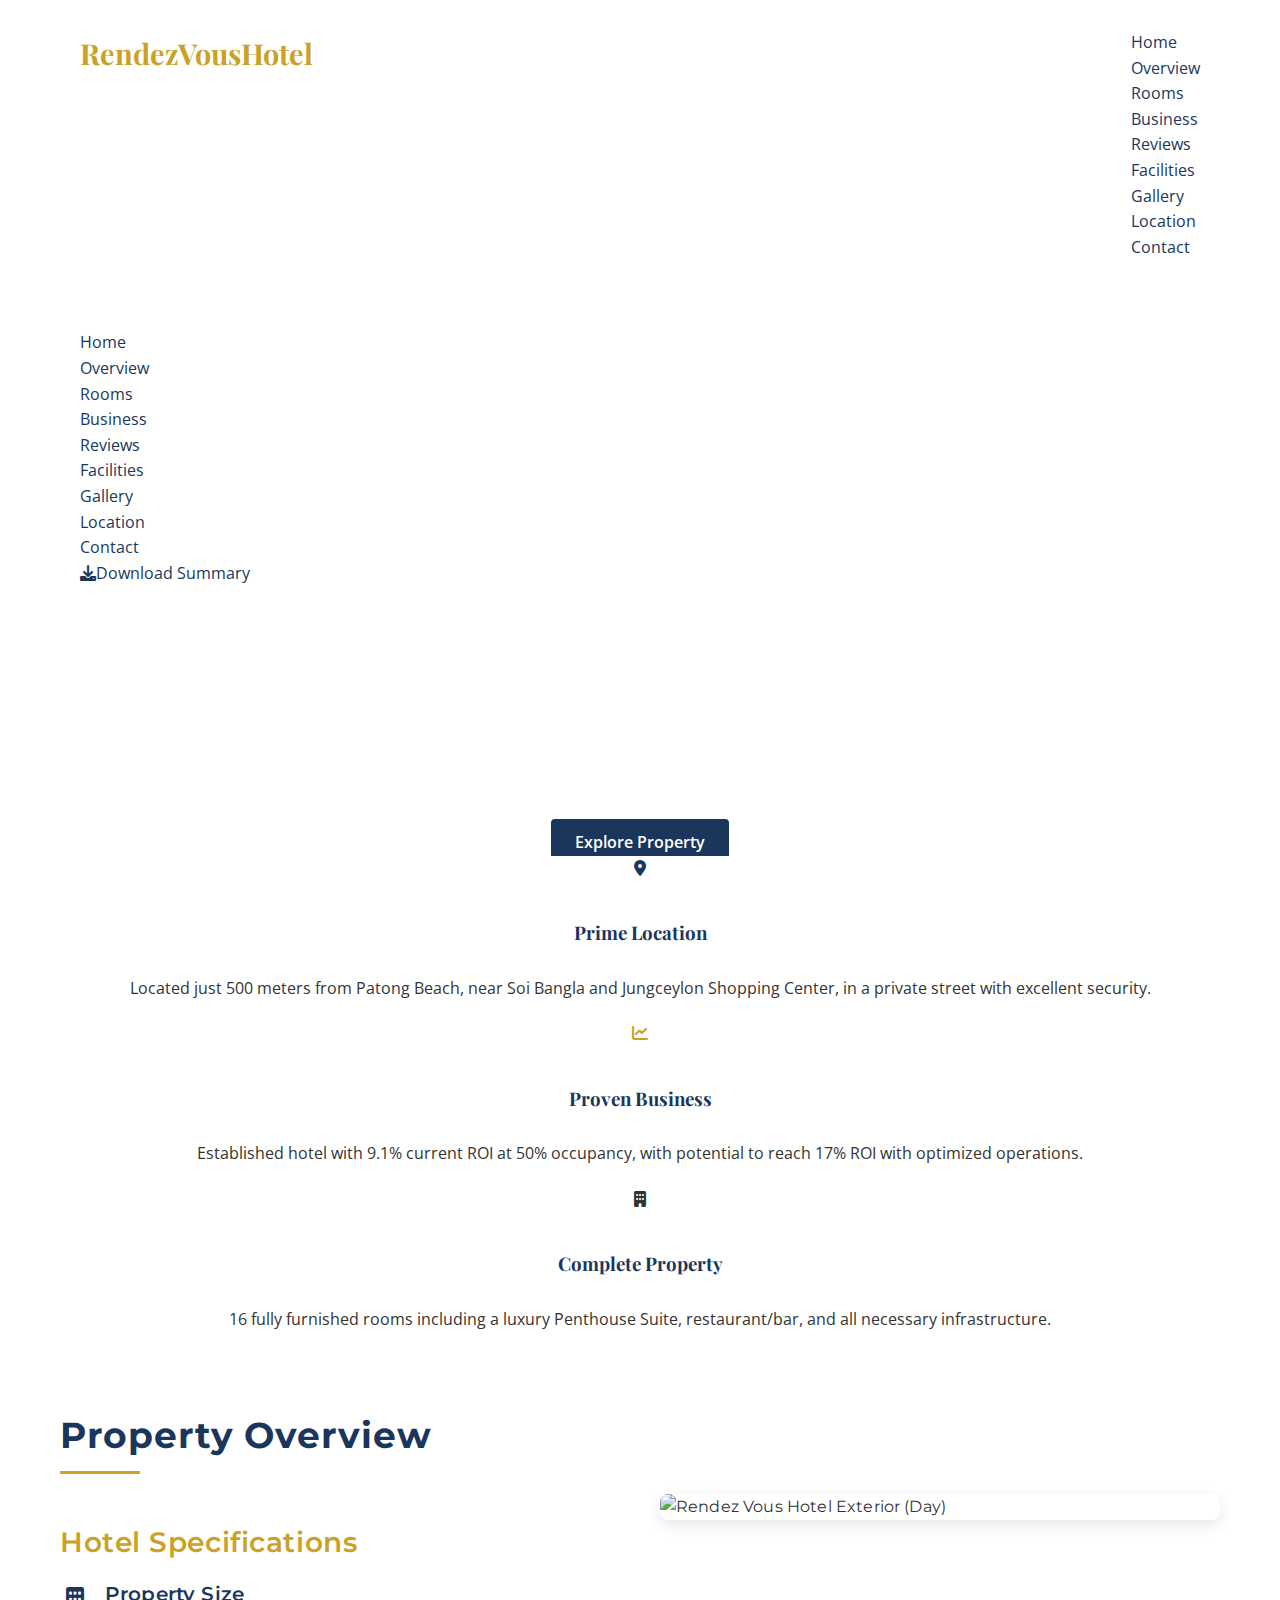
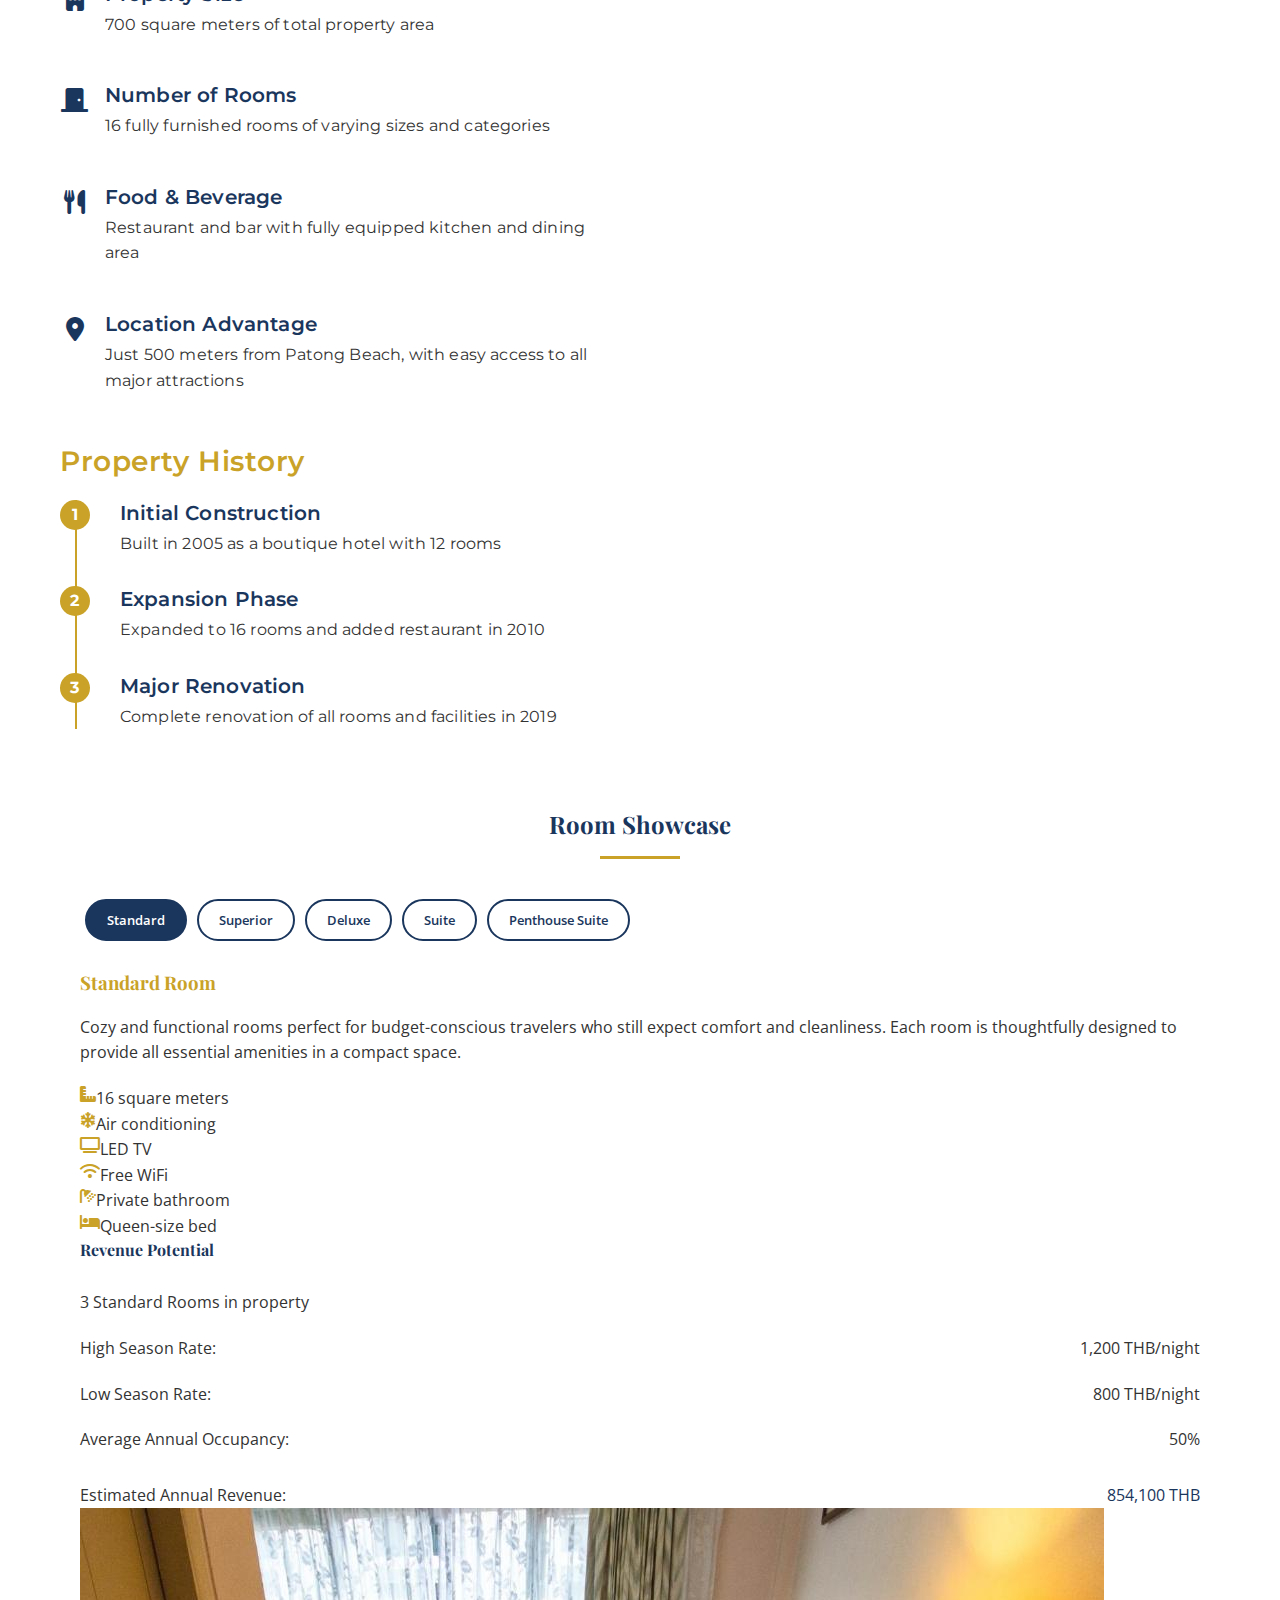
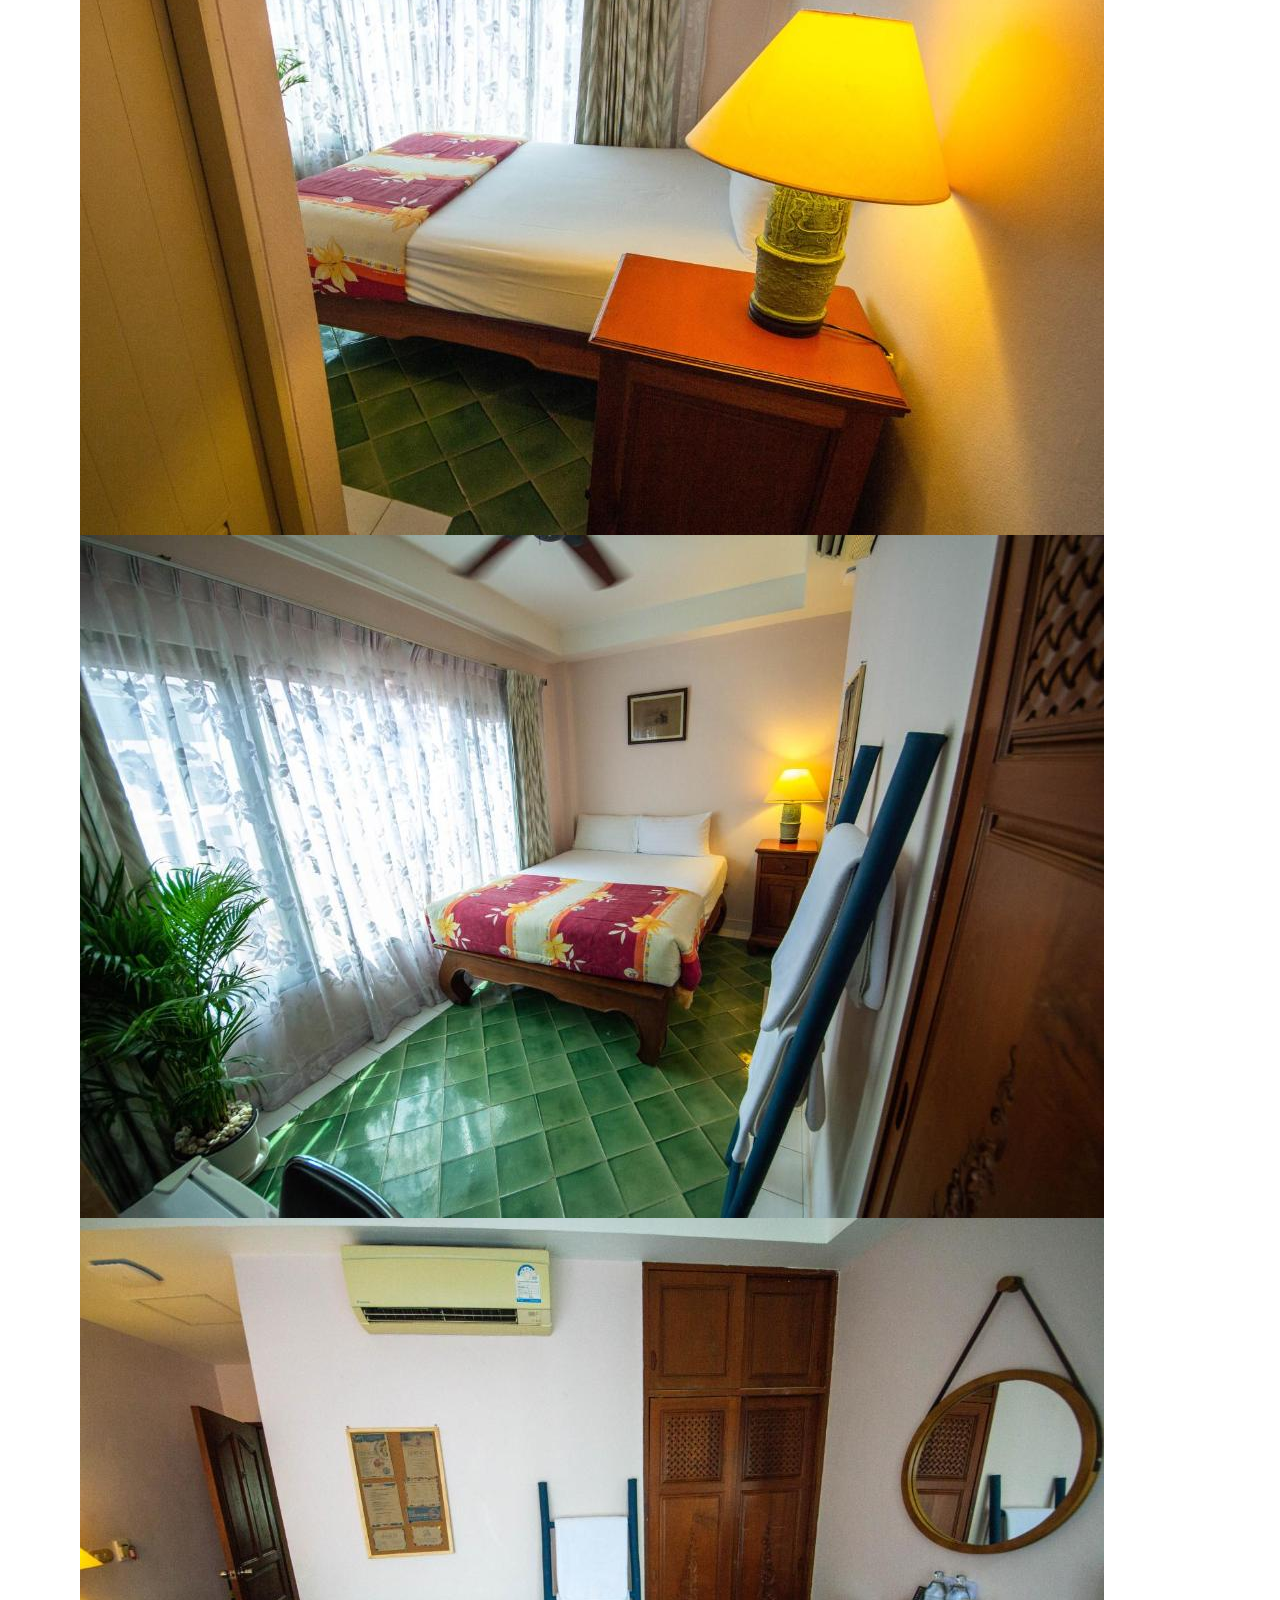
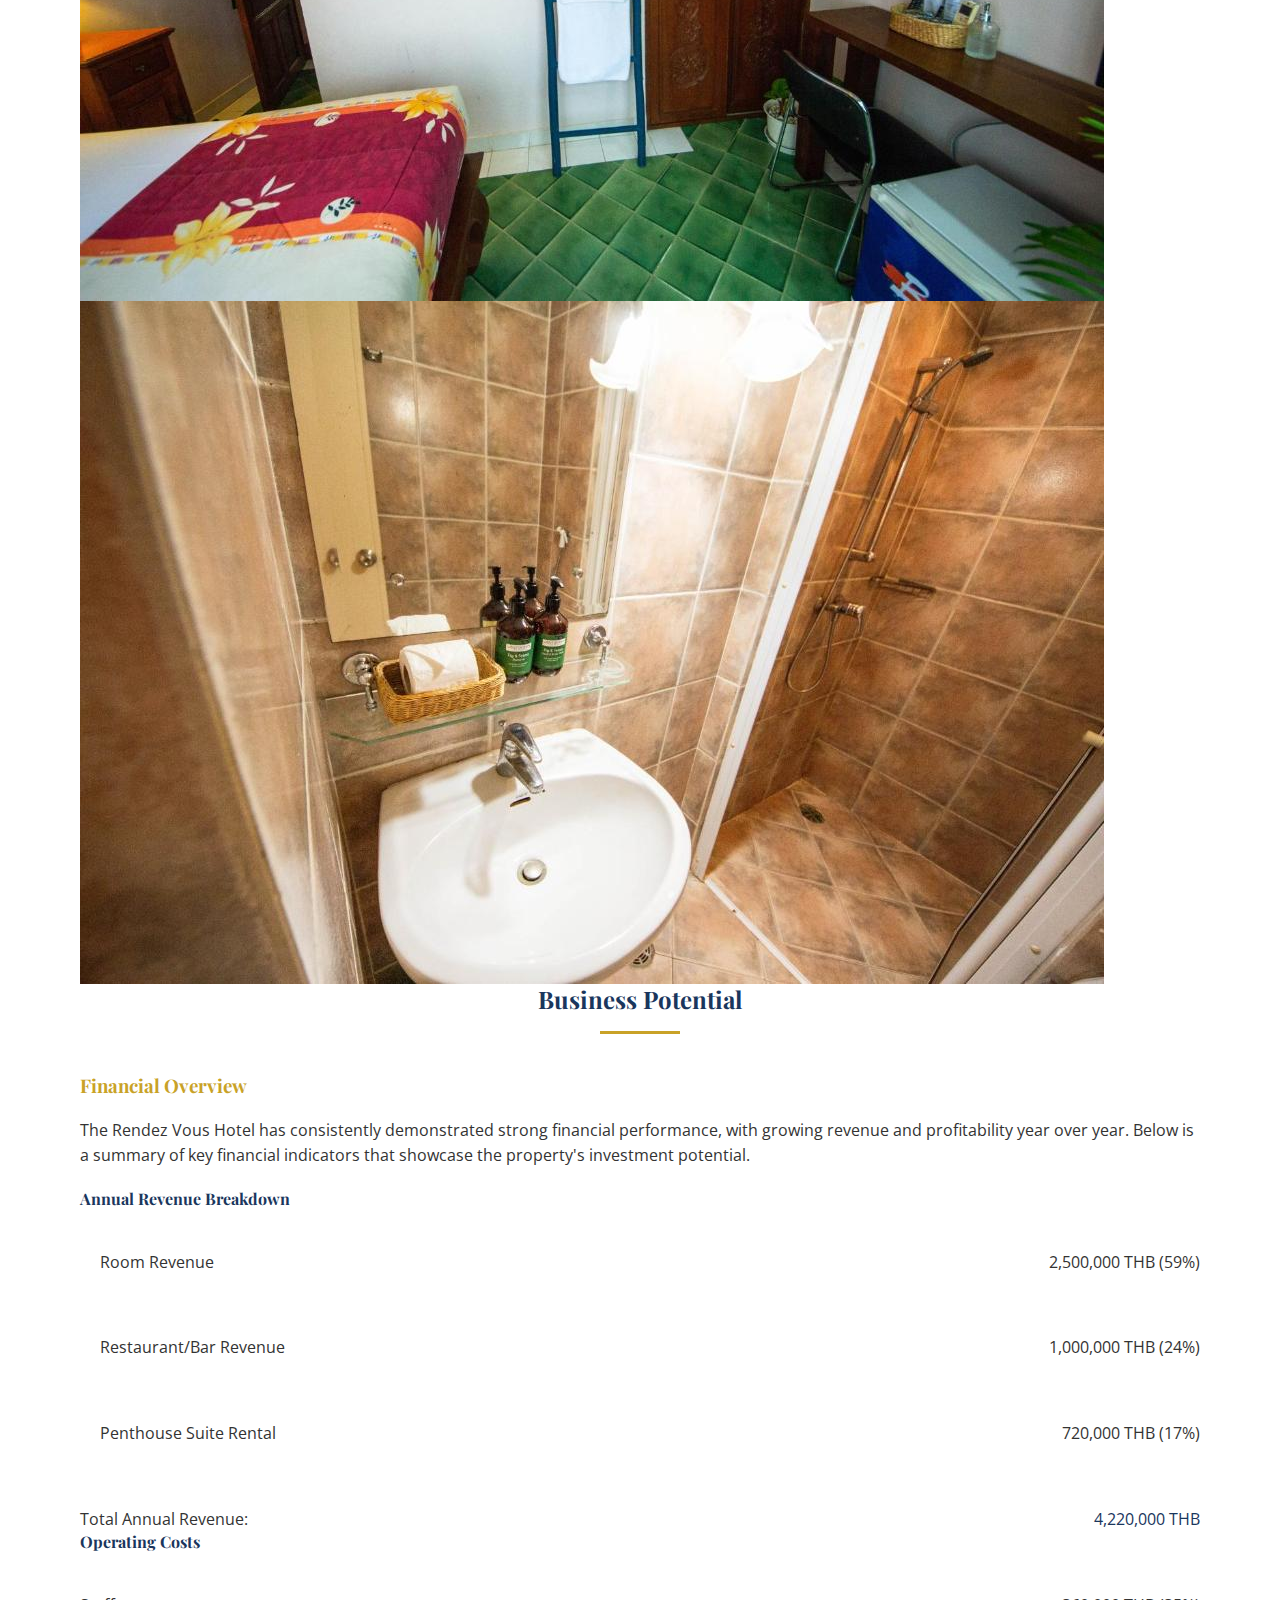
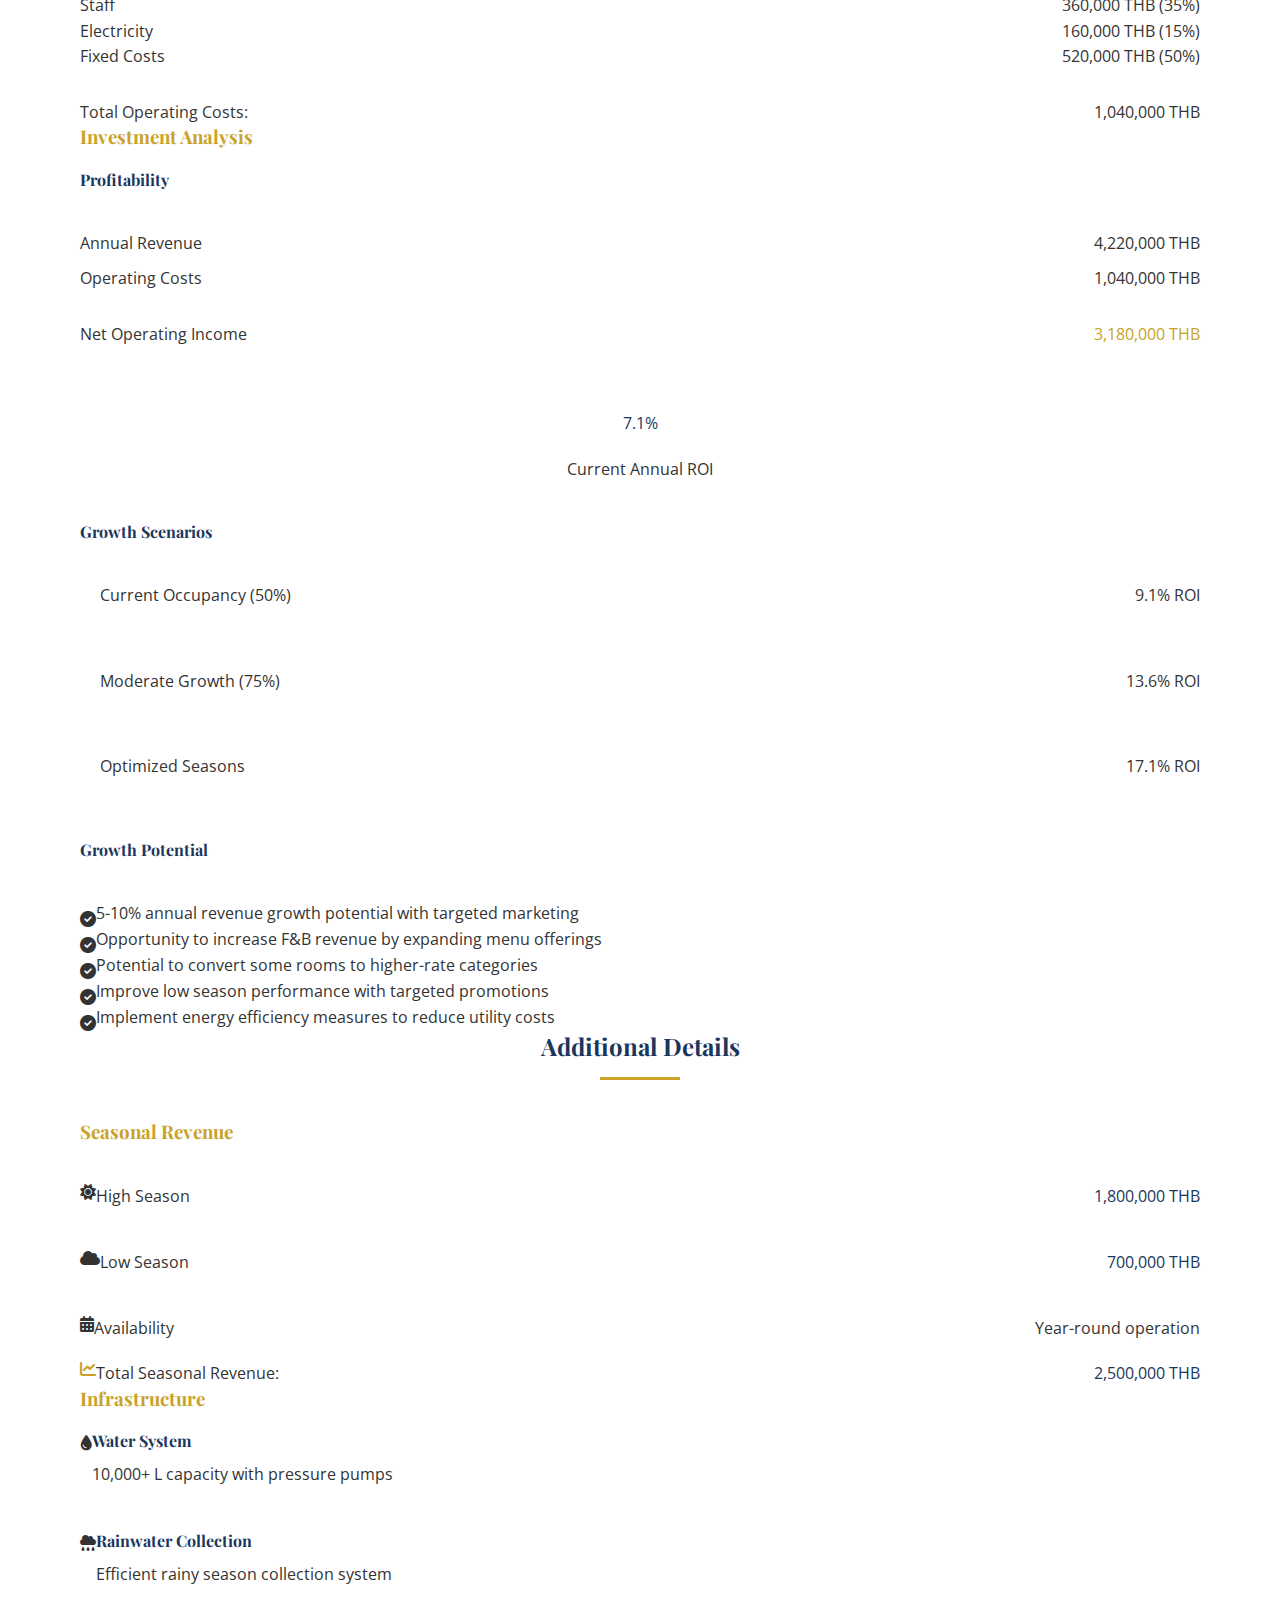
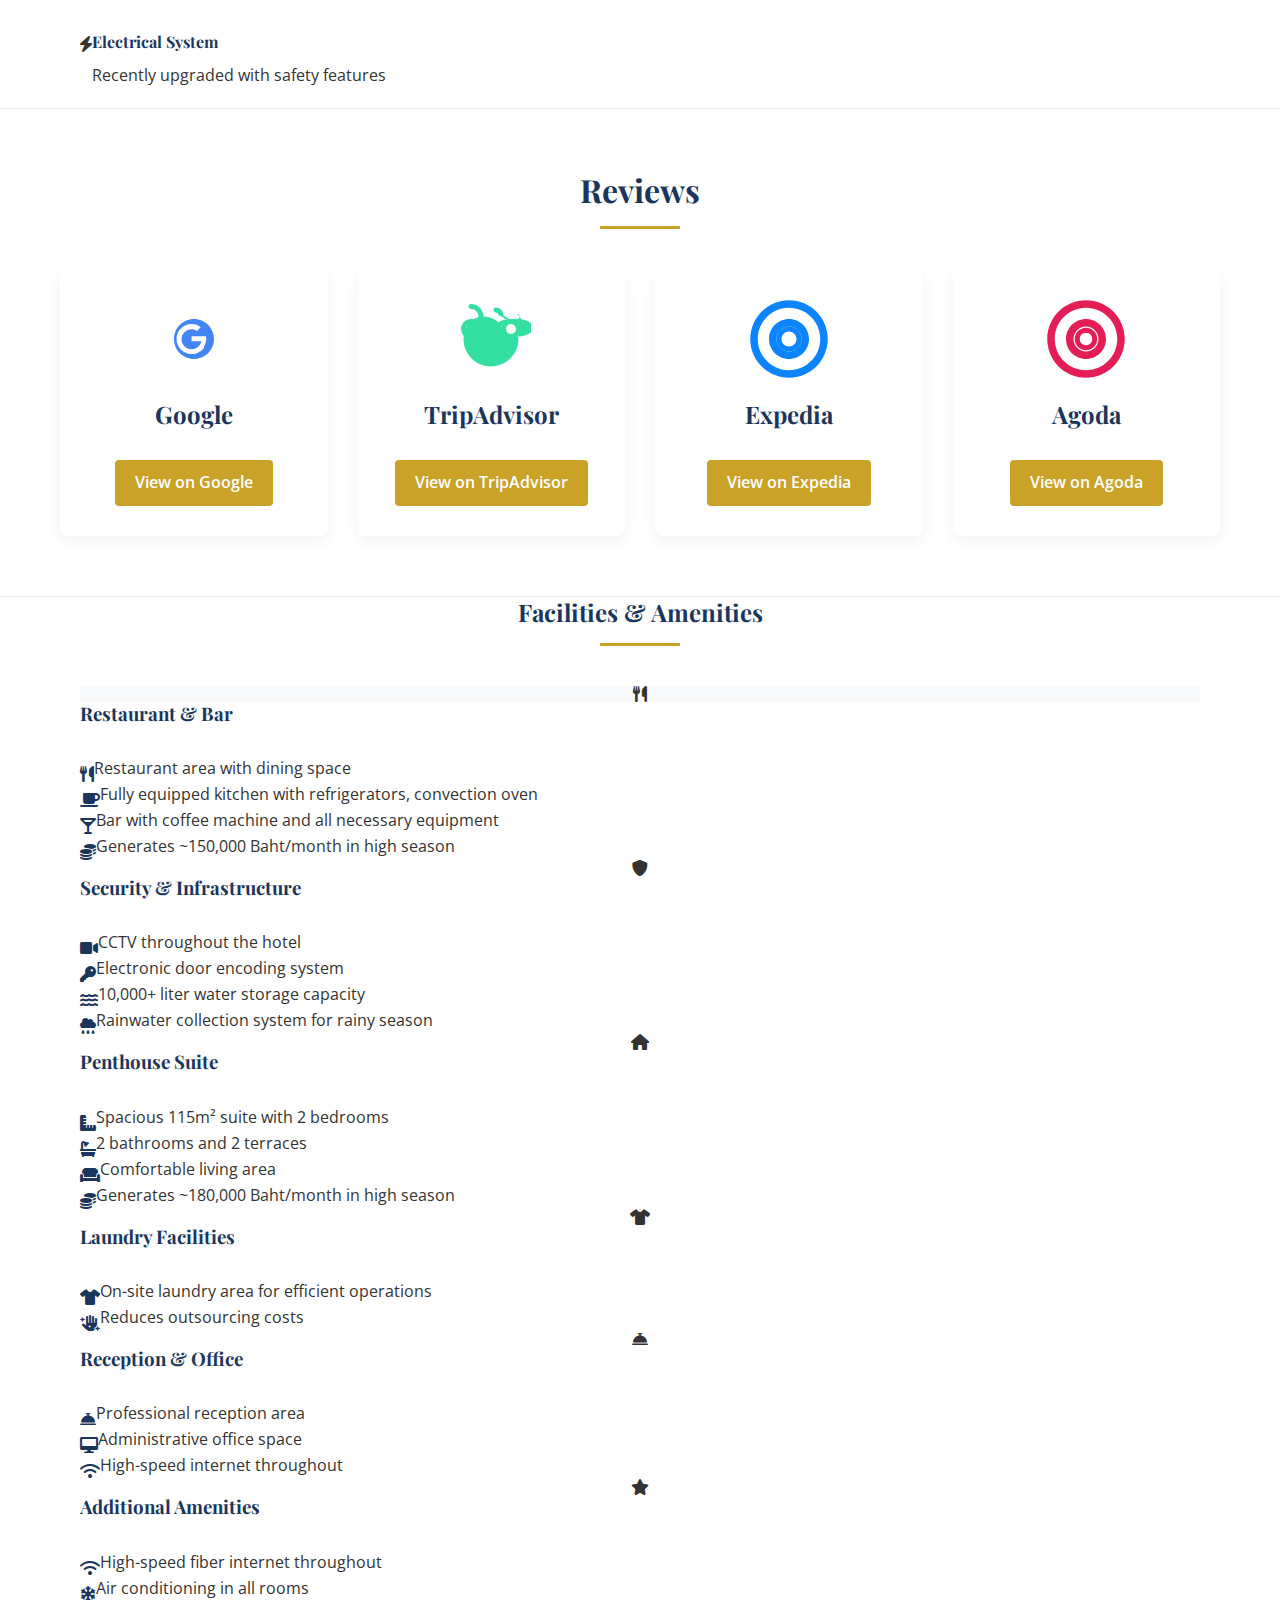
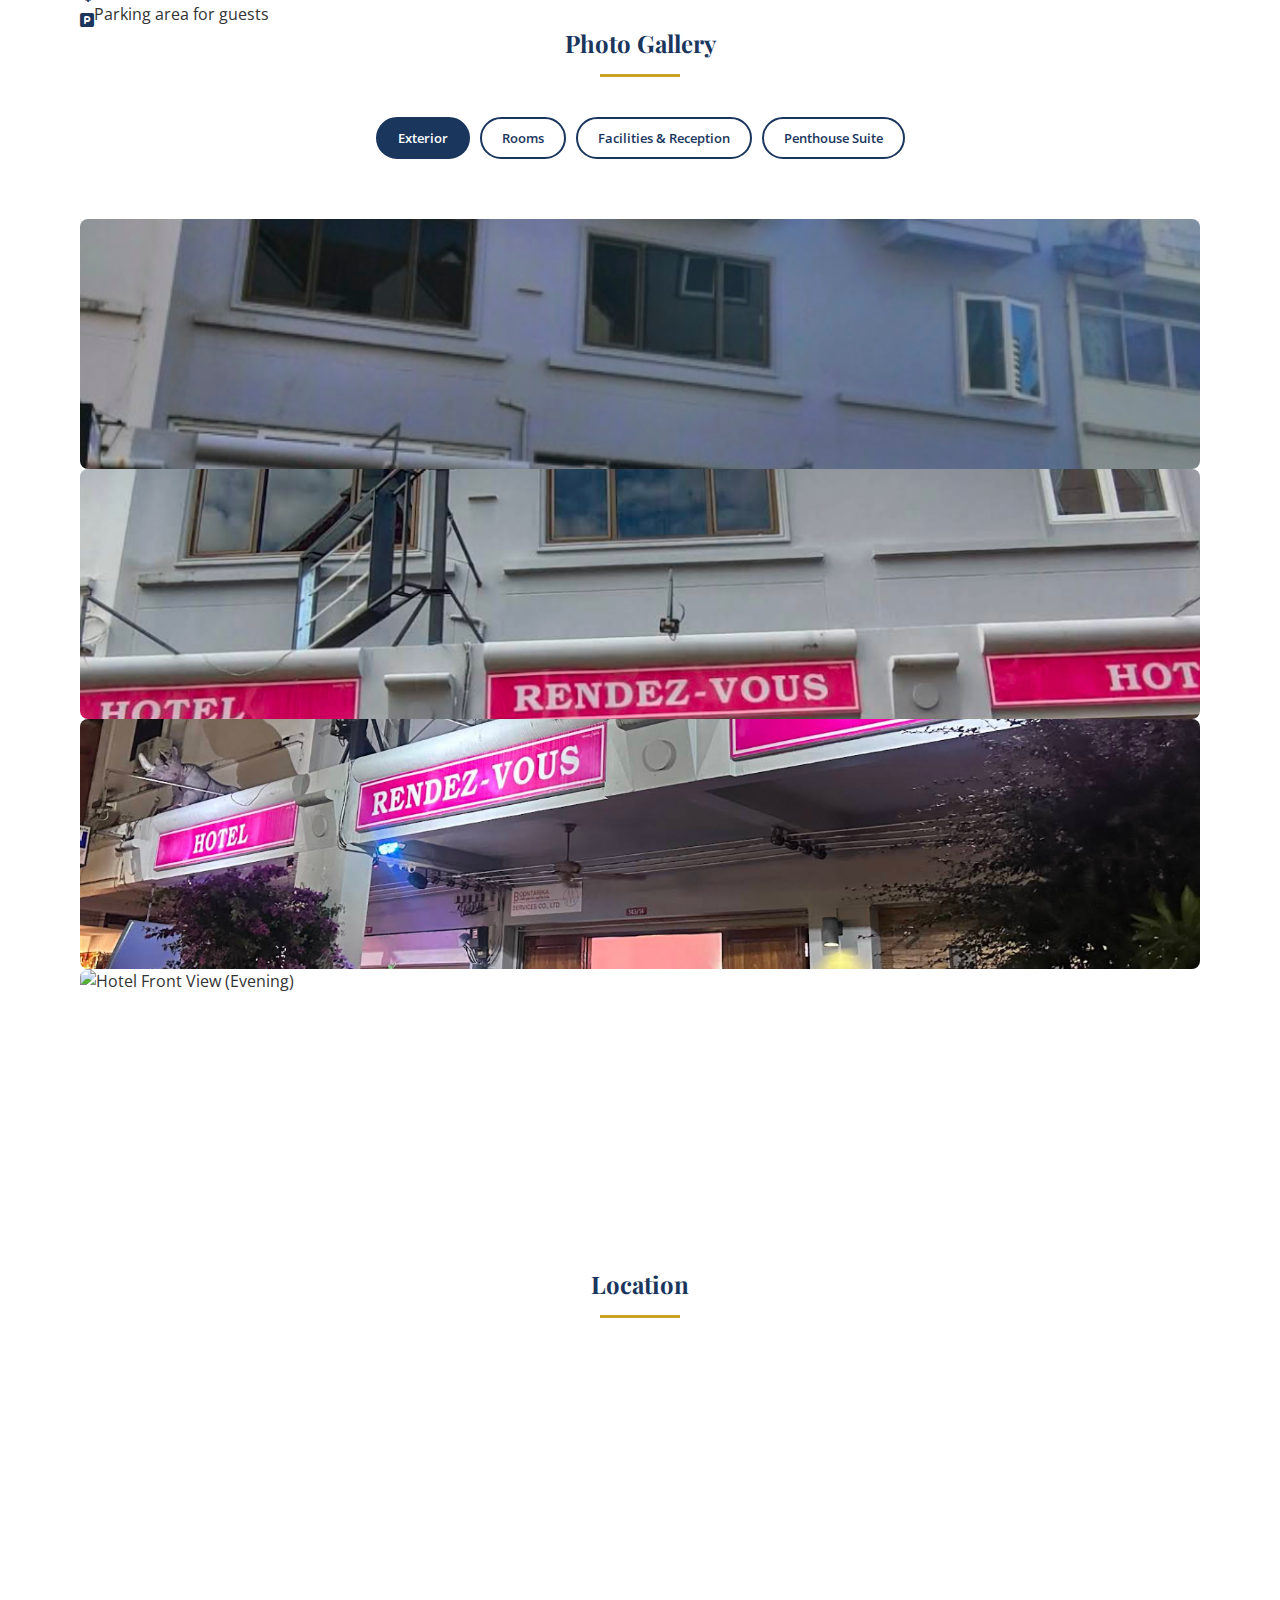
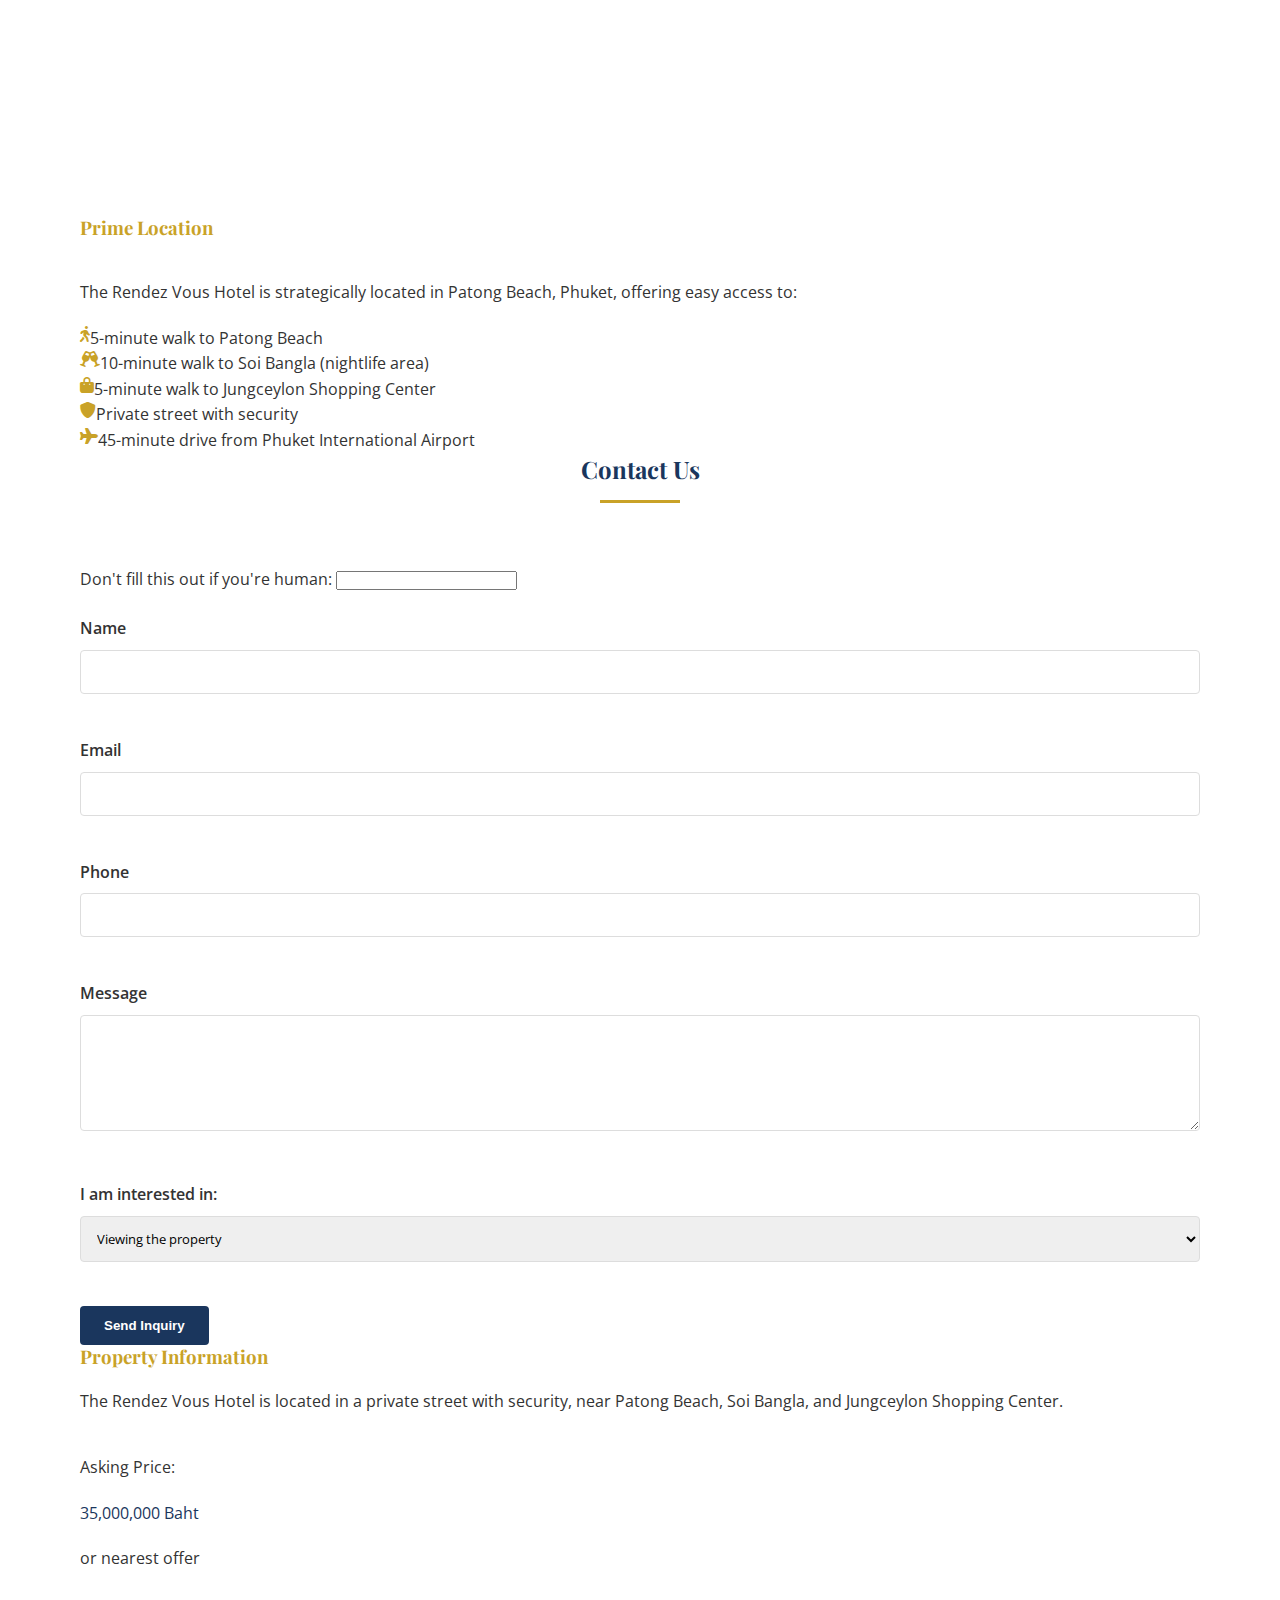
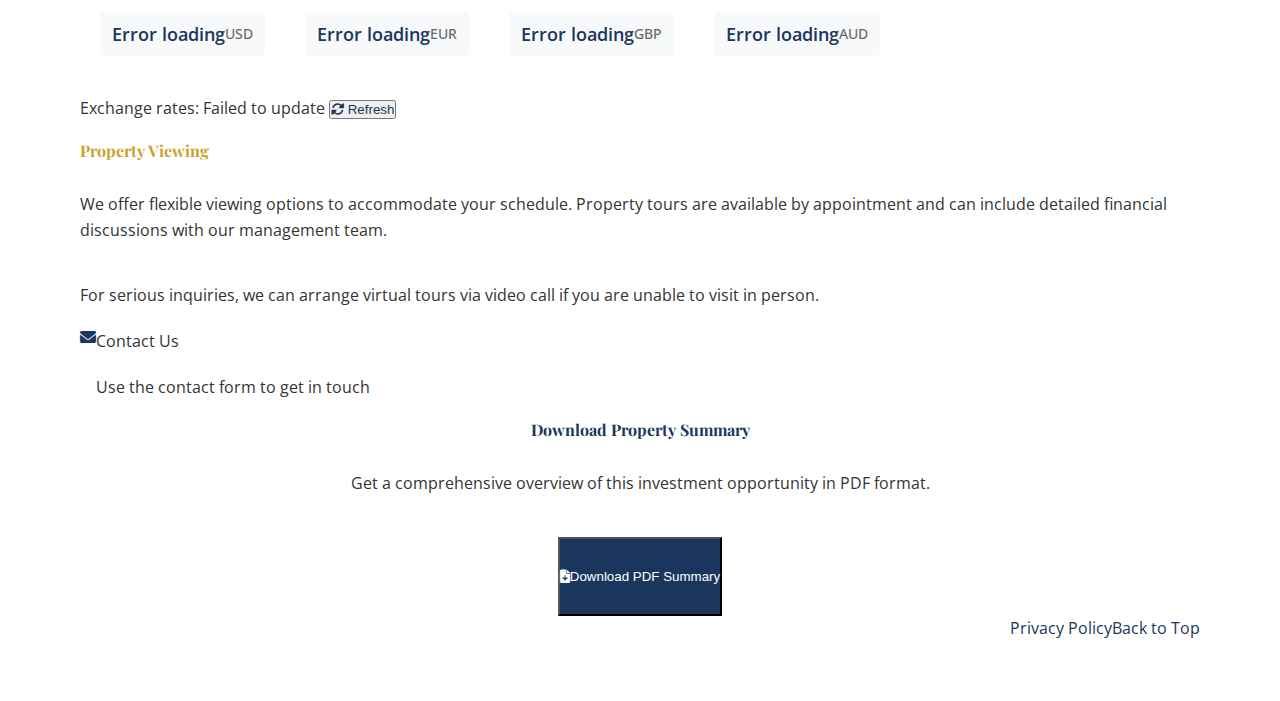
==== index.html @ 19e5a555 "Initial commit" ====
<!DOCTYPE html><html lang="en"><head><meta charset="UTF-8"><meta name="viewport" content="width=device-width, initial-scale=1.0"><title>Rendez Vous Hotel - Exclusive Investment Opportunity</title><meta name="description" content="Exclusive investment opportunity - Rendez Vous Hotel in Patong Beach, Thailand. Prime boutique hotel: 16 rooms, restaurant/bar, steps from beach & Soi Bangla, proven high occupancy."><link href="https://cdn.jsdelivr.net/npm/tailwindcss@2.2.19/dist/tailwind.min.css" rel="stylesheet"><link href="https://cdn.jsdelivr.net/npm/@fortawesome/fontawesome-free@6.0.0/css/all.min.css" rel="stylesheet"><link rel="stylesheet" href="css/styles.min.css">
<link rel="stylesheet" href="css/overview.min.css">
<link rel="stylesheet" href="css/rooms.min.css">
<link rel="stylesheet" href="css/gallery-no-captions.min.css">
<link rel="stylesheet" href="css/form.min.css"><link rel="preconnect" href="https://fonts.googleapis.com"><link rel="preconnect" href="https://fonts.gstatic.com" crossorigin><link href="https://fonts.googleapis.com/css2?family=Open+Sans:wght@400;600&family=Playfair+Display:wght@400;700&family=Montserrat:wght@400;500;600;700&display=swap" rel="stylesheet"><link rel="icon" href="images/favicon.svg" type="image/svg+xml">
<script src="https://cdnjs.cloudflare.com/ajax/libs/jspdf/2.5.1/jspdf.umd.min.js"></script>
<script src="https://cdnjs.cloudflare.com/ajax/libs/html2pdf.js/0.10.1/html2pdf.bundle.min.js"></script></head><body><header id="header" class="fixed w-full bg-white shadow-md z-50"><div class="container mx-auto px-4 py-3"><div class="flex justify-between items-center"><div class="logo flex items-center"><a href="#home" class="text-2xl font-bold"><span class="text-primary">Rendez</span><span class="text-secondary">Vous</span><span class="text-gray-600">Hotel</span></a></div><nav><ul class="nav-menu hidden md:flex space-x-6"><li><a href="#home" class="hover:text-secondary transition-colors">Home</a></li><li><a href="#overview" class="hover:text-secondary transition-colors">Overview</a></li><li><a href="#rooms" class="hover:text-secondary transition-colors">Rooms</a></li><li><a href="#business" class="hover:text-secondary transition-colors">Business</a></li><li><a href="#reviews" class="hover:text-secondary transition-colors">Reviews</a></li><li><a href="#facilities" class="hover:text-secondary transition-colors">Facilities</a></li><li><a href="#gallery" class="hover:text-secondary transition-colors">Gallery</a></li><li><a href="#location" class="hover:text-secondary transition-colors">Location</a></li><li><a href="#contact" class="hover:text-secondary transition-colors">Contact</a></li></ul><div class="hamburger md:hidden cursor-pointer"><span class="block w-6 h-0.5 bg-gray-600 mb-1.5"></span><span class="block w-6 h-0.5 bg-gray-600 mb-1.5"></span><span class="block w-6 h-0.5 bg-gray-600"></span></div></nav></div></div><!-- Mobile menu (hidden by default) --><div id="mobile-menu" class="hidden bg-white w-full py-4 shadow-lg"><div class="container mx-auto px-4"><ul class="space-y-3"><li><a href="#home" class="block py-2 hover:text-secondary transition-colors">Home</a></li><li><a href="#overview" class="block py-2 hover:text-secondary transition-colors">Overview</a></li><li><a href="#rooms" class="block py-2 hover:text-secondary transition-colors">Rooms</a></li><li><a href="#business" class="block py-2 hover:text-secondary transition-colors">Business</a></li><li><a href="#reviews" class="block py-2 hover:text-secondary transition-colors">Reviews</a></li><li><a href="#facilities" class="block py-2 hover:text-secondary transition-colors">Facilities</a></li><li><a href="#gallery" class="block py-2 hover:text-secondary transition-colors">Gallery</a></li><li><a href="#location" class="block py-2 hover:text-secondary transition-colors">Location</a></li><li><a href="#contact" class="block py-2 hover:text-secondary transition-colors">Contact</a></li><li><a href="#" id="mobile-download-pdf-btn" class="block py-2 hover:text-secondary transition-colors"><i class="fas fa-download mr-2"></i>Download Summary</a></li></ul></div></div></header><main><!-- Hero Section --><section id="home" class="relative h-screen flex items-center justify-center"><div class="absolute inset-0 bg-cover bg-center bg-no-repeat" style="background-image: url('images/exterior/hero.jpg');"></div><div class="absolute inset-0 bg-black bg-opacity-50"></div><div class="container mx-auto px-4 relative z-10 text-center"><h1 class="text-4xl md:text-5xl lg:text-6xl font-bold text-white mb-4 font-heading">Rendez Vous Hotel</h1><h2 class="text-xl md:text-2xl lg:text-3xl text-white font-light mb-6">Investment Opportunity in Patong Beach</h2><p class="text-white text-base md:text-lg max-w-3xl mx-auto mb-8">
Prime Patong Boutique Hotel: 16 Rooms (inc. Penthouse Suite) | Restaurant/Bar | Steps from Patong Beach & Soi Bangla | Proven Location Driving High Occupancy & Rates
</p><a href="#overview" class="btn-primary text-lg px-8 py-3 rounded-md shadow-lg hover:shadow-xl transition-all duration-300 transform hover:-translate-y-1 inline-block">
Explore Property
</a></div></section><!-- Key Selling Points --><section class="bg-gray-100 py-16"><div class="container mx-auto px-4"><div class="grid grid-cols-1 md:grid-cols-3 gap-8"><div class="bg-white p-6 rounded-lg shadow-md text-center card"><div class="inline-block p-4 rounded-full bg-blue-100 mb-4"><i class="fas fa-map-marker-alt text-2xl text-primary"></i></div><h3 class="text-xl font-semibold mb-3">Prime Location</h3><p class="text-gray-600">
Located just 500 meters from Patong Beach, near Soi Bangla and Jungceylon Shopping Center, in a private street with excellent security.
</p></div><div class="bg-white p-6 rounded-lg shadow-md text-center card"><div class="inline-block p-4 rounded-full bg-yellow-100 mb-4"><i class="fas fa-chart-line text-2xl text-secondary"></i></div><h3 class="text-xl font-semibold mb-3">Proven Business</h3><p class="text-gray-600">
Established hotel with 9.1% current ROI at 50% occupancy, with potential to reach 17% ROI with optimized operations.
</p></div><div class="bg-white p-6 rounded-lg shadow-md text-center card"><div class="inline-block p-4 rounded-full bg-teal-100 mb-4"><i class="fas fa-building text-2xl text-accent"></i></div><h3 class="text-xl font-semibold mb-3">Complete Property</h3><p class="text-gray-600">
16 fully furnished rooms including a luxury Penthouse Suite, restaurant/bar, and all necessary infrastructure.
</p></div></div></div></section><!-- Property Overview Section --><section id="overview" class="overview-section"><div class="container"><h2 class="section-title">Property Overview</h2><div class="overview-content"><div class="overview-text"><h3 class="subsection-title">Hotel Specifications</h3><div class="spec-item"><div class="spec-icon"><i class="fas fa-building"></i></div><div class="spec-content"><h4 class="spec-title">Property Size</h4><p class="spec-description">700 square meters of total property area</p></div></div><div class="spec-item"><div class="spec-icon"><i class="fas fa-door-closed"></i></div><div class="spec-content"><h4 class="spec-title">Number of Rooms</h4><p class="spec-description">16 fully furnished rooms of varying sizes and categories</p></div></div><div class="spec-item"><div class="spec-icon"><i class="fas fa-utensils"></i></div><div class="spec-content"><h4 class="spec-title">Food & Beverage</h4><p class="spec-description">Restaurant and bar with fully equipped kitchen and dining area</p></div></div><div class="spec-item"><div class="spec-icon"><i class="fas fa-map-marker-alt"></i></div><div class="spec-content"><h4 class="spec-title">Location Advantage</h4><p class="spec-description">Just 500 meters from Patong Beach, with easy access to all major attractions</p></div></div><h3 class="subsection-title">Property History</h3><div class="timeline"><div class="timeline-item"><div class="timeline-marker">1</div><h4 class="timeline-title">Initial Construction</h4><p class="timeline-description">Built in 2005 as a boutique hotel with 12 rooms</p></div><div class="timeline-item"><div class="timeline-marker">2</div><h4 class="timeline-title">Expansion Phase</h4><p class="timeline-description">Expanded to 16 rooms and added restaurant in 2010</p></div><div class="timeline-item"><div class="timeline-marker">3</div><h4 class="timeline-title">Major Renovation</h4><p class="timeline-description">Complete renovation of all rooms and facilities in 2019</p></div></div></div><div class="overview-image"><img src="https://dynamic-media-cdn.tripadvisor.com/media/photo-o/0a/2f/87/94/hotel-front-day-time.jpg?w=900&h=500&s=1" alt="Rendez Vous Hotel Exterior (Day)"></div></div></div></section><!-- Rooms Section --><section id="rooms" class="py-16 bg-gray-100"><div class="container mx-auto px-4"><h2 class="section-heading text-3xl font-bold text-primary mb-10">Room Showcase</h2><!-- Room Type Tabs --><div class="mb-10 flex flex-wrap border-b"><button class="tab-btn px-6 py-3 tab-active" data-tab="standard">Standard</button><button class="tab-btn px-6 py-3" data-tab="superior">Superior</button><button class="tab-btn px-6 py-3" data-tab="deluxe">Deluxe</button><button class="tab-btn px-6 py-3" data-tab="suite">Suite</button><button class="tab-btn px-6 py-3" data-tab="penthouse">Penthouse Suite</button></div><!-- Room Content --><div class="tab-content" style="min-height: 500px;"><!-- Standard Room --><div id="standard-content" class="tab-pane active"><div class="grid grid-cols-1 md:grid-cols-2 gap-10"><div class="space-y-8"><h3 class="text-2xl font-semibold text-secondary">Standard Room</h3><p class="text-gray-600">
Cozy and functional rooms perfect for budget-conscious travelers who still expect comfort and cleanliness.
Each room is thoughtfully designed to provide all essential amenities in a compact space.
</p><div class="grid grid-cols-2 gap-6"><div class="flex items-center"><i class="fas fa-ruler-combined mr-3 text-secondary"></i><span>16 square meters</span></div><div class="flex items-center"><i class="fas fa-snowflake mr-3 text-secondary"></i><span>Air conditioning</span></div><div class="flex items-center"><i class="fas fa-tv mr-3 text-secondary"></i><span>LED TV</span></div><div class="flex items-center"><i class="fas fa-wifi mr-3 text-secondary"></i><span>Free WiFi</span></div><div class="flex items-center"><i class="fas fa-shower mr-3 text-secondary"></i><span>Private bathroom</span></div><div class="flex items-center"><i class="fas fa-bed mr-3 text-secondary"></i><span>Queen-size bed</span></div></div><div class="p-6 bg-white rounded-lg shadow-md"><h4 class="text-lg font-semibold mb-3">Revenue Potential</h4><p class="text-gray-600 mb-2">3 Standard Rooms in property</p><div class="flex justify-between text-sm mb-2"><span>High Season Rate:</span><span class="font-semibold">1,200 THB/night</span></div><div class="flex justify-between text-sm mb-2"><span>Low Season Rate:</span><span class="font-semibold">800 THB/night</span></div><div class="flex justify-between text-sm mb-2"><span>Average Annual Occupancy:</span><span class="font-semibold">50%</span></div><div class="pt-3 mt-3 border-t border-gray-200"><div class="flex justify-between"><span class="font-semibold">Estimated Annual Revenue:</span><span class="font-bold text-primary">854,100 THB</span></div></div></div></div><div><div class="relative h-80 mb-6 rounded-lg overflow-hidden shadow-lg"><img src="images/rooms/standard.jpg"
alt="Standard Room"
class="w-full h-full object-cover"></div><div class="grid grid-cols-3 gap-4"><img src="images/rooms/standard3.jpg"
alt="Standard Room Bathroom"
class="w-full h-32 object-cover rounded-lg shadow-md"><img src="images/rooms/standard4.jpg"
alt="Standard Room Bed"
class="w-full h-32 object-cover rounded-lg shadow-md"><img src="images/rooms/standard5.jpg"
alt="Standard Room Desk"
class="w-full h-32 object-cover rounded-lg shadow-md"></div></div></div></div><!-- Superior Room --><div id="superior-content" class="tab-pane"><div class="grid grid-cols-1 md:grid-cols-2 gap-10"><div class="space-y-8"><h3 class="text-2xl font-semibold text-secondary">Superior Room</h3><p class="text-gray-600">
Spacious and well-appointed rooms offering additional comfort and amenities. Superior rooms feature larger floor plans and mini-refrigerators for added convenience.
</p><div class="grid grid-cols-2 gap-6"><div class="flex items-center"><i class="fas fa-ruler-combined mr-3 text-secondary"></i><span>20 square meters</span></div><div class="flex items-center"><i class="fas fa-snowflake mr-3 text-secondary"></i><span>Air conditioning</span></div><div class="flex items-center"><i class="fas fa-tv mr-3 text-secondary"></i><span>LED TV</span></div><div class="flex items-center"><i class="fas fa-wifi mr-3 text-secondary"></i><span>Free WiFi</span></div><div class="flex items-center"><i class="fas fa-shower mr-3 text-secondary"></i><span>Private bathroom</span></div><div class="flex items-center"><i class="fas fa-bed mr-3 text-secondary"></i><span>Queen-size bed</span></div></div><div class="p-6 bg-white rounded-lg shadow-md"><h4 class="text-lg font-semibold mb-3">Revenue Potential</h4><p class="text-gray-600 mb-2">5 Superior Rooms in property</p><div class="flex justify-between text-sm mb-2"><span>High Season Rate:</span><span class="font-semibold">1,500 THB/night</span></div><div class="flex justify-between text-sm mb-2"><span>Low Season Rate:</span><span class="font-semibold">1,000 THB/night</span></div><div class="flex justify-between text-sm mb-2"><span>Average Annual Occupancy:</span><span class="font-semibold">70%</span></div><div class="pt-3 mt-3 border-t border-gray-200"><div class="flex justify-between"><span class="font-semibold">Estimated Annual Revenue:</span><span class="font-bold text-primary">1,642,500 THB</span></div></div></div></div><div><div class="relative h-80 mb-6 rounded-lg overflow-hidden shadow-lg"><img src="images/rooms/superior.jpg"
alt="Superior Room"
class="w-full h-full object-cover"></div><div class="grid grid-cols-3 gap-4"><img src="images/rooms/superior7.jpg"
alt="Superior Room Bathroom"
class="w-full h-32 object-cover rounded-lg shadow-md"><img src="images/rooms/superior8.jpg"
alt="Superior Room Bed"
class="w-full h-32 object-cover rounded-lg shadow-md"><img src="images/rooms/superior9.jpg"
alt="Superior Room Desk"
class="w-full h-32 object-cover rounded-lg shadow-md"></div></div></div></div><!-- Deluxe Room --><div id="deluxe-content" class="tab-pane"><div class="grid grid-cols-1 md:grid-cols-2 gap-10"><div class="space-y-8"><h3 class="text-2xl font-semibold text-secondary">Deluxe Room</h3><p class="text-gray-600">
Premium accommodations with extra space and upgraded amenities. Deluxe rooms feature seating areas and premium furnishings for a more luxurious stay.
</p><div class="grid grid-cols-2 gap-6"><div class="flex items-center"><i class="fas fa-ruler-combined mr-3 text-secondary"></i><span>26 square meters</span></div><div class="flex items-center"><i class="fas fa-snowflake mr-3 text-secondary"></i><span>Air conditioning</span></div><div class="flex items-center"><i class="fas fa-tv mr-3 text-secondary"></i><span>LED TV</span></div><div class="flex items-center"><i class="fas fa-wifi mr-3 text-secondary"></i><span>Free WiFi</span></div><div class="flex items-center"><i class="fas fa-shower mr-3 text-secondary"></i><span>Private bathroom</span></div><div class="flex items-center"><i class="fas fa-bed mr-3 text-secondary"></i><span>Queen-size bed</span></div></div><div class="p-6 bg-white rounded-lg shadow-md"><h4 class="text-lg font-semibold mb-3">Revenue Potential</h4><p class="text-gray-600 mb-2">3 Deluxe Rooms in property</p><div class="flex justify-between text-sm mb-2"><span>High Season Rate:</span><span class="font-semibold">1,800 THB/night</span></div><div class="flex justify-between text-sm mb-2"><span>Low Season Rate:</span><span class="font-semibold">1,200 THB/night</span></div><div class="flex justify-between text-sm mb-2"><span>Average Annual Occupancy:</span><span class="font-semibold">75%</span></div><div class="pt-3 mt-3 border-t border-gray-200"><div class="flex justify-between"><span class="font-semibold">Estimated Annual Revenue:</span><span class="font-bold text-primary">1,168,200 THB</span></div></div></div></div><div><div class="relative h-80 mb-6 rounded-lg overflow-hidden shadow-lg"><img src="images/rooms/deluxe.jpg"
alt="Deluxe Room"
class="w-full h-full object-cover"></div><div class="grid grid-cols-3 gap-4"><img src="images/rooms/deluxe3.jpg"
alt="Deluxe Room Bathroom"
class="w-full h-32 object-cover rounded-lg shadow-md"><img src="images/rooms/deluxe4.jpg"
alt="Deluxe Room Bed"
class="w-full h-32 object-cover rounded-lg shadow-md"><img src="images/rooms/deluxe5.jpg"
alt="Deluxe Room Desk"
class="w-full h-32 object-cover rounded-lg shadow-md"></div></div></div></div><!-- Suite --><div id="suite-content" class="tab-pane"><div class="grid grid-cols-1 md:grid-cols-2 gap-10"><div class="space-y-8"><h3 class="text-2xl font-semibold text-secondary">Suite</h3><p class="text-gray-600">
Luxurious suites with separate living areas and premium amenities. These spacious accommodations offer the best views and highest level of comfort for discerning guests.
</p><div class="grid grid-cols-2 gap-6"><div class="flex items-center"><i class="fas fa-ruler-combined mr-3 text-secondary"></i><span>40 square meters</span></div><div class="flex items-center"><i class="fas fa-snowflake mr-3 text-secondary"></i><span>Air conditioning</span></div><div class="flex items-center"><i class="fas fa-tv mr-3 text-secondary"></i><span>LED TV</span></div><div class="flex items-center"><i class="fas fa-wifi mr-3 text-secondary"></i><span>Free WiFi</span></div><div class="flex items-center"><i class="fas fa-shower mr-3 text-secondary"></i><span>Private bathroom</span></div><div class="flex items-center"><i class="fas fa-bed mr-3 text-secondary"></i><span>Queen-size bed</span></div></div><div class="p-6 bg-white rounded-lg shadow-md"><h4 class="text-lg font-semibold mb-3">Revenue Potential</h4><p class="text-gray-600 mb-2">4 Suites in property</p><div class="flex justify-between text-sm mb-2"><span>High Season Rate:</span><span class="font-semibold">2,200 THB/night</span></div><div class="flex justify-between text-sm mb-2"><span>Low Season Rate:</span><span class="font-semibold">1,500 THB/night</span></div><div class="flex justify-between text-sm mb-2"><span>Average Annual Occupancy:</span><span class="font-semibold">80%</span></div><div class="pt-3 mt-3 border-t border-gray-200"><div class="flex justify-between"><span class="font-semibold">Estimated Annual Revenue:</span><span class="font-bold text-primary">2,190,400 THB</span></div></div></div></div><div><div class="relative h-80 mb-6 rounded-lg overflow-hidden shadow-lg"><img src="images/rooms/suite.jpg"
alt="Suite"
class="w-full h-full object-cover"></div><div class="grid grid-cols-3 gap-4"><img src="images/rooms/suite3.jpg"
alt="Suite Bathroom"
class="w-full h-32 object-cover rounded-lg shadow-md"><img src="images/rooms/suite4.jpg"
alt="Suite Bed"
class="w-full h-32 object-cover rounded-lg shadow-md"><img src="images/rooms/suite5.jpg"
alt="Suite Living Area"
class="w-full h-32 object-cover rounded-lg shadow-md"></div></div></div></div><!-- Penthouse Suite --><div id="penthouse-content" class="tab-pane"><div class="grid grid-cols-1 md:grid-cols-2 gap-10"><div class="space-y-8"><h3 class="text-2xl font-semibold text-secondary">Penthouse Suite</h3><p class="text-gray-600">
Exclusive two-bedroom penthouse with terraces offering panoramic views. This premium accommodation features two bathrooms, a spacious living area, and can serve as an owner residence or generate significant rental income.
</p><div class="grid grid-cols-2 gap-6"><div class="flex items-center"><i class="fas fa-ruler-combined mr-3 text-secondary"></i><span>115 square meters</span></div><div class="flex items-center"><i class="fas fa-snowflake mr-3 text-secondary"></i><span>Air conditioning</span></div><div class="flex items-center"><i class="fas fa-tv mr-3 text-secondary"></i><span>LED TV</span></div><div class="flex items-center"><i class="fas fa-wifi mr-3 text-secondary"></i><span>Free WiFi</span></div><div class="flex items-center"><i class="fas fa-shower mr-3 text-secondary"></i><span>Two bathrooms</span></div><div class="flex items-center"><i class="fas fa-bed mr-3 text-secondary"></i><span>Two bedrooms</span></div></div><div class="p-6 bg-white rounded-lg shadow-md"><h4 class="text-lg font-semibold mb-3">Revenue Potential</h4><p class="text-gray-600 mb-2">1 Penthouse Suite in property</p><div class="flex justify-between text-sm mb-2"><span>High Season Rate:</span><span class="font-semibold">6,000 THB/night</span></div><div class="flex justify-between text-sm mb-2"><span>Low Season Rate:</span><span class="font-semibold">3,000 THB/night</span></div><div class="flex justify-between text-sm mb-2"><span>Average Annual Occupancy:</span><span class="font-semibold">60%</span></div><div class="pt-3 mt-3 border-t border-gray-200"><div class="flex justify-between"><span class="font-semibold">Estimated Annual Revenue:</span><span class="font-bold text-primary">1,080,000 THB</span></div></div></div></div><div><div class="relative h-80 mb-6 rounded-lg overflow-hidden shadow-lg"><img src="images/penthouse/324774818.jpg"
alt="Penthouse Suite"
class="w-full h-full object-cover"></div><div class="grid grid-cols-3 gap-4"><img src="images/penthouse/324774776.jpg"
alt="Penthouse Bathroom"
class="w-full h-32 object-cover rounded-lg shadow-md"><img src="images/penthouse/324774781.jpg"
alt="Penthouse Bedroom"
class="w-full h-32 object-cover rounded-lg shadow-md"><img src="images/penthouse/1157146149.jpg"
alt="Penthouse Living Area"
class="w-full h-32 object-cover rounded-lg shadow-md"></div></div></div></div></div></div></section><!-- Business Potential Section --><section id="business" class="py-16"><div class="container mx-auto px-4"><h2 class="section-heading text-3xl font-bold text-primary mb-10">Business Potential</h2><div class="grid grid-cols-1 md:grid-cols-2 gap-12 items-start"><div><h3 class="text-2xl font-semibold mb-6 text-secondary">Financial Overview</h3><p class="text-gray-600 mb-8">
The Rendez Vous Hotel has consistently demonstrated strong financial performance, with growing revenue and profitability
year over year. Below is a summary of key financial indicators that showcase the property's investment potential.
</p><div class="space-y-8"><div class="p-6 bg-white rounded-lg shadow-md stat-card"><h4 class="text-lg font-semibold mb-4">Annual Revenue Breakdown</h4><div class="relative pt-1"><div class="flex mb-2 items-center justify-between"><div><span class="text-xs font-semibold inline-block py-1 px-2 uppercase rounded-full text-blue-600 bg-blue-200">
Room Revenue
</span></div><div class="text-right"><span class="text-xs font-semibold inline-block text-blue-600">
2,500,000 THB (59%)
</span></div></div><div class="overflow-hidden h-2 mb-4 text-xs flex rounded bg-blue-200"><div style="width:59%" class="shadow-none flex flex-col text-center whitespace-nowrap text-white justify-center bg-blue-600"></div></div></div><div class="relative pt-1"><div class="flex mb-2 items-center justify-between"><div><span class="text-xs font-semibold inline-block py-1 px-2 uppercase rounded-full text-teal-600 bg-teal-200">
Restaurant/Bar Revenue
</span></div><div class="text-right"><span class="text-xs font-semibold inline-block text-teal-600">
1,000,000 THB (24%)
</span></div></div><div class="overflow-hidden h-2 mb-4 text-xs flex rounded bg-teal-200"><div style="width:24%" class="shadow-none flex flex-col text-center whitespace-nowrap text-white justify-center bg-teal-600"></div></div></div><div class="relative pt-1"><div class="flex mb-2 items-center justify-between"><div><span class="text-xs font-semibold inline-block py-1 px-2 uppercase rounded-full text-purple-600 bg-purple-200">
Penthouse Suite Rental
</span></div><div class="text-right"><span class="text-xs font-semibold inline-block text-purple-600">
720,000 THB (17%)
</span></div></div><div class="overflow-hidden h-2 mb-4 text-xs flex rounded bg-purple-200"><div style="width:17%" class="shadow-none flex flex-col text-center whitespace-nowrap text-white justify-center bg-purple-600"></div></div></div><div class="pt-3 mt-3 border-t border-gray-200"><div class="flex justify-between"><span class="font-semibold">Total Annual Revenue:</span><span class="font-bold text-primary">4,220,000 THB</span></div></div></div><div class="p-6 bg-white rounded-lg shadow-md stat-card"><h4 class="text-lg font-semibold mb-4">Operating Costs</h4><div class="space-y-3"><div class="flex justify-between"><span>Staff</span><span>360,000 THB (35%)</span></div><div class="flex justify-between"><span>Electricity</span><span>160,000 THB (15%)</span></div><div class="flex justify-between"><span>Fixed Costs</span><span>520,000 THB (50%)</span></div><div class="pt-3 mt-3 border-t border-gray-200"><div class="flex justify-between"><span class="font-semibold">Total Operating Costs:</span><span class="font-bold">1,040,000 THB</span></div></div></div></div></div></div><div><h3 class="text-2xl font-semibold mb-6 text-secondary">Investment Analysis</h3><div class="space-y-8"><div class="p-6 bg-white rounded-lg shadow-md stat-card"><h4 class="text-lg font-semibold mb-4">Profitability</h4><div class="space-y-6"><div><div class="flex justify-between mb-1"><span>Annual Revenue</span><span class="font-semibold">4,220,000 THB</span></div><div class="flex justify-between mb-1"><span>Operating Costs</span><span class="font-semibold">1,040,000 THB</span></div><div class="flex justify-between pt-3 mt-3 border-t border-gray-200"><span class="font-semibold">Net Operating Income</span><span class="font-bold text-secondary">3,180,000 THB</span></div></div><div class="flex items-center justify-center py-4"><div class="text-center"><div class="text-5xl font-bold text-primary">9.1%</div><div class="text-gray-600 mt-2">Current Annual ROI</div></div></div></div></div><div class="p-6 bg-white rounded-lg shadow-md stat-card"><h4 class="text-lg font-semibold mb-4">Growth Scenarios</h4><div class="space-y-4"><div class="relative pt-1"><div class="flex mb-2 items-center justify-between"><div><span class="text-xs font-semibold inline-block py-1 px-2 uppercase rounded-full bg-purple-100 text-purple-800">
Current Occupancy (50%)
</span></div><div class="text-right"><span class="text-xs font-semibold inline-block text-purple-800">
9.1% ROI
</span></div></div><div class="overflow-hidden h-2 mb-4 text-xs flex rounded bg-purple-100"><div style="width:50%" class="shadow-none flex flex-col text-center whitespace-nowrap text-white justify-center bg-purple-500"></div></div></div><div class="relative pt-1"><div class="flex mb-2 items-center justify-between"><div><span class="text-xs font-semibold inline-block py-1 px-2 uppercase rounded-full bg-green-200 text-green-800">
Moderate Growth (75%)
</span></div><div class="text-right"><span class="text-xs font-semibold inline-block text-green-800">
13.6% ROI
</span></div></div><div class="overflow-hidden h-2 mb-4 text-xs flex rounded bg-green-200"><div style="width:75%" class="shadow-none flex flex-col text-center whitespace-nowrap text-white justify-center bg-green-500"></div></div></div><div class="relative pt-1"><div class="flex mb-2 items-center justify-between"><div><span class="text-xs font-semibold inline-block py-1 px-2 uppercase rounded-full bg-blue-200 text-blue-800">
Optimized Seasons
</span></div><div class="text-right"><span class="text-xs font-semibold inline-block text-blue-800">
17.1% ROI
</span></div></div><div class="overflow-hidden h-2 mb-4 text-xs flex rounded bg-blue-200"><div style="width:90%" class="shadow-none flex flex-col text-center whitespace-nowrap text-white justify-center bg-blue-500"></div></div></div></div></div><div class="p-6 bg-white rounded-lg shadow-md stat-card"><h4 class="text-lg font-semibold mb-4">Growth Potential</h4><ul class="space-y-3"><li class="flex items-start"><i class="fas fa-check-circle mt-1 mr-3 text-green-500"></i><span>5-10% annual revenue growth potential with targeted marketing</span></li><li class="flex items-start"><i class="fas fa-check-circle mt-1 mr-3 text-green-500"></i><span>Opportunity to increase F&B revenue by expanding menu offerings</span></li><li class="flex items-start"><i class="fas fa-check-circle mt-1 mr-3 text-green-500"></i><span>Potential to convert some rooms to higher-rate categories</span></li><li class="flex items-start"><i class="fas fa-check-circle mt-1 mr-3 text-green-500"></i><span>Improve low season performance with targeted promotions</span></li><li class="flex items-start"><i class="fas fa-check-circle mt-1 mr-3 text-green-500"></i><span>Implement energy efficiency measures to reduce utility costs</span></li></ul></div></div></div></div></section><!-- Additional Details Section --><section class="py-16 bg-gray-100"><div class="container mx-auto px-4"><h2 class="section-heading text-3xl font-bold text-primary mb-10">Additional Details</h2><div class="grid grid-cols-1 md:grid-cols-2 gap-8"><!-- Seasonal Revenue Card --><div class="p-6 bg-white rounded-lg shadow-md stat-card"><h3 class="text-xl font-semibold mb-6 text-secondary">Seasonal Revenue</h3><div class="space-y-4"><div class="flex justify-between items-center py-2 border-b border-gray-100"><div class="flex items-center"><i class="fas fa-sun text-yellow-500 mr-3"></i><span class="text-gray-700">High Season</span></div><span class="font-semibold text-primary">1,800,000 THB</span></div><div class="flex justify-between items-center py-2 border-b border-gray-100"><div class="flex items-center"><i class="fas fa-cloud text-blue-400 mr-3"></i><span class="text-gray-700">Low Season</span></div><span class="font-semibold text-primary">700,000 THB</span></div><div class="flex justify-between items-center py-2 border-b border-gray-100"><div class="flex items-center"><i class="fas fa-calendar-alt text-green-500 mr-3"></i><span class="text-gray-700">Availability</span></div><span class="font-semibold">Year-round operation</span></div><div class="mt-6 pt-4 border-t-2 border-gray-200 flex justify-between items-center"><div class="flex items-center"><i class="fas fa-chart-line text-secondary mr-3"></i><span class="font-semibold text-gray-800">Total Seasonal Revenue:</span></div><span class="font-bold text-xl text-primary">2,500,000 THB</span></div></div></div><!-- Infrastructure Card --><div class="p-6 bg-white rounded-lg shadow-md stat-card"><h3 class="text-xl font-semibold mb-6 text-secondary">Infrastructure</h3><div class="space-y-6"><div class="flex items-start"><div class="bg-blue-100 p-3 rounded-full mr-4"><i class="fas fa-tint text-blue-500"></i></div><div><h4 class="font-semibold text-gray-800 mb-1">Water System</h4><p class="text-gray-600">10,000+ L capacity with pressure pumps</p></div></div><div class="flex items-start"><div class="bg-blue-100 p-3 rounded-full mr-4"><i class="fas fa-cloud-rain text-blue-500"></i></div><div><h4 class="font-semibold text-gray-800 mb-1">Rainwater Collection</h4><p class="text-gray-600">Efficient rainy season collection system</p></div></div><div class="flex items-start"><div class="bg-yellow-100 p-3 rounded-full mr-4"><i class="fas fa-bolt text-yellow-500"></i></div><div><h4 class="font-semibold text-gray-800 mb-1">Electrical System</h4><p class="text-gray-600">Recently upgraded with safety features</p></div></div></div></div></div></div></section><!-- Reviews Section --><section id="reviews" class="reviews-section"><div class="container"><h2 class="section-title">Reviews</h2><div class="reviews-grid"><div class="review-platform"><div class="platform-logo"><img src="images/icons/google.svg" alt="Google Logo"></div><h3>Google</h3><a href="https://www.google.com/travel/search?q=google%20reviews%20rendez%20vous%20hotel%20phuket&g2lb=4965990%2C4969803%2C72277293%2C72302247%2C72317059%2C72406588%2C72414906%2C72471280%2C72472051%2C72481459%2C72485658%2C72560029%2C72573224%2C72616120%2C72619927%2C72647020%2C72648289%2C72686036%2C72760082%2C72803964%2C72808078%2C72825295%2C72827241%2C72832976%2C72852292%2C72860862%2C72882230%2C72885032%2C72911496%2C72922331&hl=en-GB&gl=uk&cs=1&ssta=1&ts=CAESCAoCCAMKAggDGh4SHBIUCgcI6Q8QBBgKEgcI6Q8QBBgLGAEyBAgAEAAqBwoFOgNHQlA&qs=[base64]&ap=aAG6AQdyZXZpZXdz&ictx=111" class="btn secondary-btn" target="_blank">View on Google</a></div><div class="review-platform"><div class="platform-logo"><img src="images/icons/tripadvisor.svg" alt="TripAdvisor Logo"></div><h3>TripAdvisor</h3><a href="https://www.tripadvisor.co.uk/Hotel_Review-g297930-d1605182-Reviews-Rendez_Vous_Hotel-Patong_Kathu_Phuket.html" class="btn secondary-btn" target="_blank">View on TripAdvisor</a></div><div class="review-platform"><div class="platform-logo"><img src="images/icons/expedia.svg" alt="Expedia Logo"></div><h3>Expedia</h3><a href="https://www.expedia.co.uk/Phuket-Hotels-Rendez-Vous-Hotel.h39881749.Hotel-Information" class="btn secondary-btn" target="_blank">View on Expedia</a></div><div class="review-platform"><div class="platform-logo"><img src="images/icons/agoda.svg" alt="Agoda Logo"></div><h3>Agoda</h3><a href="https://www.agoda.com/en-gb/rendez-vous/hotel/phuket-th.html?cid=1844104&ds=ZTT1tO19Nd2ZADc9" class="btn secondary-btn" target="_blank">View on Agoda</a></div></div></div></section><!-- Facilities Section --><section id="facilities" class="py-16 bg-gray-100"><div class="container mx-auto px-4"><h2 class="section-heading text-3xl font-bold text-primary mb-10">Facilities & Amenities</h2><div class="grid grid-cols-1 md:grid-cols-3 gap-8"><!-- Restaurant & Bar --><div class="bg-white rounded-lg shadow-md overflow-hidden"><div class="w-full h-48 bg-white flex items-center justify-center" style="background-color: #f8f9fa;"><i class="fas fa-utensils text-5xl text-gray-800"></i></div><div class="p-6"><h3 class="text-xl font-semibold mb-3 text-yellow-600">Restaurant & Bar</h3><ul class="space-y-2"><li class="flex items-start"><i class="fas fa-utensils mt-1 mr-3 text-primary"></i><span>Restaurant area with dining space</span></li><li class="flex items-start"><i class="fas fa-coffee mt-1 mr-3 text-primary"></i><span>Fully equipped kitchen with refrigerators, convection oven</span></li><li class="flex items-start"><i class="fas fa-glass-martini-alt mt-1 mr-3 text-primary"></i><span>Bar with coffee machine and all necessary equipment</span></li><li class="flex items-start"><i class="fas fa-coins mt-1 mr-3 text-primary"></i><span>Generates ~150,000 Baht/month in high season</span></li></ul></div></div><!-- Security & Infrastructure --><div class="bg-white rounded-lg shadow-md overflow-hidden"><div class="w-full h-48 bg-gray-100 flex items-center justify-center"><i class="fas fa-shield-alt text-5xl text-gray-700"></i></div><div class="p-6"><h3 class="text-xl font-semibold mb-3 text-yellow-600">Security & Infrastructure</h3><ul class="space-y-2"><li class="flex items-start"><i class="fas fa-video mt-1 mr-3 text-primary"></i><span>CCTV throughout the hotel</span></li><li class="flex items-start"><i class="fas fa-key mt-1 mr-3 text-primary"></i><span>Electronic door encoding system</span></li><li class="flex items-start"><i class="fas fa-water mt-1 mr-3 text-primary"></i><span>10,000+ liter water storage capacity</span></li><li class="flex items-start"><i class="fas fa-cloud-rain mt-1 mr-3 text-primary"></i><span>Rainwater collection system for rainy season</span></li></ul></div></div><!-- Penthouse Suite --><div class="bg-white rounded-lg shadow-md overflow-hidden"><div class="w-full h-48 bg-yellow-50 flex items-center justify-center"><i class="fas fa-home text-5xl text-yellow-600"></i></div><div class="p-6"><h3 class="text-xl font-semibold mb-3 text-yellow-600">Penthouse Suite</h3><ul class="space-y-2"><li class="flex items-start"><i class="fas fa-ruler-combined mt-1 mr-3 text-primary"></i><span>Spacious 115m² suite with 2 bedrooms</span></li><li class="flex items-start"><i class="fas fa-bath mt-1 mr-3 text-primary"></i><span>2 bathrooms and 2 terraces</span></li><li class="flex items-start"><i class="fas fa-couch mt-1 mr-3 text-primary"></i><span>Comfortable living area</span></li><li class="flex items-start"><i class="fas fa-coins mt-1 mr-3 text-primary"></i><span>Generates ~180,000 Baht/month in high season</span></li></ul></div></div></div><div class="grid grid-cols-1 md:grid-cols-3 gap-8 mt-8"><!-- Laundry Facilities --><div class="bg-white rounded-lg shadow-md overflow-hidden"><div class="w-full h-48 bg-blue-100 flex items-center justify-center"><i class="fas fa-tshirt text-5xl text-blue-700"></i></div><div class="p-6"><h3 class="text-xl font-semibold mb-3 text-yellow-600">Laundry Facilities</h3><ul class="space-y-2"><li class="flex items-start"><i class="fas fa-tshirt mt-1 mr-3 text-primary"></i><span>On-site laundry area for efficient operations</span></li><li class="flex items-start"><i class="fas fa-hand-sparkles mt-1 mr-3 text-primary"></i><span>Reduces outsourcing costs</span></li></ul></div></div><!-- Reception & Office --><div class="bg-white rounded-lg shadow-md overflow-hidden"><div class="w-full h-48 bg-yellow-100 flex items-center justify-center"><i class="fas fa-concierge-bell text-5xl text-yellow-600"></i></div><div class="p-6"><h3 class="text-xl font-semibold mb-3 text-yellow-600">Reception & Office</h3><ul class="space-y-2"><li class="flex items-start"><i class="fas fa-concierge-bell mt-1 mr-3 text-primary"></i><span>Professional reception area</span></li><li class="flex items-start"><i class="fas fa-desktop mt-1 mr-3 text-primary"></i><span>Administrative office space</span></li><li class="flex items-start"><i class="fas fa-wifi mt-1 mr-3 text-primary"></i><span>High-speed internet throughout</span></li></ul></div></div><!-- Additional Amenities --><div class="bg-white rounded-lg shadow-md overflow-hidden"><div class="w-full h-48 bg-green-100 flex items-center justify-center"><i class="fas fa-star text-5xl text-green-600"></i></div><div class="p-6"><h3 class="text-xl font-semibold mb-3 text-yellow-600">Additional Amenities</h3><ul class="space-y-2"><li class="flex items-start"><i class="fas fa-wifi mt-1 mr-3 text-primary"></i><span>High-speed fiber internet throughout</span></li><li class="flex items-start"><i class="fas fa-snowflake mt-1 mr-3 text-primary"></i><span>Air conditioning in all rooms</span></li><li class="flex items-start"><i class="fas fa-parking mt-1 mr-3 text-primary"></i><span>Parking area for guests</span></li></ul></div></div></div></div></section><!-- Gallery Section --><section id="gallery" class="py-16 bg-gray-100"><div class="container mx-auto px-4"><h2 class="section-heading text-3xl font-bold text-primary mb-10">Photo Gallery</h2><!-- Gallery Filter Tabs --><div class="flex flex-wrap justify-center mb-8 border-b"><button class="tab-btn px-6 py-3 tab-active mx-2" data-filter="exterior">Exterior</button><button class="tab-btn px-6 py-3 mx-2" data-filter="rooms">Rooms</button><button class="tab-btn px-6 py-3 mx-2" data-filter="facilities">Facilities & Reception</button><button class="tab-btn px-6 py-3 mx-2" data-filter="penthouse">Penthouse Suite</button></div><!-- Modern Gallery Grid --><div class="gallery-container"><div class="grid grid-cols-2 md:grid-cols-3 lg:grid-cols-4 gap-4"><!-- Gallery images will be populated with JavaScript --></div></div></div></section><!-- Location Section --><section id="location" class="py-16"><div class="container mx-auto px-4"><h2 class="section-heading text-3xl font-bold text-primary mb-10">Location</h2><div class="grid grid-cols-1 lg:grid-cols-2 gap-8"><div class="rounded-lg overflow-hidden shadow-lg"><iframe
src="https://www.google.com/maps/embed/v1/place?key=AIzaSyBFw0Qbyq9zTFTd-tUY6dZWTgaQzuU17R8&q=Rendez+Vous+Hotel+Patong+Phuket&center=7.894645019842018,98.29926360142413&zoom=17"
width="100%"
height="450"
style="border:0;"
allowfullscreen=""
loading="lazy"
referrerpolicy="no-referrer-when-downgrade"></iframe></div><div class="p-6 bg-white rounded-lg shadow-lg"><h3 class="text-2xl font-semibold text-secondary mb-4">Prime Location</h3><p class="text-gray-600 mb-6">The Rendez Vous Hotel is strategically located in Patong Beach, Phuket, offering easy access to:</p><ul class="space-y-3"><li class="flex items-center"><i class="fas fa-walking text-secondary mr-3"></i><span>5-minute walk to Patong Beach</span></li><li class="flex items-center"><i class="fas fa-glass-cheers text-secondary mr-3"></i><span>10-minute walk to Soi Bangla (nightlife area)</span></li><li class="flex items-center"><i class="fas fa-shopping-bag text-secondary mr-3"></i><span>5-minute walk to Jungceylon Shopping Center</span></li><li class="flex items-center"><i class="fas fa-shield-alt text-secondary mr-3"></i><span>Private street with security</span></li><li class="flex items-center"><i class="fas fa-plane text-secondary mr-3"></i><span>45-minute drive from Phuket International Airport</span></li></ul></div></div></div></section><!-- Contact Section --><section id="contact" class="py-16 bg-gray-100"><div class="container mx-auto px-4"><h2 class="section-heading text-3xl font-bold text-primary mb-10">Contact Us</h2><div class="grid grid-cols-1 lg:grid-cols-2 gap-8"><div class="bg-white p-8 rounded-lg shadow-lg"><form id="contactForm" name="contact" method="POST" data-netlify="true" netlify-honeypot="bot-field" class="space-y-6"><!-- Hidden fields for netlify --><input type="hidden" name="form-name" value="contact"><!-- Define the recipient email --><input type="hidden" name="recipient" value="RendezVousHotel@proton.me"><!-- Specify the subject line --><input type="hidden" name="subject" value="New Inquiry from Rendez Vous Hotel Website"><!-- Honeypot to prevent spam --><p class="hidden"><label>Don't fill this out if you're human: <input name="bot-field" /></label></p><!-- Success page redirect --><input type="hidden" name="_next" value="thanks.html"><div><label for="name" class="form-label">Name</label><input type="text" name="name" id="name" required class="form-input"></div><div><label for="email" class="form-label">Email</label><input type="email" name="email" id="email" required class="form-input"></div><div><label for="phone" class="form-label">Phone</label><input type="tel" name="phone" id="phone" class="form-input"></div><div><label for="message" class="form-label">Message</label><textarea name="message" id="message" rows="5" required class="form-input"></textarea></div><div><label for="interest" class="form-label">I am interested in:</label><select name="interest" id="interest" class="form-input"><option value="Viewing the property">Viewing the property</option><option value="More information">More information</option><option value="Other">Other</option></select></div><button type="submit" class="btn-primary w-full py-3 text-center rounded-md">Send Inquiry</button></form></div><div class="bg-white p-8 rounded-lg shadow-lg"><h3 class="text-2xl font-semibold text-secondary mb-6">Property Information</h3><p class="text-gray-600 mb-4">The Rendez Vous Hotel is located in a private street with security, near Patong Beach, Soi Bangla, and Jungceylon Shopping Center.</p><div class="p-4 bg-yellow-50 border-l-4 border-yellow-400 mb-6 asking-price-container"><p class="font-semibold text-lg">Asking Price:</p><p class="text-2xl font-bold text-primary">35,000,000 Baht</p><p class="text-sm text-gray-600">or nearest offer</p></div><h4 class="text-xl font-semibold text-secondary mb-3">Property Viewing</h4><p class="text-gray-600 mb-4">We offer flexible viewing options to accommodate your schedule. Property tours are available by appointment and can include detailed financial discussions with our management team.</p><p class="text-gray-600 mb-6">For serious inquiries, we can arrange virtual tours via video call if you are unable to visit in person.</p><div class="flex items-center mb-6"><div class="w-12 h-12 rounded-full bg-blue-100 flex items-center justify-center mr-4"><i class="fas fa-envelope text-primary text-xl"></i></div><div><p class="text-sm text-gray-500">Contact Us</p><p class="font-medium">Use the contact form to get in touch</p></div></div>
<div class="mt-8 p-4 bg-blue-50 rounded-lg border border-blue-200 text-center">
<h4 class="text-lg font-semibold text-primary mb-3">Download Property Summary</h4>
<p class="text-gray-600 mb-4">Get a comprehensive overview of this investment opportunity in PDF format.</p>
<button id="download-pdf-btn" class="inline-flex items-center justify-center px-6 py-3 bg-primary text-white rounded-md shadow hover:bg-blue-700 transition-colors cursor-pointer">
<i class="fas fa-file-download mr-2"></i>Download PDF Summary
</button>
</div></div></div></div></section></main><footer class="bg-gray-800 text-white py-8"><div class="container mx-auto px-4"><div class="flex flex-col md:flex-row justify-between items-center"><div class="mb-4 md:mb-0"><p>&copy; 2023 Rendez Vous Hotel | All Rights Reserved</p></div><div class="flex space-x-6"><a href="#" class="hover:text-secondary transition-colors">Privacy Policy</a><a href="#home" class="hover:text-secondary transition-colors">Back to Top</a></div></div></div></footer><div id="lightbox" class="lightbox"><span class="close-lightbox">&times;</span><img class="lightbox-content" id="lightbox-img"><div class="lightbox-caption"></div><a class="prev">&#10094;</a><a class="next">&#10095;</a></div><script src="js/main.min.js"></script>
<script src="js/room-tabs.min.js"></script>
<script src="js/gallery-no-captions.min.js"></script>
<script src="js/business-charts.min.js"></script>
<script src="js/form-handler.min.js"></script>
<script src="js/currency-converter.min.js"></script>
<script src="js/direct-pdf-generator.min.js"></script></body></html>
---- css/styles.min.css ----
:root{--primary-color:#1A365D;--secondary-color:#C9A227;--accent-color:#2A9D8F;--cta-color:#E76F51;--white:#FFFFFF;--light-gray:#F5F5F5;--dark-gray:#333333;--medium-gray:#666666;--overlay-color:rgba(26, 54, 93, 0.7);--heading-font:'Playfair Display', serif;--body-font:'Open Sans', sans-serif;--section-padding:80px 0;--container-padding:0 20px}*{margin:0;padding:0;box-sizing:border-box}body{font-family:var(--body-font);color:var(--dark-gray);line-height:1.6;overflow-x:hidden}h1,h2,h3,h4,h5,h6{font-family:var(--heading-font);font-weight:700;line-height:1.3;margin-bottom:20px;color:var(--primary-color)}p{margin-bottom:20px}a{color:var(--primary-color);text-decoration:none;transition:all 0.3s ease}a:hover{color:var(--secondary-color)}ul{list-style:none}img{max-width:100%;height:auto;display:block}.container{width:100%;max-width:1200px;margin:0 auto;padding:var(--container-padding)}.section{padding:var(--section-padding)}.section-heading{position:relative;margin-bottom:40px;text-align:center}.section-heading:after{content:'';display:block;width:80px;height:3px;background-color:var(--secondary-color);margin:15px auto 0}.btn{display:inline-block;padding:12px 30px;background-color:var(--primary-color);color:var(--white);border:none;border-radius:4px;cursor:pointer;transition:all 0.3s ease;font-weight:600;text-align:center}.btn:hover{background-color:var(--secondary-color);transform:translateY(-2px);box-shadow:0 4px 8px rgba(0,0,0,0.1)}.btn-secondary{background-color:var(--secondary-color)}.btn-secondary:hover{background-color:var(--primary-color)}.btn-outline{background-color:transparent;border:2px solid var(--primary-color);color:var(--primary-color)}.btn-outline:hover{background-color:var(--primary-color);color:var(--white)}.btn-lg{padding:15px 40px;font-size:1.1rem}.btn-sm{padding:8px 20px;font-size:0.9rem}.text-center{text-align:center}.text-right{text-align:right}.text-primary{color:var(--primary-color)}.text-secondary{color:var(--secondary-color)}.text-white{color:var(--white)}.bg-primary{background-color:var(--primary-color)}.bg-secondary{background-color:var(--secondary-color)}.bg-light{background-color:var(--light-gray)}.bg-dark{background-color:var(--dark-gray)}.bg-white{background-color:var(--white)}.mb-0{margin-bottom:0}.mb-1{margin-bottom:10px}.mb-2{margin-bottom:20px}.mb-3{margin-bottom:30px}.mb-4{margin-bottom:40px}.mb-5{margin-bottom:50px}.mt-0{margin-top:0}.mt-1{margin-top:10px}.mt-2{margin-top:20px}.mt-3{margin-top:30px}.mt-4{margin-top:40px}.mt-5{margin-top:50px}.py-1{padding-top:10px;padding-bottom:10px}.py-2{padding-top:20px;padding-bottom:20px}.py-3{padding-top:30px;padding-bottom:30px}.py-4{padding-top:40px;padding-bottom:40px}.py-5{padding-top:50px;padding-bottom:50px}.px-1{padding-left:10px;padding-right:10px}.px-2{padding-left:20px;padding-right:20px}.px-3{padding-left:30px;padding-right:30px}.px-4{padding-left:40px;padding-right:40px}.px-5{padding-left:50px;padding-right:50px}.flex{display:flex}.flex-column{flex-direction:column}.flex-wrap{flex-wrap:wrap}.justify-center{justify-content:center}.justify-between{justify-content:space-between}.align-center{align-items:center}.grid{display:grid}.grid-2{grid-template-columns:repeat(2, 1fr);gap:30px}.grid-3{grid-template-columns:repeat(3, 1fr);gap:30px}.grid-4{grid-template-columns:repeat(4, 1fr);gap:30px}.header{position:fixed;top:0;left:0;width:100%;z-index:1000;background-color:var(--white);box-shadow:0 2px 10px rgba(0,0,0,0.1);transition:all 0.3s ease}.header-scrolled{background-color:var(--white);box-shadow:0 5px 15px rgba(0,0,0,0.1)}.navbar{display:flex;justify-content:space-between;align-items:center;padding:20px 0}.logo{font-family:var(--heading-font);font-size:1.8rem;font-weight:700;color:var(--primary-color)}.logo span{color:var(--secondary-color)}.nav-links{display:flex;align-items:center}.nav-links li{margin-left:30px}.nav-links a{font-weight:600;position:relative}.nav-links a:after{content:'';position:absolute;bottom:-5px;left:0;width:0;height:2px;background-color:var(--secondary-color);transition:width 0.3s ease}.nav-links a:hover:after,.nav-links a.active:after{width:100%}.hamburger{display:none;cursor:pointer}.hamburger span{display:block;width:25px;height:3px;background-color:var(--primary-color);margin:5px 0;transition:all 0.3s ease}.hero{position:relative;height:100vh;min-height:600px;display:flex;align-items:center;background-color:var(--primary-color);overflow:hidden}.hero-content{position:relative;z-index:1;max-width:600px;color:var(--white)}.hero-title{font-size:3rem;margin-bottom:20px;color:var(--white)}.hero-subtitle{font-size:1.5rem;margin-bottom:30px;color:var(--white);font-weight:400}.hero-image{position:absolute;top:0;right:0;width:60%;height:100%;object-fit:cover;opacity:0.7}.hero-overlay{position:absolute;top:0;left:0;width:100%;height:100%;background-color:var(--overlay-color)}.features{padding:80px 0;background-color:var(--white)}.feature-card{text-align:center;padding:30px;border-radius:8px;transition:all 0.3s ease;background-color:var(--white);box-shadow:0 5px 15px rgba(0,0,0,0.05)}.feature-card:hover{transform:translateY(-10px);box-shadow:0 15px 30px rgba(0,0,0,0.1)}.feature-icon{font-size:3rem;color:var(--secondary-color);margin-bottom:20px}.feature-title{font-size:1.5rem;margin-bottom:15px}.about{padding:100px 0;background-color:var(--light-gray)}.about-content{display:flex;align-items:center;justify-content:space-between}.about-text{flex:1;padding-right:50px}.about-image{flex:1;border-radius:8px;overflow:hidden;box-shadow:0 10px 30px rgba(0,0,0,0.1)}.about-image img{width:100%;height:auto;transition:all 0.5s ease}.about-image:hover img{transform:scale(1.05)}.services{padding:80px 0;background-color:var(--white)}.service-card{text-align:center;padding:40px 30px;border-radius:8px;transition:all 0.3s ease;background-color:var(--white);box-shadow:0 5px 15px rgba(0,0,0,0.05);height:100%}.service-card:hover{transform:translateY(-10px);box-shadow:0 15px 30px rgba(0,0,0,0.1)}.service-icon{font-size:3rem;color:var(--secondary-color);margin-bottom:20px}.service-title{font-size:1.5rem;margin-bottom:15px}.testimonials{padding:100px 0;background-color:var(--light-gray);text-align:center}.testimonial-slider{max-width:800px;margin:0 auto}.testimonial-item{padding:30px;background-color:var(--white);border-radius:8px;box-shadow:0 5px 15px rgba(0,0,0,0.05);margin:20px;text-align:left}.testimonial-text{font-style:italic;margin-bottom:20px}.testimonial-author{font-weight:700;color:var(--primary-color)}.testimonial-role{font-size:0.9rem;color:var(--medium-gray)}.cta{padding:80px 0;background-color:var(--primary-color);color:var(--white);text-align:center}.cta-title{color:var(--white);font-size:2.5rem;margin-bottom:20px}.cta-text{color:var(--white);margin-bottom:30px;max-width:700px;margin-left:auto;margin-right:auto}.contact{padding:100px 0;background-color:var(--white)}.contact-info{margin-bottom:50px}.contact-item{display:flex;align-items:flex-start;margin-bottom:30px}.contact-icon{font-size:1.5rem;color:var(--secondary-color);margin-right:15px}.contact-text h4{margin-bottom:5px}.contact-form-container{background-color:var(--light-gray);padding:30px;border-radius:8px}.contact-form{background-color:var(--white);padding:30px;border-radius:8px;box-shadow:0 5px 15px rgba(0,0,0,0.05)}.form-group{margin-bottom:20px}.form-label{display:block;margin-bottom:8px;font-weight:600}.form-control{width:100%;padding:12px;border:1px solid #ddd;border-radius:4px;font-family:var(--body-font);transition:all 0.3s ease}.form-control:focus{outline:none;border-color:var(--secondary-color);box-shadow:0 0 0 2px rgba(201, 162, 39, 0.2)}.form-control.error{border-color:#e74c3c}.error-message{color:#e74c3c;font-size:0.9rem;margin-top:5px}.footer{background-color:var(--primary-color);color:var(--white);padding:60px 0 30px}.footer-logo{font-family:var(--heading-font);font-size:1.8rem;font-weight:700;color:var(--white);margin-bottom:20px}.footer-logo span{color:var(--secondary-color)}.footer-about{margin-bottom:30px;max-width:300px}.footer-heading{color:var(--white);margin-bottom:20px;font-size:1.2rem}.footer-links li{margin-bottom:10px}.footer-links a{color:var(--white);transition:all 0.3s ease}.footer-links a:hover{color:var(--secondary-color);padding-left:5px}.footer-contact li{margin-bottom:15px;display:flex;align-items:flex-start}.footer-contact i{margin-right:10px;color:var(--secondary-color)}.footer-social{display:flex;margin-top:20px}.footer-social a{display:flex;align-items:center;justify-content:center;width:40px;height:40px;background-color:rgba(255,255,255,0.1);border-radius:50%;margin-right:10px;color:var(--white);transition:all 0.3s ease}.footer-social a:hover{background-color:var(--secondary-color);transform:translateY(-3px)}.footer-bottom{margin-top:40px;padding-top:20px;border-top:1px solid rgba(255,255,255,0.1);text-align:center;font-size:0.9rem}.scroll-to-top{position:fixed;bottom:20px;right:20px;width:40px;height:40px;background-color:var(--secondary-color);color:var(--white);border-radius:50%;display:flex;align-items:center;justify-content:center;cursor:pointer;opacity:0;visibility:hidden;transition:all 0.3s ease;z-index:999}.scroll-to-top.active{opacity:1;visibility:visible}.scroll-to-top:hover{background-color:var(--primary-color);transform:translateY(-3px)}.gallery-container{padding:50px 0}.gallery-tabs{display:flex;justify-content:center;margin-bottom:30px;flex-wrap:wrap}.tab-btn{padding:10px 20px;margin:0 5px 10px;background-color:var(--white);border:2px solid var(--primary-color);color:var(--primary-color);border-radius:30px;cursor:pointer;transition:all 0.3s ease;font-weight:600}.tab-btn:hover,.tab-btn.tab-active{background-color:var(--primary-color);color:var(--white)}.gallery-grid{display:grid;grid-template-columns:repeat(auto-fill, minmax(300px, 1fr));gap:20px}.gallery-image{position:relative;border-radius:8px;overflow:hidden;cursor:pointer;height:250px}.gallery-image img{width:100%;height:100%;object-fit:cover;transition:all 0.5s ease}.gallery-image:hover img{transform:scale(1.05)}.image-caption{position:absolute;bottom:0;left:0;right:0;background-color:rgba(255,255,255,0.8);padding:10px;font-weight:500}.lightbox{display:none;position:fixed;z-index:1100;left:0;top:0;width:100%;height:100%;overflow:auto;background-color:rgba(0, 0, 0, 0.9)}.lightbox-content{margin:auto;display:block;max-width:90%;max-height:90%;position:absolute;top:50%;left:50%;transform:translate(-50%, -50%)}.lightbox-caption{color:var(--white);text-align:center;padding:10px;position:absolute;bottom:20px;width:100%}.close-lightbox{position:absolute;top:20px;right:30px;color:var(--white);font-size:40px;font-weight:bold;cursor:pointer;z-index:1101}.prev,.next{position:absolute;top:50%;transform:translateY(-50%);padding:16px;color:var(--white);font-weight:bold;font-size:30px;cursor:pointer;z-index:1101;user-select:none}.prev{left:20px}.next{right:20px}.prev:hover,.next:hover,.close-lightbox:hover{color:var(--secondary-color)}.stat-card{transition:all 0.3s ease}.stat-card:hover{transform:translateY(-5px);box-shadow:0 10px 20px rgba(0,0,0,0.1)}.chart-container{position:relative;height:300px;margin-bottom:30px}.business-metrics{padding:30px;background-color:var(--white);border-radius:8px;box-shadow:0 5px 15px rgba(0,0,0,0.05)}.metric-item{display:flex;justify-content:space-between;padding:15px 0;border-bottom:1px solid #eee}.metric-label{font-weight:600;color:var(--primary-color)}.metric-value{font-weight:700;color:var(--secondary-color)}.growth-potential{background-color:var(--light-gray);padding:30px;border-radius:8px;margin-top:30px}.growth-list{list-style:disc;padding-left:20px;margin-top:15px}.growth-list li{margin-bottom:10px;padding-left:10px}.fade-in{animation:fadeIn 0.5s ease-in-out}@keyframes fadeIn{from{opacity:0}to{opacity:1}}.currency-converter{font-family:var(--body-font)}.currency-item{display:flex;align-items:center;justify-content:space-between;padding:8px 12px;background-color:#f8f9fa;border-radius:4px;height:100%}.currency-amount{font-weight:600;color:var(--primary-color);font-size:1.1rem}.currency-code{font-size:0.9em;color:var(--medium-gray);font-weight:500}
@media (max-width:768px){.reviews-grid{grid-template-columns:repeat(auto-fill,minmax(200px,1fr));gap:20px;}.platform-logo{width:60px;height:60px;}}@media (max-width:480px){.reviews-grid{grid-template-columns:1fr;}}.reviews-section{padding:60px 0;background-color:#fff;position:relative;z-index:1;overflow:hidden}.reviews-section .container{max-width:1200px;margin:0 auto;padding:0 20px}.reviews-section .section-title{font-size:2rem;font-weight:700;text-align:center;margin-bottom:40px;color:#1A365D;position:relative}.reviews-section .section-title:after{content:'';display:block;width:80px;height:3px;background-color:#C9A227;margin:15px auto 0}.reviews-grid{display:grid;grid-template-columns:repeat(4,1fr);gap:30px;margin-top:40px}.review-platform{background-color:#fff;border-radius:8px;box-shadow:0 5px 15px rgba(0,0,0,0.05);padding:30px;text-align:center;transition:all 0.3s ease}.review-platform:hover{transform:translateY(-10px);box-shadow:0 15px 30px rgba(0,0,0,0.1)}.platform-logo{width:80px;height:80px;margin:0 auto 20px;display:flex;align-items:center;justify-content:center}.platform-logo img{max-width:100%;max-height:100%;object-fit:contain}.review-platform h3{font-size:1.5rem;margin-bottom:15px;color:#1A365D}.review-platform .btn{margin-top:15px}.secondary-btn{display:inline-block;padding:10px 20px;background-color:#C9A227;color:#fff;border:none;border-radius:4px;cursor:pointer;transition:all 0.3s ease;font-weight:600;text-align:center}.secondary-btn:hover{background-color:#1A365D;transform:translateY(-2px);box-shadow:0 4px 8px rgba(0,0,0,0.1)}@media (max-width:1024px){.reviews-grid{grid-template-columns:repeat(2,1fr)}}@media (max-width:640px){.reviews-grid{grid-template-columns:1fr}}
.reviews-section::after{content:none !important;display:none !important;}.reviews-section::before{content:none !important;display:none !important;}.reviews-section{position:relative;overflow:hidden;}.reviews-section *{position:relative;z-index:2;}footer{position:relative;z-index:2;}.reviews-section + section,section + .reviews-section{border-top:1px solid #eaeaea;}
---- css/overview.min.css ----
.overview-section{padding:60px 0;font-family:'Montserrat',sans-serif;letter-spacing:0.01em}.overview-section .container{max-width:1200px;margin:0 auto;padding:0 20px}.overview-section .section-title{color:#1A365D;font-size:36px;margin-bottom:20px;position:relative;padding-bottom:15px;text-align:left;font-family:'Montserrat',sans-serif;font-weight:700;letter-spacing:0.02em}.overview-section .section-title::after{content:'';position:absolute;bottom:0;left:0;width:80px;height:3px;background-color:#C9A227}.overview-content{display:flex;gap:40px;align-items:flex-start}.overview-text{flex:1}.overview-image{flex:1}.overview-image img{border-radius:8px;box-shadow:0 5px 15px rgba(0,0,0,0.1);width:100%;height:auto;object-fit:cover}.subsection-title{color:#C9A227;font-size:28px;margin:30px 0 20px 0;font-family:'Montserrat',sans-serif;font-weight:600;letter-spacing:0.02em}.spec-item{display:flex;align-items:flex-start;margin-bottom:25px}.spec-icon{color:#1A365D;font-size:24px;margin-right:15px;min-width:30px;text-align:center}.spec-content{flex:1}.spec-title{color:#1A365D;font-size:20px;font-weight:500;margin-bottom:5px;font-family:'Montserrat',sans-serif;font-weight:600}.spec-description{color:#333;font-size:16px;line-height:1.6;font-family:'Montserrat',sans-serif;font-weight:400}.timeline{position:relative;padding-left:30px}.timeline::before{content:'';position:absolute;left:15px;top:0;height:100%;width:2px;background-color:#C9A227}.timeline-item{position:relative;padding-left:30px;margin-bottom:30px}.timeline-item:last-child{margin-bottom:0}.timeline-marker{position:absolute;left:-30px;top:0;width:30px;height:30px;background-color:#C9A227;border-radius:50%;display:flex;align-items:center;justify-content:center;color:white;font-weight:bold;z-index:1}.timeline-title{color:#1A365D;font-size:20px;font-weight:500;margin-bottom:5px;font-family:'Montserrat',sans-serif;font-weight:600}.timeline-description{color:#333;font-size:16px;line-height:1.6;font-family:'Montserrat',sans-serif;font-weight:400}@media (max-width:768px){.overview-content{flex-direction:column}.overview-image{margin-top:30px}}@media (max-width:480px){.spec-item{flex-direction:column}.spec-icon{margin-bottom:10px}.timeline{padding-left:20px}.timeline-item{padding-left:20px}}
---- css/rooms.min.css ----
.tab-btn{padding:10px 20px;margin:0 5px 10px;background-color:#f5f5f5;border:none;border-radius:4px;cursor:pointer;font-family:'Open Sans',sans-serif;font-weight:600;transition:all 0.3s ease}.tab-btn:hover,.tab-btn.active,.tab-btn.tab-active{background-color:#C9A227;color:#fff}.tab-content{margin-top:20px}.tab-pane{display:none;opacity:0;transition:opacity 0.3s ease}.tab-pane.active{display:block;opacity:1;animation:fadeIn 0.5s ease}@keyframes fadeIn{from{opacity:0}to{opacity:1}}
---- css/gallery-no-captions.min.css ----
.gallery-container{padding:50px 0}.gallery-tabs{display:flex;justify-content:center;margin-bottom:30px;flex-wrap:wrap}.tab-btn{padding:10px 20px;margin:0 5px 10px;background-color:var(--white);border:2px solid var(--primary-color);color:var(--primary-color);border-radius:30px;cursor:pointer;transition:all 0.3s ease;font-weight:600}.tab-btn:hover,.tab-btn.tab-active{background-color:var(--primary-color);color:var(--white)}.gallery-grid{display:grid;grid-template-columns:repeat(auto-fill, minmax(300px, 1fr));gap:20px}.gallery-image{position:relative;border-radius:8px;overflow:hidden;cursor:pointer;height:250px}.gallery-image img{width:100%;height:100%;object-fit:cover;transition:all 0.5s ease}.gallery-image:hover img{transform:scale(1.05)}.lightbox{display:none;position:fixed;z-index:1100;left:0;top:0;width:100%;height:100%;overflow:auto;background-color:rgba(0, 0, 0, 0.9)}.lightbox-content{margin:auto;display:block;max-width:90%;max-height:90%;position:absolute;top:50%;left:50%;transform:translate(-50%, -50%)}.lightbox-caption{display:none}.close-lightbox{position:absolute;top:20px;right:30px;color:var(--white);font-size:40px;font-weight:bold;cursor:pointer;z-index:1101}.prev,.next{position:absolute;top:50%;transform:translateY(-50%);padding:16px;color:var(--white);font-weight:bold;font-size:30px;cursor:pointer;z-index:1101;user-select:none}.prev{left:20px}.next{right:20px}.prev:hover,.next:hover,.close-lightbox:hover{color:var(--secondary-color)}.fade-in{animation:fadeIn 0.5s ease-in-out}@keyframes fadeIn{from{opacity:0}to{opacity:1}}
---- css/form.min.css ----
.form-label{display:block;font-weight:600;margin-bottom:8px;color:#333}.form-input{width:100%;padding:12px;border:1px solid #ddd;border-radius:4px;font-family:'Open Sans',sans-serif;transition:all 0.3s ease;margin-bottom:20px}.form-input:focus{outline:none;border-color:#C9A227;box-shadow:0 0 0 2px rgba(201,162,39,0.2)}.btn-primary{background-color:#1A365D;color:#fff;padding:12px 24px;border:none;border-radius:4px;cursor:pointer;font-weight:600;transition:all 0.3s ease}.btn-primary:hover{background-color:#C9A227;transform:translateY(-2px);box-shadow:0 4px 8px rgba(0,0,0,0.1)}.space-y-6>*+*{margin-top:1.5rem}
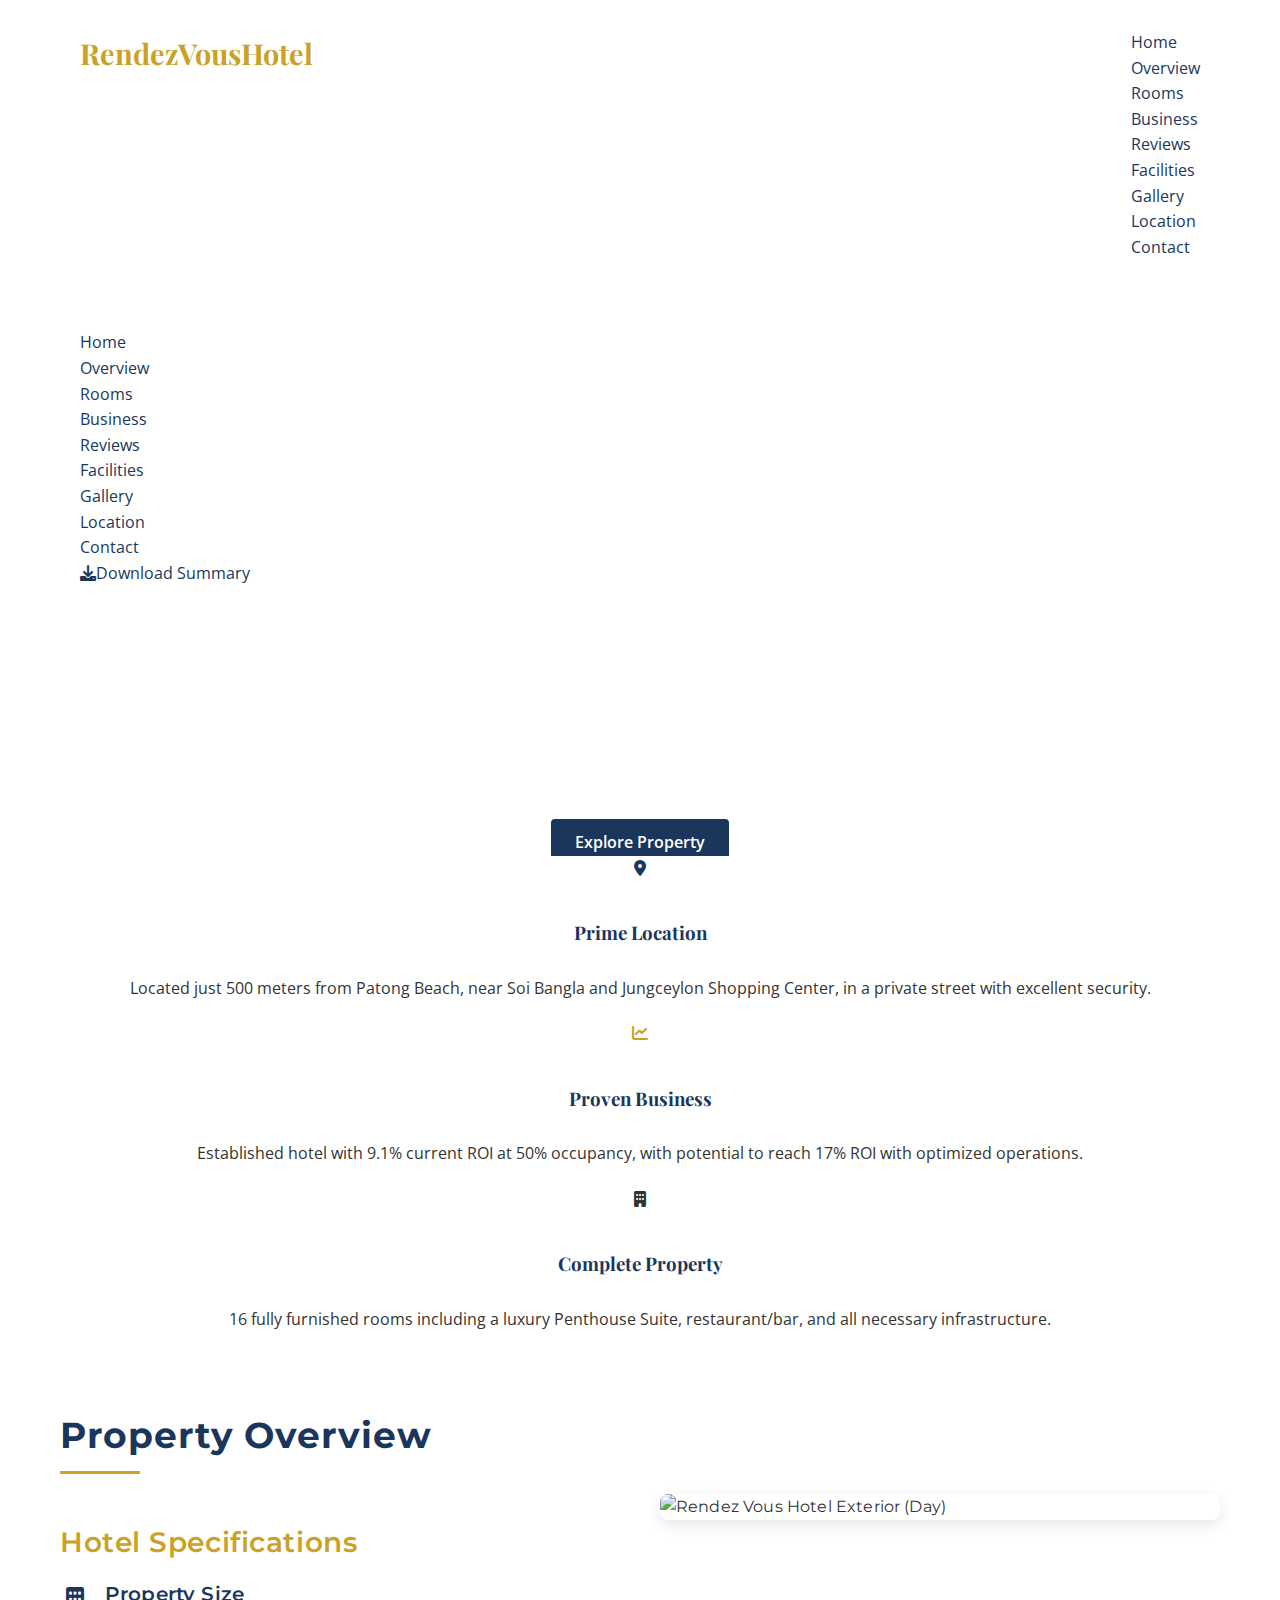
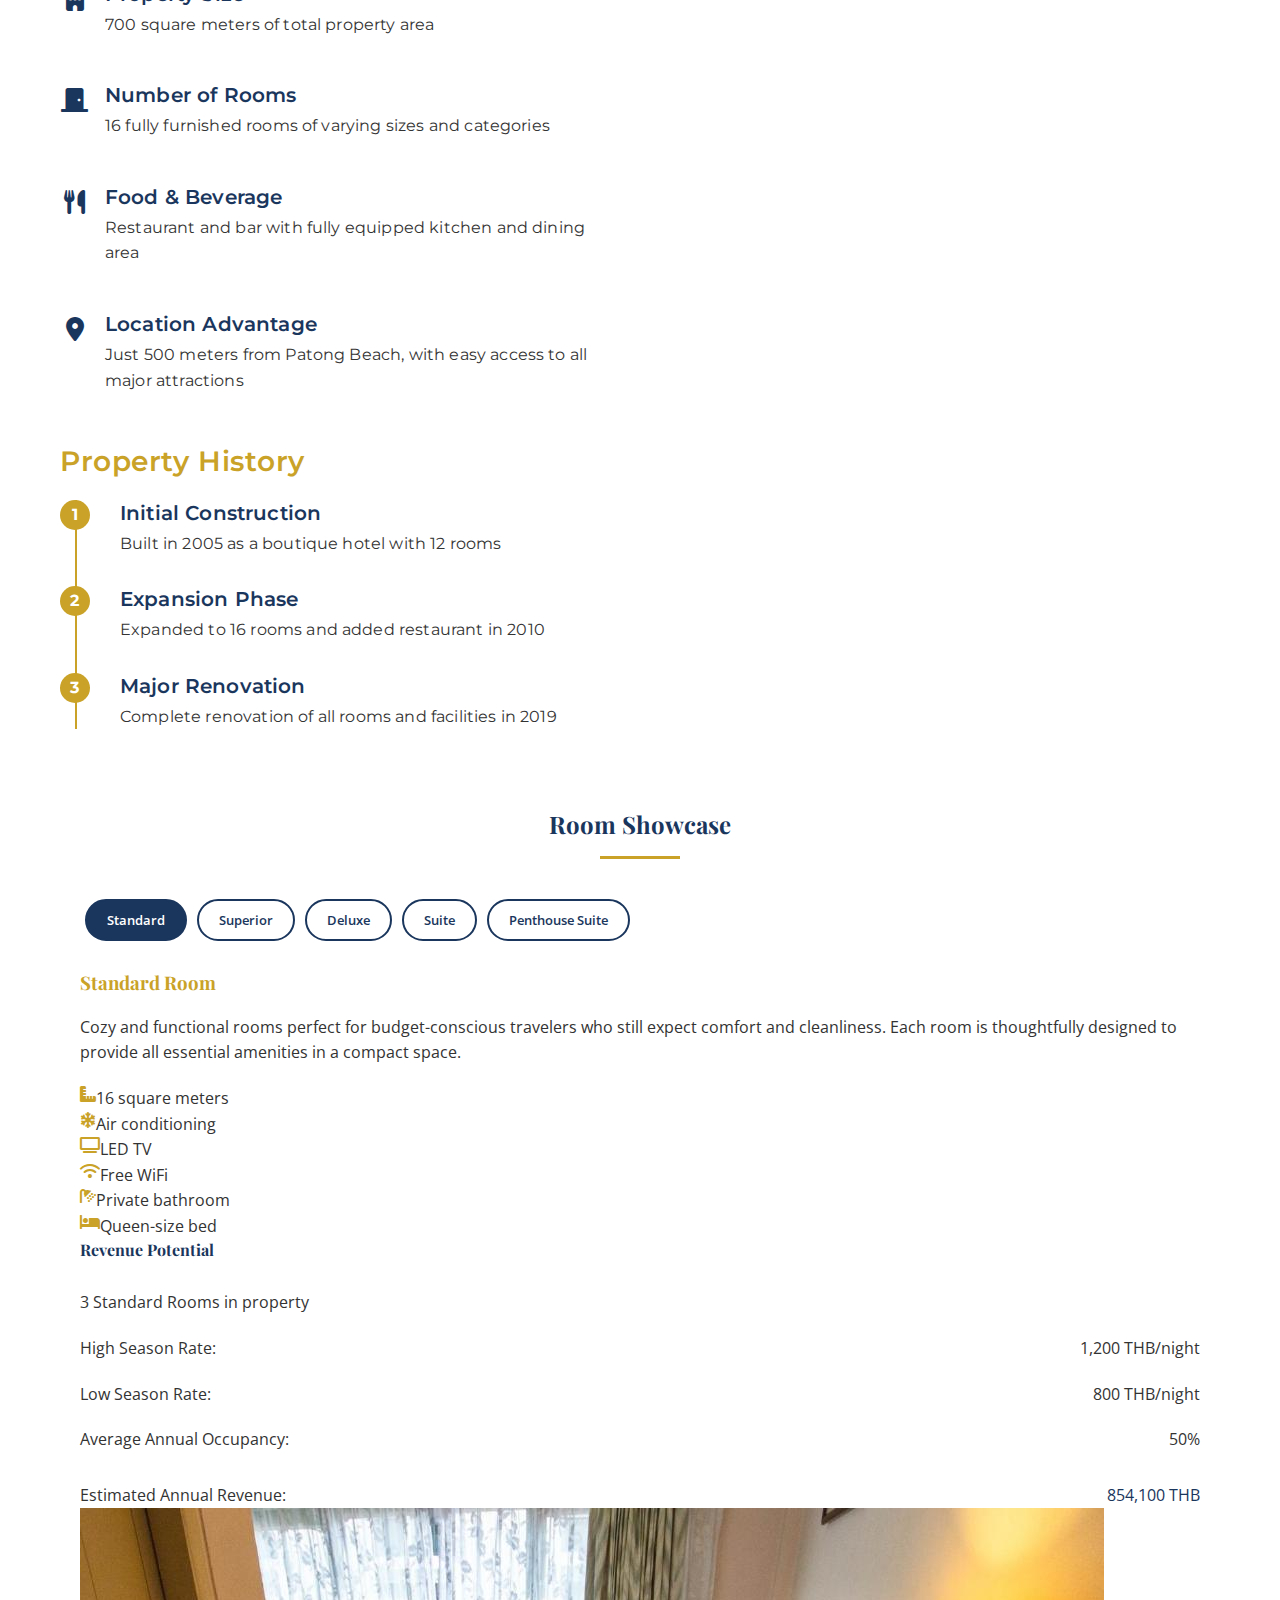
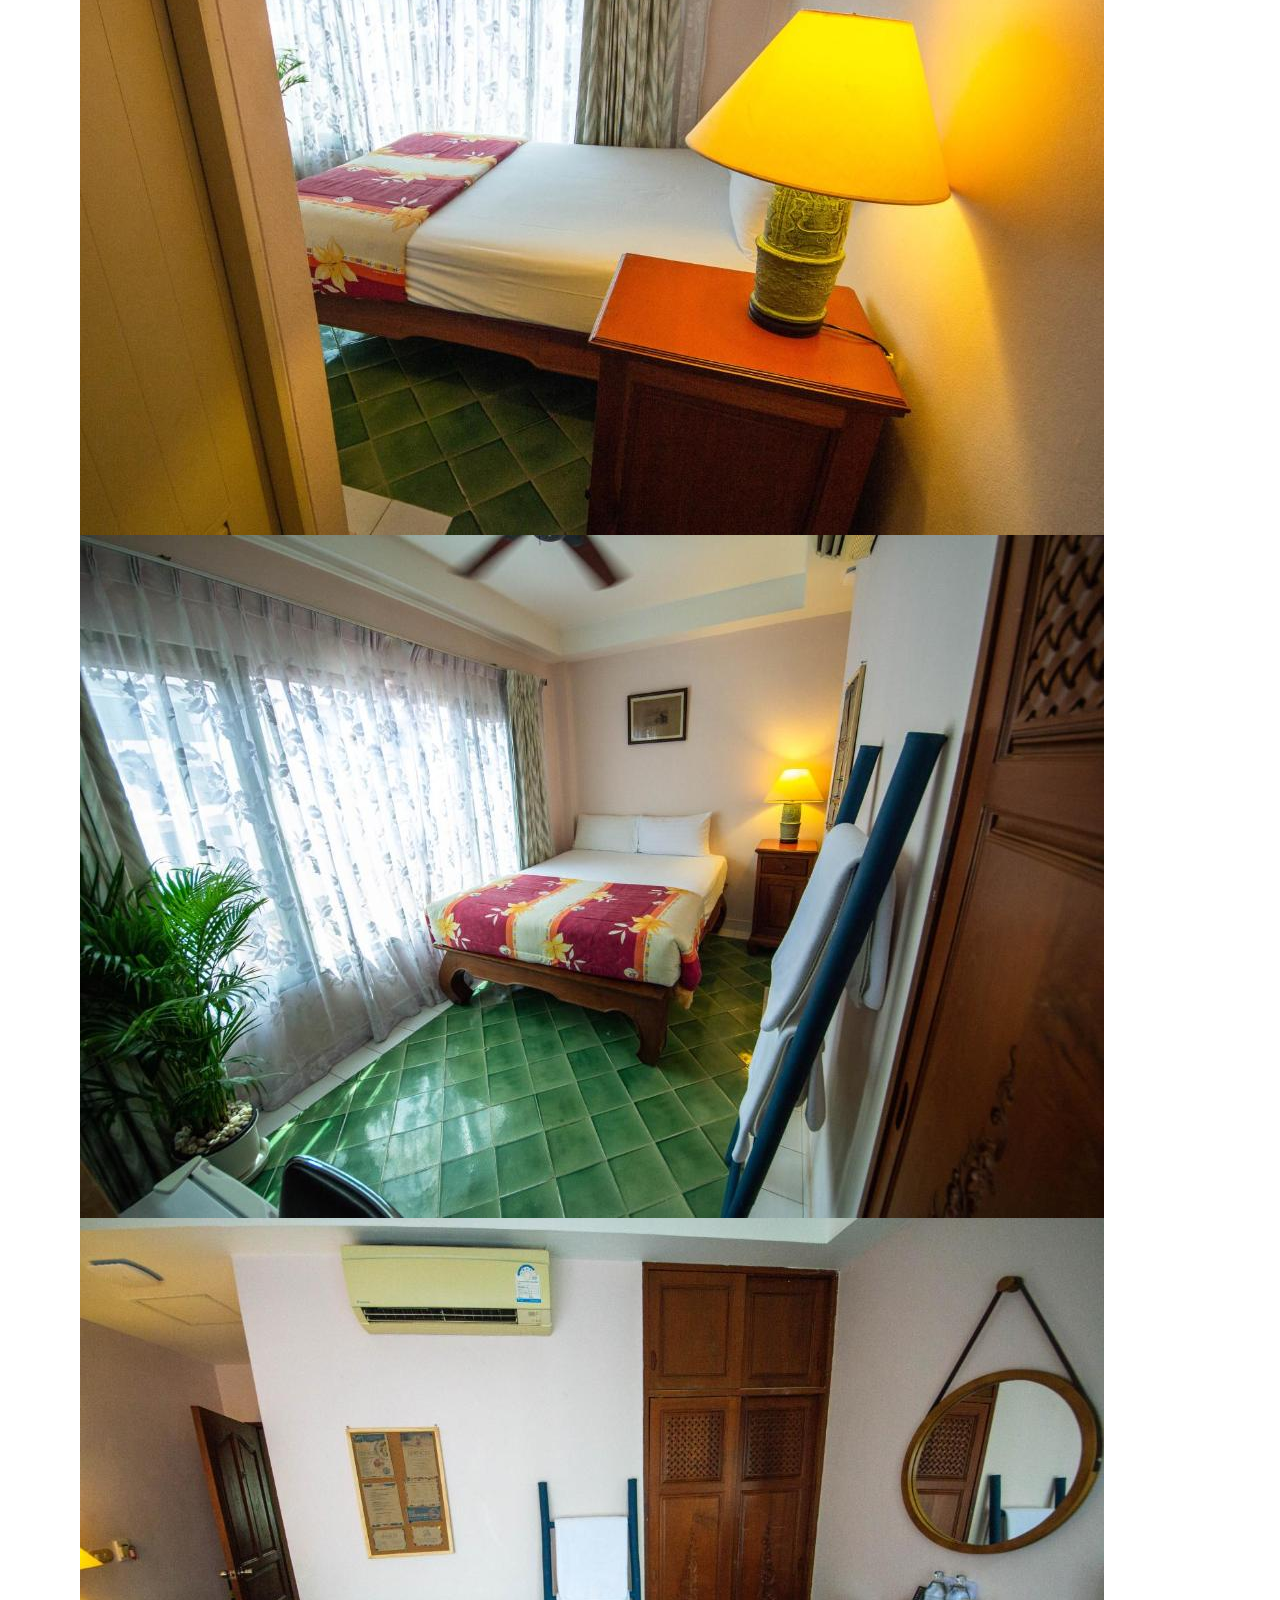
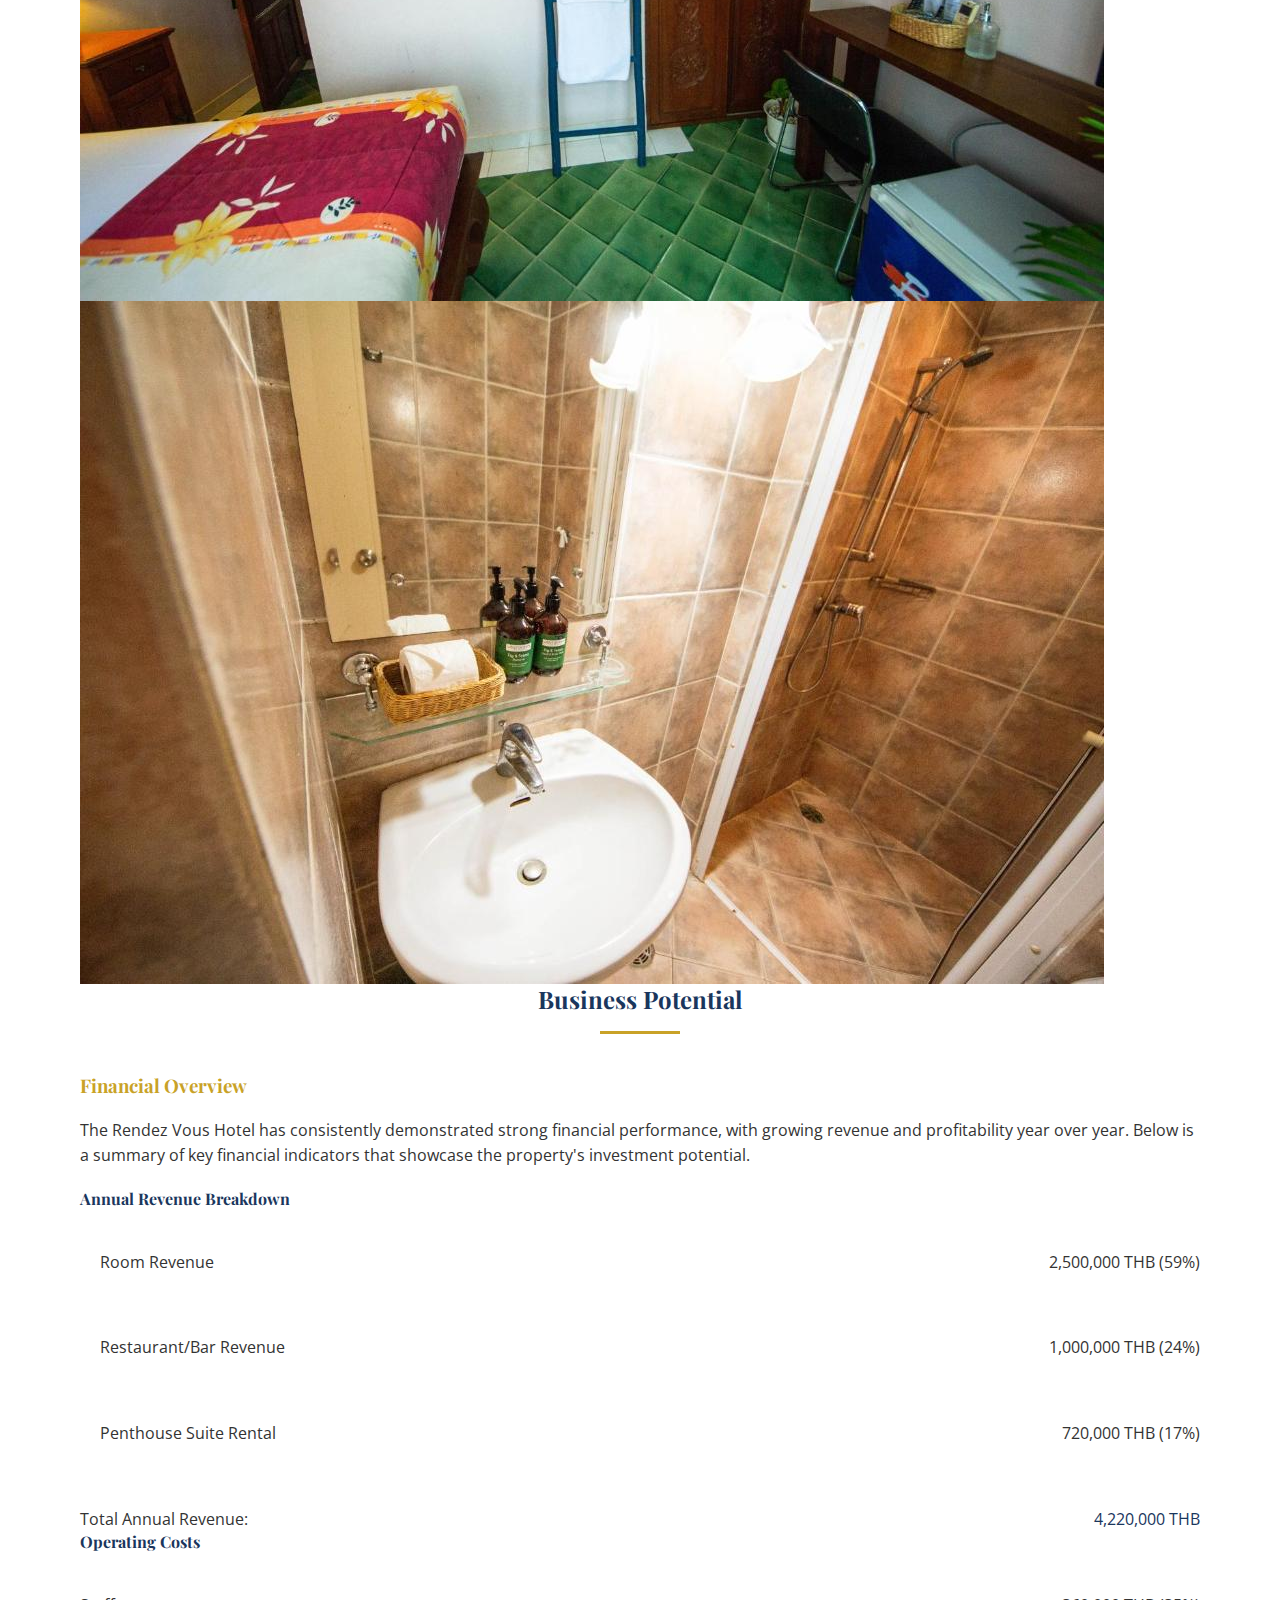
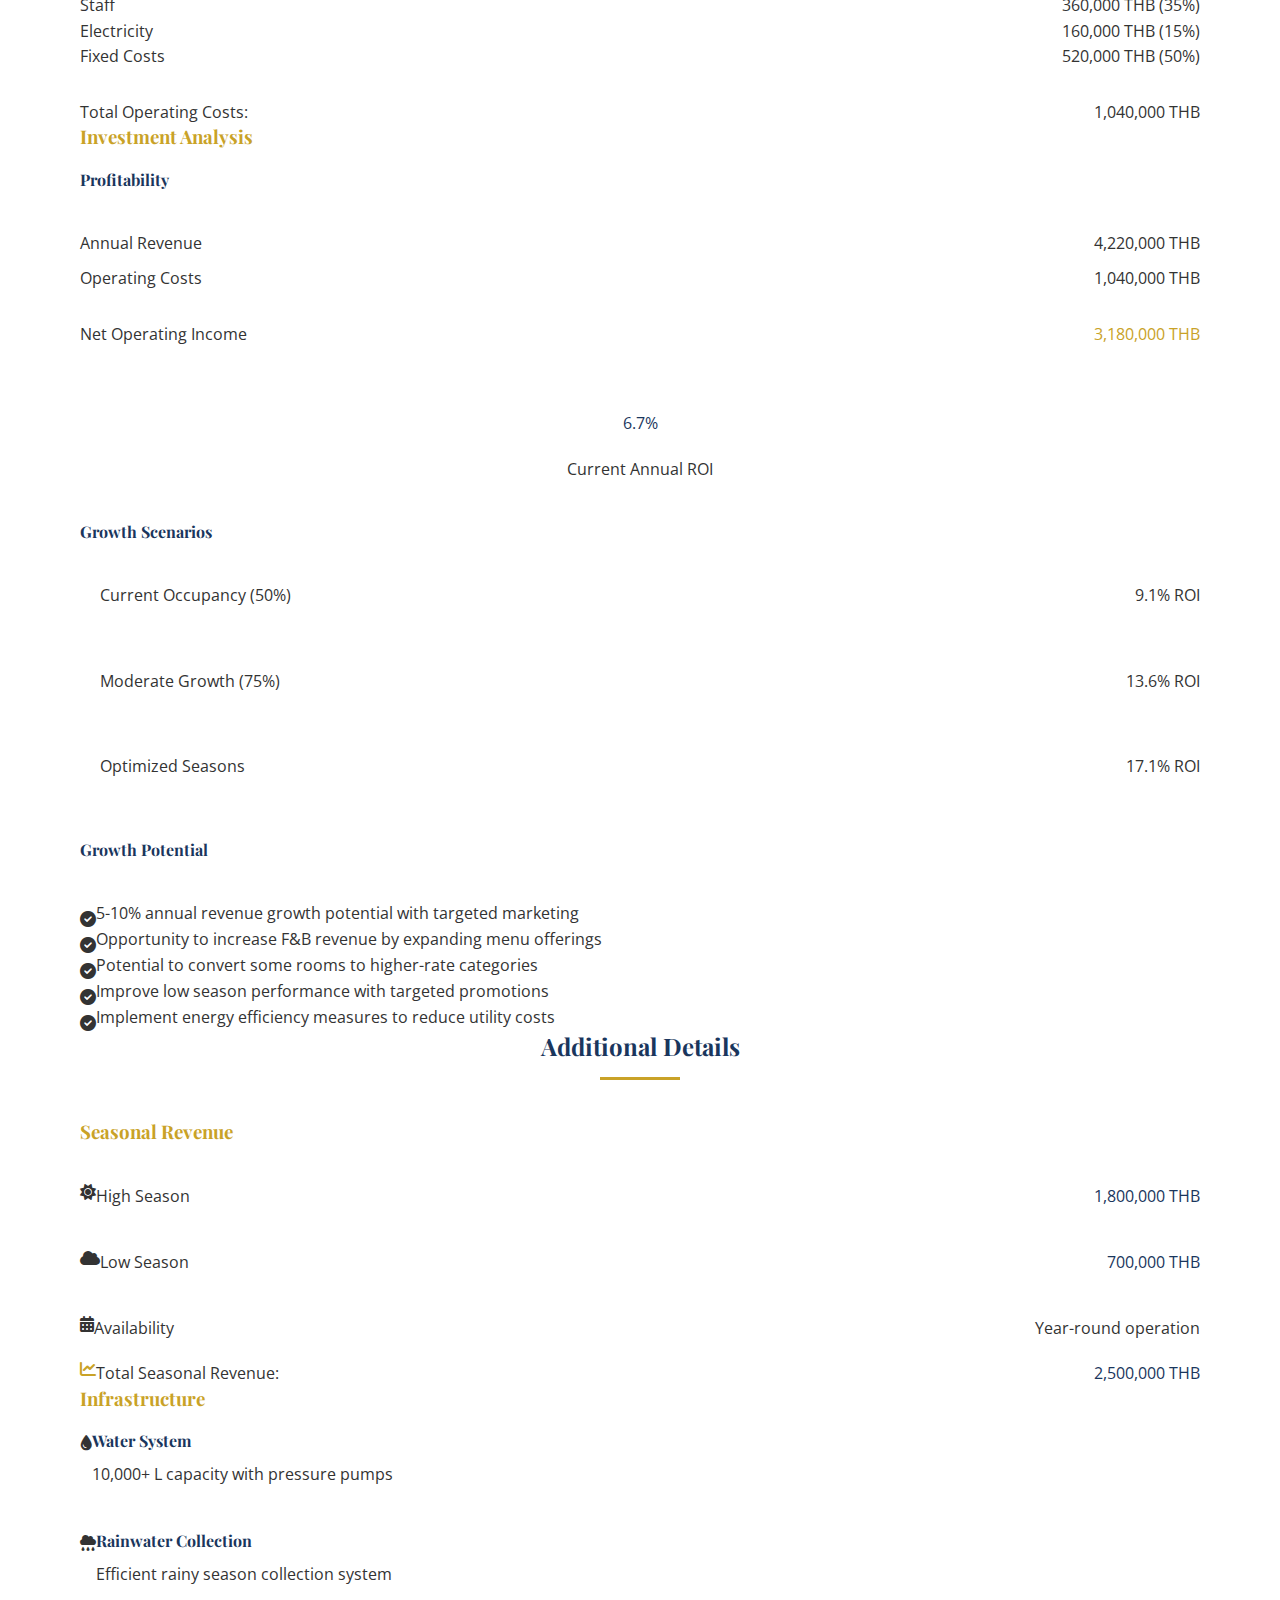
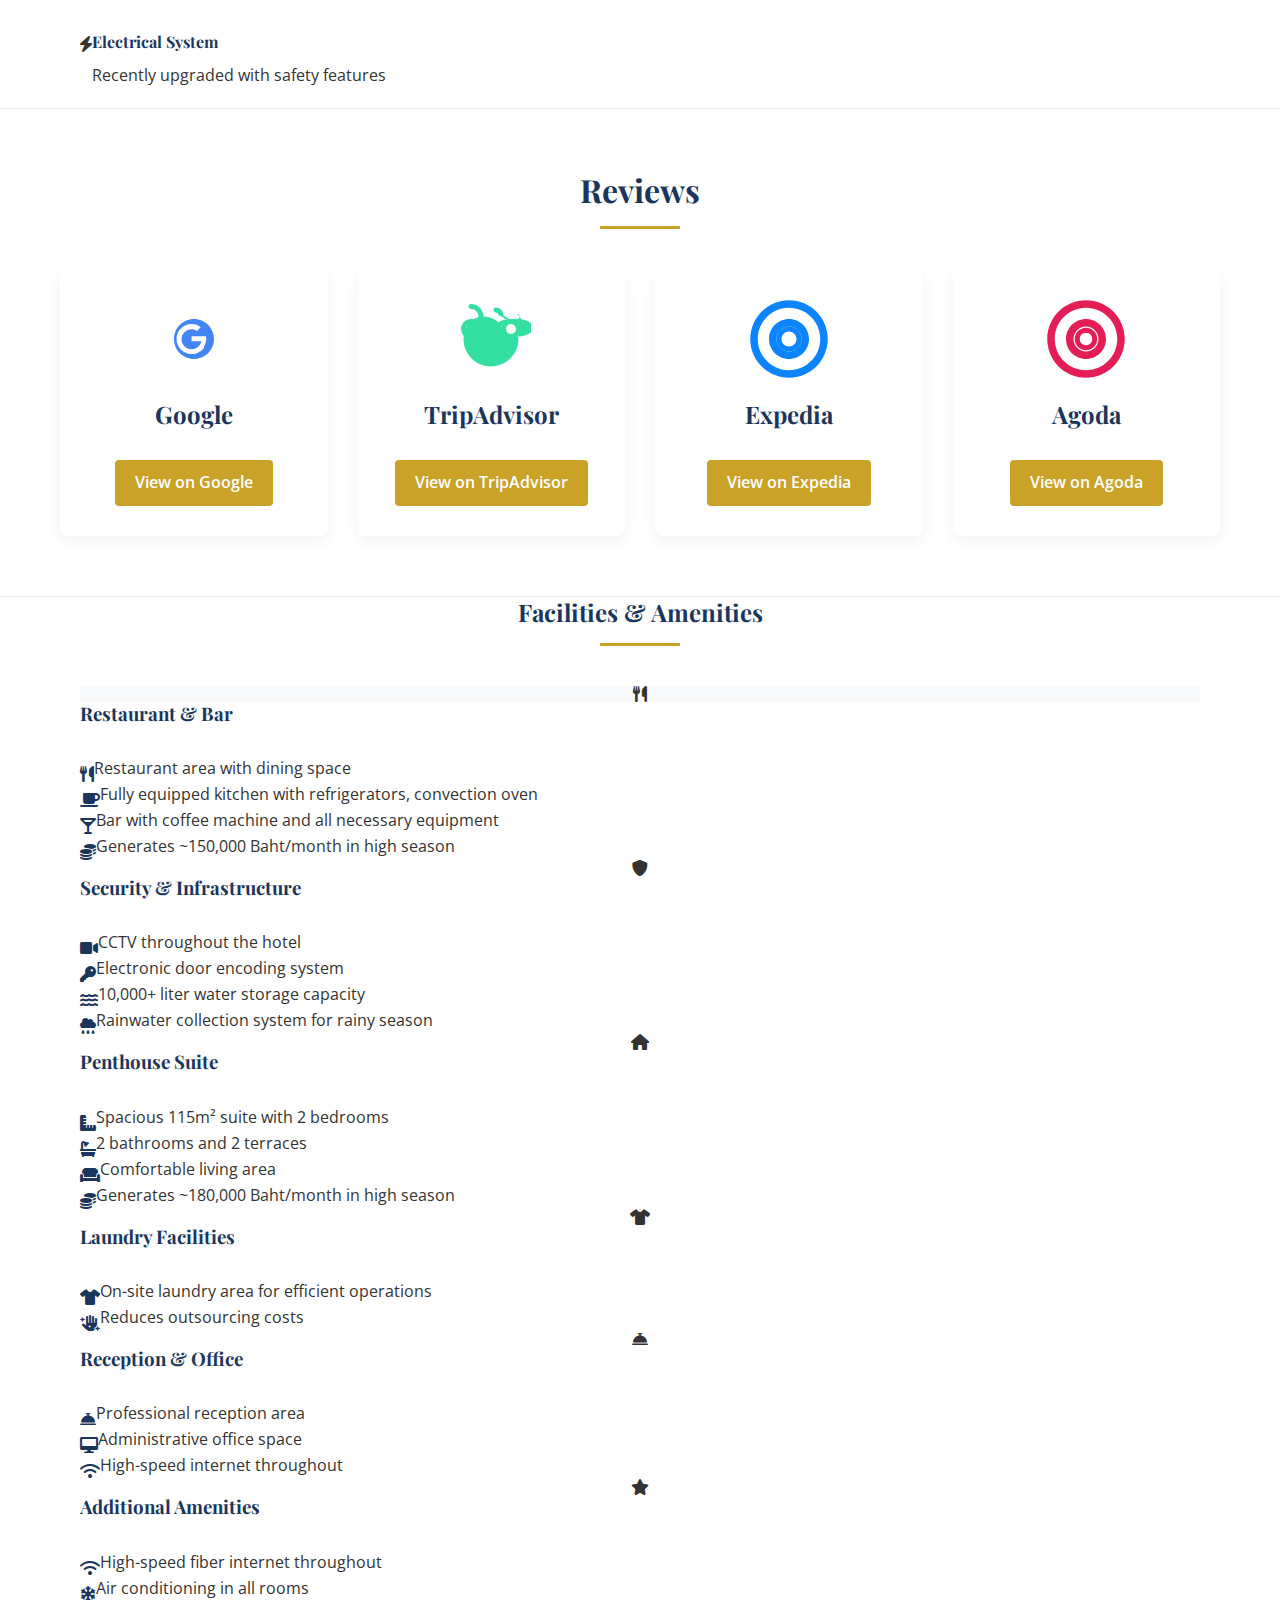
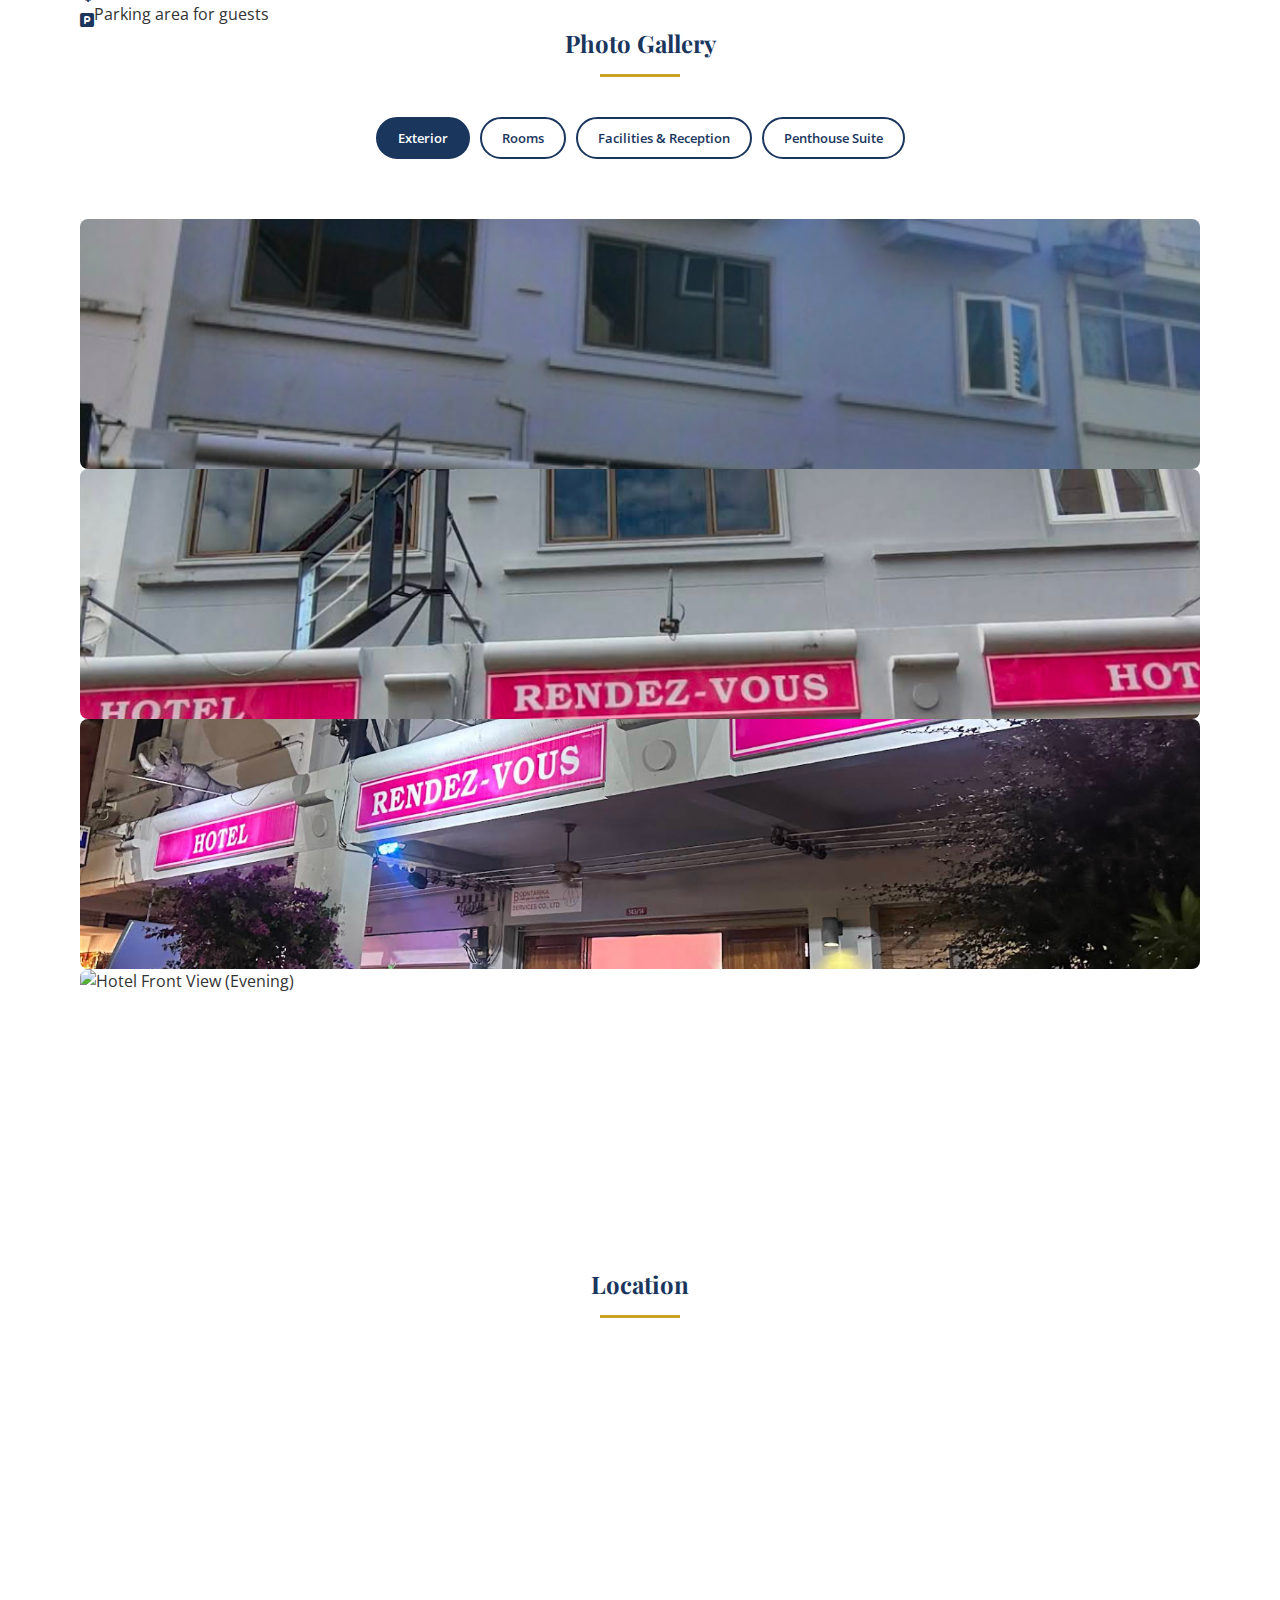
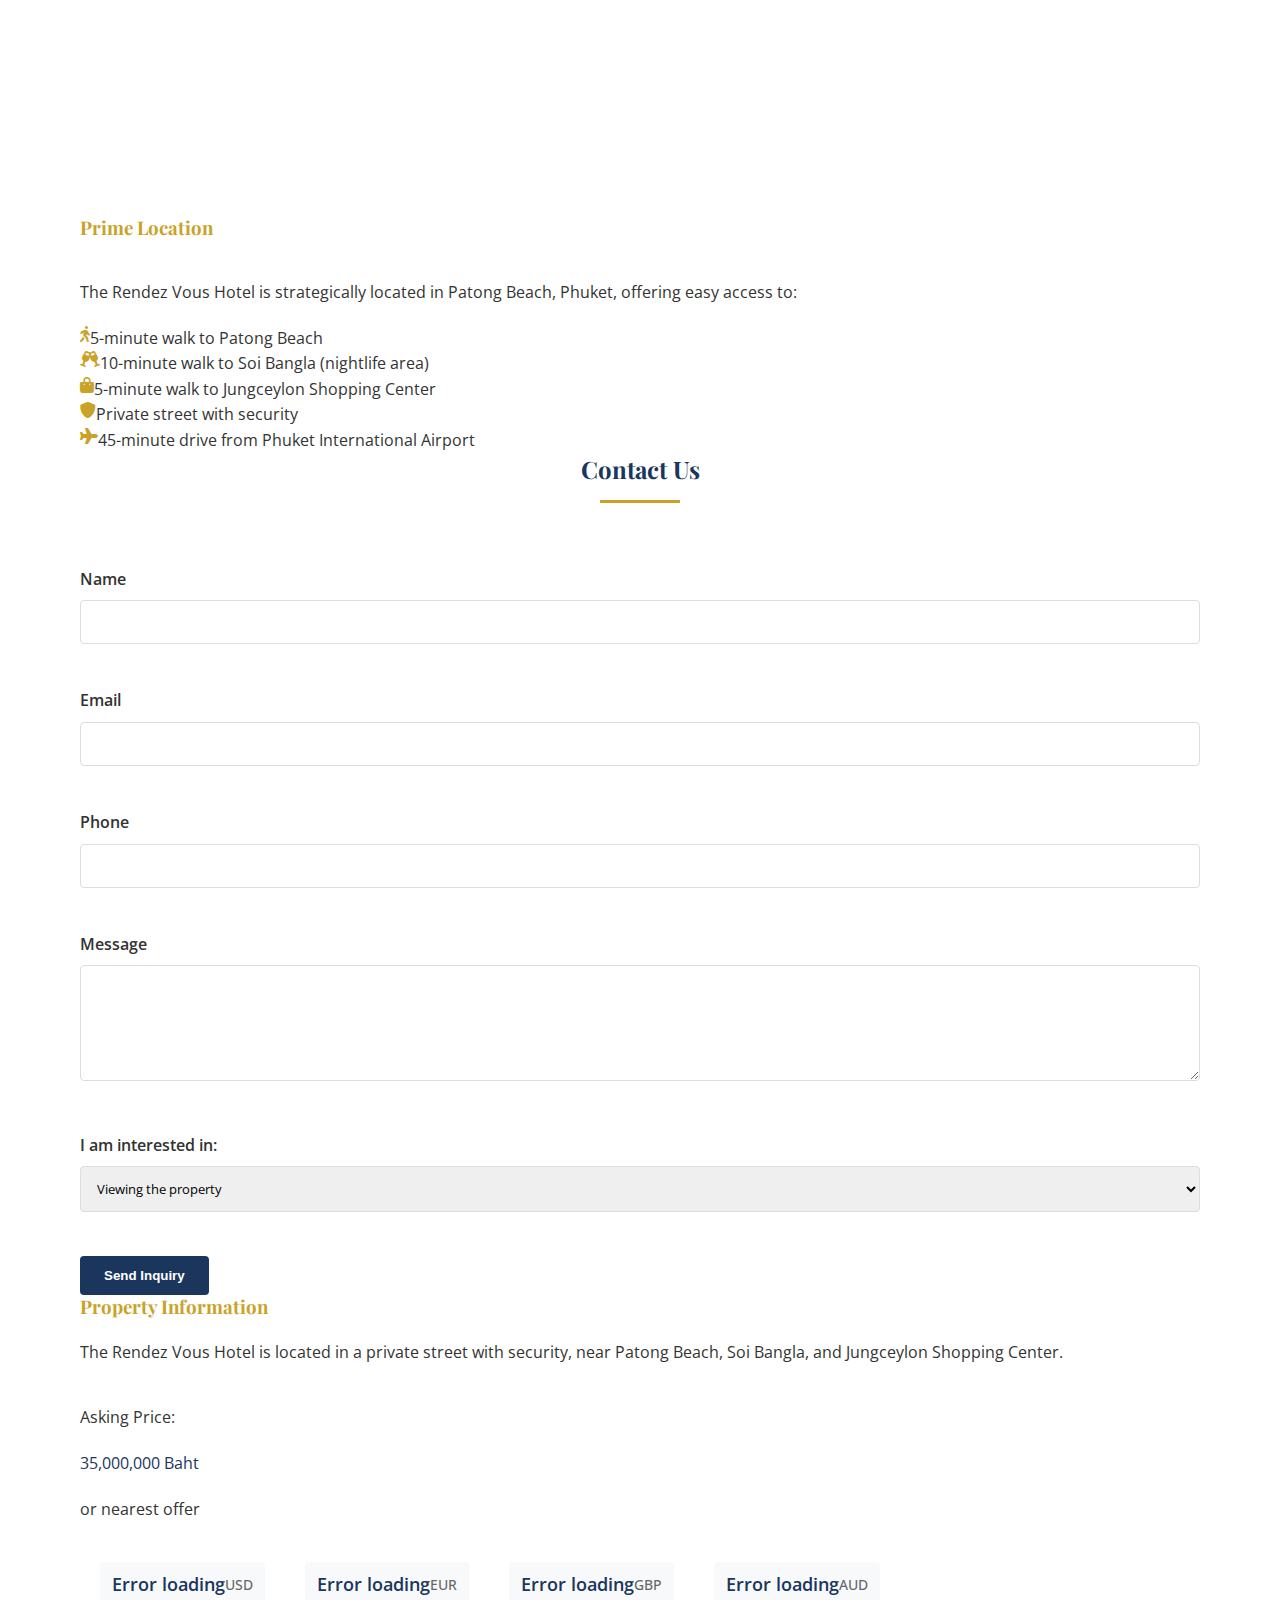
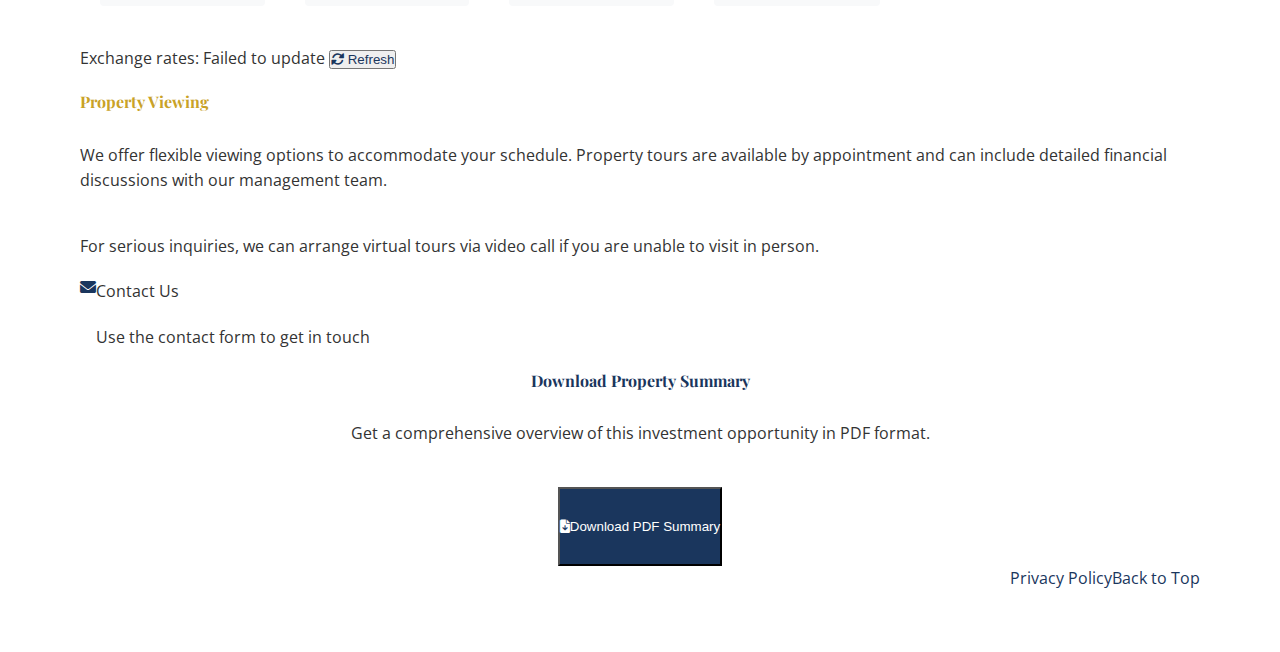
==== commit 2cdedcba: "Add files via upload" ====
--- a/index.html
+++ b/index.html
@@ -99,7 +99,7 @@
 style="border:0;"
 allowfullscreen=""
 loading="lazy"
-referrerpolicy="no-referrer-when-downgrade"></iframe></div><div class="p-6 bg-white rounded-lg shadow-lg"><h3 class="text-2xl font-semibold text-secondary mb-4">Prime Location</h3><p class="text-gray-600 mb-6">The Rendez Vous Hotel is strategically located in Patong Beach, Phuket, offering easy access to:</p><ul class="space-y-3"><li class="flex items-center"><i class="fas fa-walking text-secondary mr-3"></i><span>5-minute walk to Patong Beach</span></li><li class="flex items-center"><i class="fas fa-glass-cheers text-secondary mr-3"></i><span>10-minute walk to Soi Bangla (nightlife area)</span></li><li class="flex items-center"><i class="fas fa-shopping-bag text-secondary mr-3"></i><span>5-minute walk to Jungceylon Shopping Center</span></li><li class="flex items-center"><i class="fas fa-shield-alt text-secondary mr-3"></i><span>Private street with security</span></li><li class="flex items-center"><i class="fas fa-plane text-secondary mr-3"></i><span>45-minute drive from Phuket International Airport</span></li></ul></div></div></div></section><!-- Contact Section --><section id="contact" class="py-16 bg-gray-100"><div class="container mx-auto px-4"><h2 class="section-heading text-3xl font-bold text-primary mb-10">Contact Us</h2><div class="grid grid-cols-1 lg:grid-cols-2 gap-8"><div class="bg-white p-8 rounded-lg shadow-lg"><form id="contactForm" name="contact" method="POST" data-netlify="true" netlify-honeypot="bot-field" class="space-y-6"><!-- Hidden fields for netlify --><input type="hidden" name="form-name" value="contact"><!-- Define the recipient email --><input type="hidden" name="recipient" value="RendezVousHotel@proton.me"><!-- Specify the subject line --><input type="hidden" name="subject" value="New Inquiry from Rendez Vous Hotel Website"><!-- Honeypot to prevent spam --><p class="hidden"><label>Don't fill this out if you're human: <input name="bot-field" /></label></p><!-- Success page redirect --><input type="hidden" name="_next" value="thanks.html"><div><label for="name" class="form-label">Name</label><input type="text" name="name" id="name" required class="form-input"></div><div><label for="email" class="form-label">Email</label><input type="email" name="email" id="email" required class="form-input"></div><div><label for="phone" class="form-label">Phone</label><input type="tel" name="phone" id="phone" class="form-input"></div><div><label for="message" class="form-label">Message</label><textarea name="message" id="message" rows="5" required class="form-input"></textarea></div><div><label for="interest" class="form-label">I am interested in:</label><select name="interest" id="interest" class="form-input"><option value="Viewing the property">Viewing the property</option><option value="More information">More information</option><option value="Other">Other</option></select></div><button type="submit" class="btn-primary w-full py-3 text-center rounded-md">Send Inquiry</button></form></div><div class="bg-white p-8 rounded-lg shadow-lg"><h3 class="text-2xl font-semibold text-secondary mb-6">Property Information</h3><p class="text-gray-600 mb-4">The Rendez Vous Hotel is located in a private street with security, near Patong Beach, Soi Bangla, and Jungceylon Shopping Center.</p><div class="p-4 bg-yellow-50 border-l-4 border-yellow-400 mb-6 asking-price-container"><p class="font-semibold text-lg">Asking Price:</p><p class="text-2xl font-bold text-primary">35,000,000 Baht</p><p class="text-sm text-gray-600">or nearest offer</p></div><h4 class="text-xl font-semibold text-secondary mb-3">Property Viewing</h4><p class="text-gray-600 mb-4">We offer flexible viewing options to accommodate your schedule. Property tours are available by appointment and can include detailed financial discussions with our management team.</p><p class="text-gray-600 mb-6">For serious inquiries, we can arrange virtual tours via video call if you are unable to visit in person.</p><div class="flex items-center mb-6"><div class="w-12 h-12 rounded-full bg-blue-100 flex items-center justify-center mr-4"><i class="fas fa-envelope text-primary text-xl"></i></div><div><p class="text-sm text-gray-500">Contact Us</p><p class="font-medium">Use the contact form to get in touch</p></div></div>
+referrerpolicy="no-referrer-when-downgrade"></iframe></div><div class="p-6 bg-white rounded-lg shadow-lg"><h3 class="text-2xl font-semibold text-secondary mb-4">Prime Location</h3><p class="text-gray-600 mb-6">The Rendez Vous Hotel is strategically located in Patong Beach, Phuket, offering easy access to:</p><ul class="space-y-3"><li class="flex items-center"><i class="fas fa-walking text-secondary mr-3"></i><span>5-minute walk to Patong Beach</span></li><li class="flex items-center"><i class="fas fa-glass-cheers text-secondary mr-3"></i><span>10-minute walk to Soi Bangla (nightlife area)</span></li><li class="flex items-center"><i class="fas fa-shopping-bag text-secondary mr-3"></i><span>5-minute walk to Jungceylon Shopping Center</span></li><li class="flex items-center"><i class="fas fa-shield-alt text-secondary mr-3"></i><span>Private street with security</span></li><li class="flex items-center"><i class="fas fa-plane text-secondary mr-3"></i><span>45-minute drive from Phuket International Airport</span></li></ul></div></div></div></section><!-- Contact Section --><section id="contact" class="py-16 bg-gray-100"><div class="container mx-auto px-4"><h2 class="section-heading text-3xl font-bold text-primary mb-10">Contact Us</h2><div class="grid grid-cols-1 lg:grid-cols-2 gap-8"><div class="bg-white p-8 rounded-lg shadow-lg"><form id="contactForm" action="https://formsubmit.co/RendezVousHotel@proton.me" method="POST" class="space-y-6"><!-- FormSubmit.co configuration --><!-- Redirect to thanks page --><input type="hidden" name="_next" value="https://chunkypiesrus.github.io/Rendez_Vous_Hotel/thanks.html"><!-- Specify the subject line --><input type="hidden" name="_subject" value="New Inquiry from Rendez Vous Hotel Website"><!-- Honeypot to prevent spam --><input type="hidden" name="_honey" value=""><!-- Disable captcha --><input type="hidden" name="_captcha" value="false"><div><label for="name" class="form-label">Name</label><input type="text" name="name" id="name" required class="form-input"></div><div><label for="email" class="form-label">Email</label><input type="email" name="email" id="email" required class="form-input"></div><div><label for="phone" class="form-label">Phone</label><input type="tel" name="phone" id="phone" class="form-input"></div><div><label for="message" class="form-label">Message</label><textarea name="message" id="message" rows="5" required class="form-input"></textarea></div><div><label for="interest" class="form-label">I am interested in:</label><select name="interest" id="interest" class="form-input"><option value="Viewing the property">Viewing the property</option><option value="More information">More information</option><option value="Other">Other</option></select></div><button type="submit" class="btn-primary w-full py-3 text-center rounded-md">Send Inquiry</button></form></div><div class="bg-white p-8 rounded-lg shadow-lg"><h3 class="text-2xl font-semibold text-secondary mb-6">Property Information</h3><p class="text-gray-600 mb-4">The Rendez Vous Hotel is located in a private street with security, near Patong Beach, Soi Bangla, and Jungceylon Shopping Center.</p><div class="p-4 bg-yellow-50 border-l-4 border-yellow-400 mb-6 asking-price-container"><p class="font-semibold text-lg">Asking Price:</p><p class="text-2xl font-bold text-primary">35,000,000 Baht</p><p class="text-sm text-gray-600">or nearest offer</p></div><h4 class="text-xl font-semibold text-secondary mb-3">Property Viewing</h4><p class="text-gray-600 mb-4">We offer flexible viewing options to accommodate your schedule. Property tours are available by appointment and can include detailed financial discussions with our management team.</p><p class="text-gray-600 mb-6">For serious inquiries, we can arrange virtual tours via video call if you are unable to visit in person.</p><div class="flex items-center mb-6"><div class="w-12 h-12 rounded-full bg-blue-100 flex items-center justify-center mr-4"><i class="fas fa-envelope text-primary text-xl"></i></div><div><p class="text-sm text-gray-500">Contact Us</p><p class="font-medium">Use the contact form to get in touch</p></div></div>
 <div class="mt-8 p-4 bg-blue-50 rounded-lg border border-blue-200 text-center">
 <h4 class="text-lg font-semibold text-primary mb-3">Download Property Summary</h4>
 <p class="text-gray-600 mb-4">Get a comprehensive overview of this investment opportunity in PDF format.</p>
@@ -112,4 +112,4 @@
 <script src="js/business-charts.min.js"></script>
 <script src="js/form-handler.min.js"></script>
 <script src="js/currency-converter.min.js"></script>
-<script src="js/direct-pdf-generator.min.js"></script></body></html>+<script src="js/direct-pdf-generator.min.js"></script></body></html>
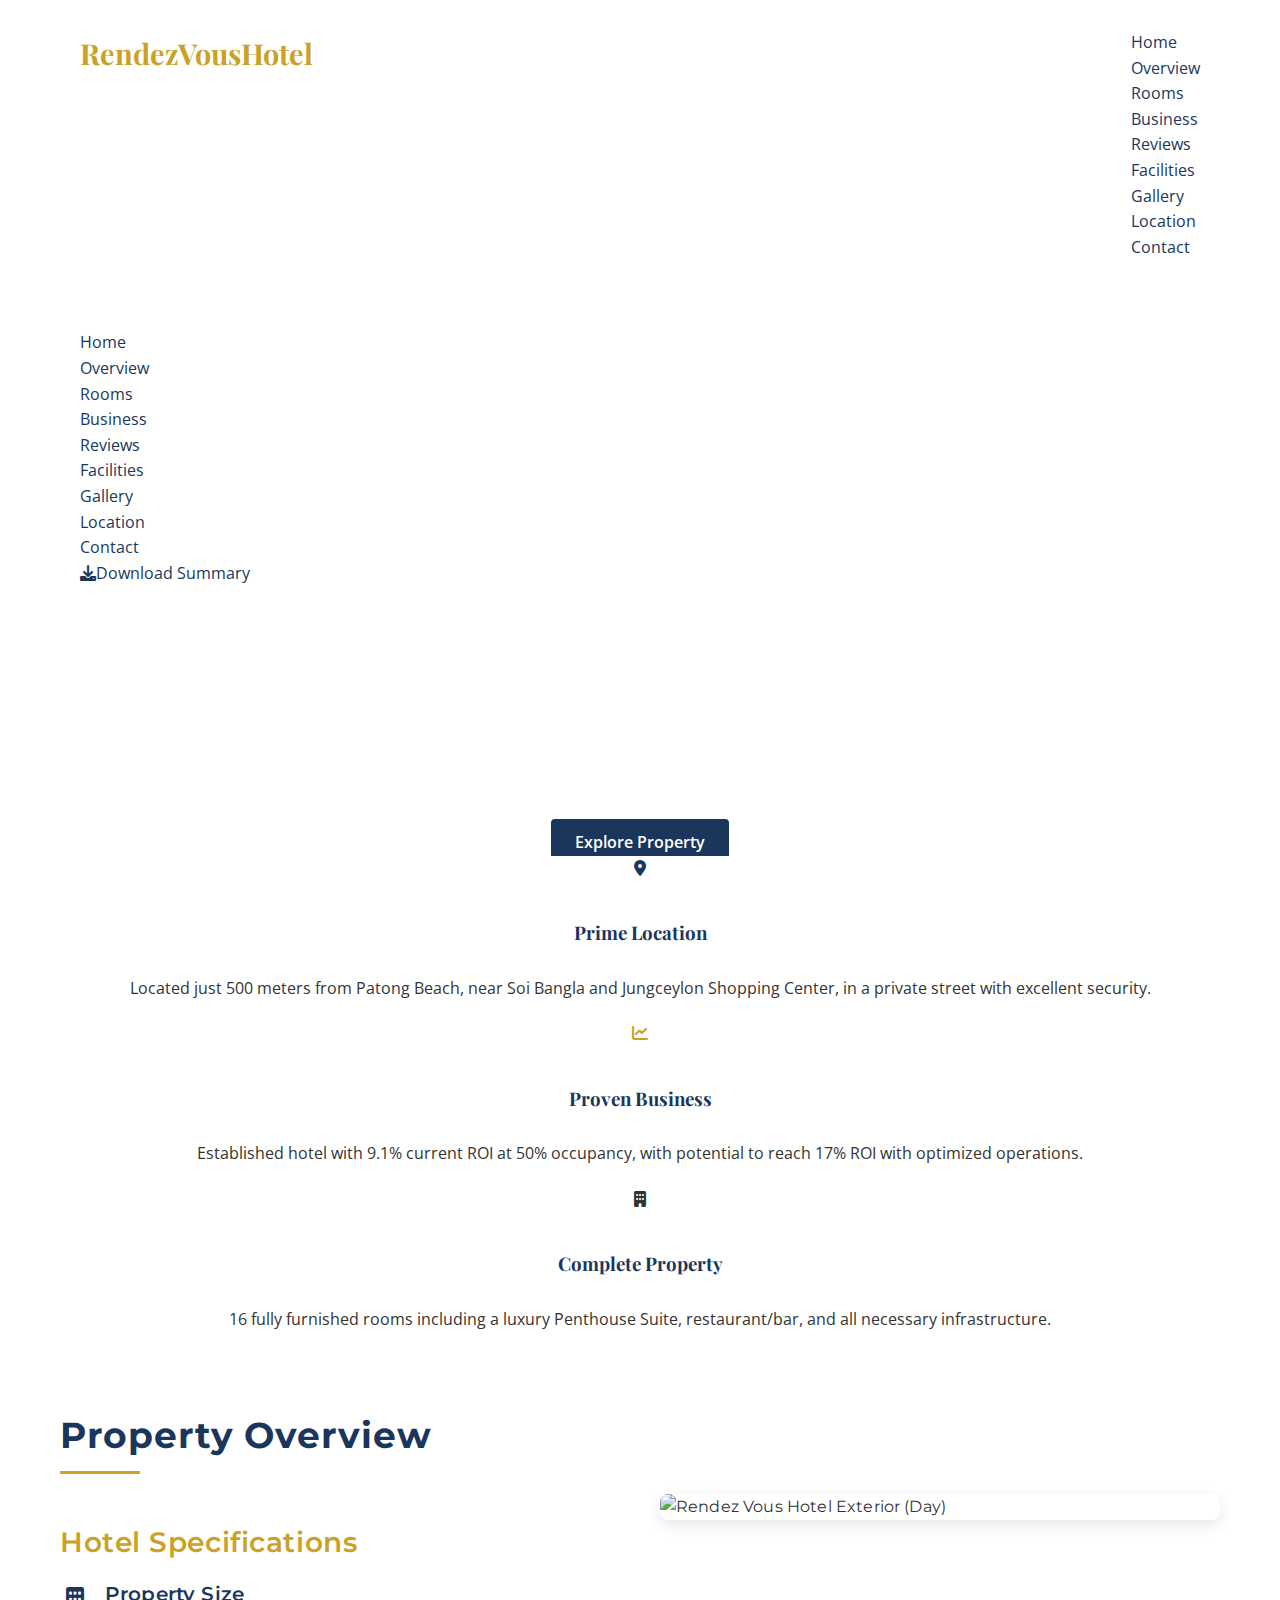
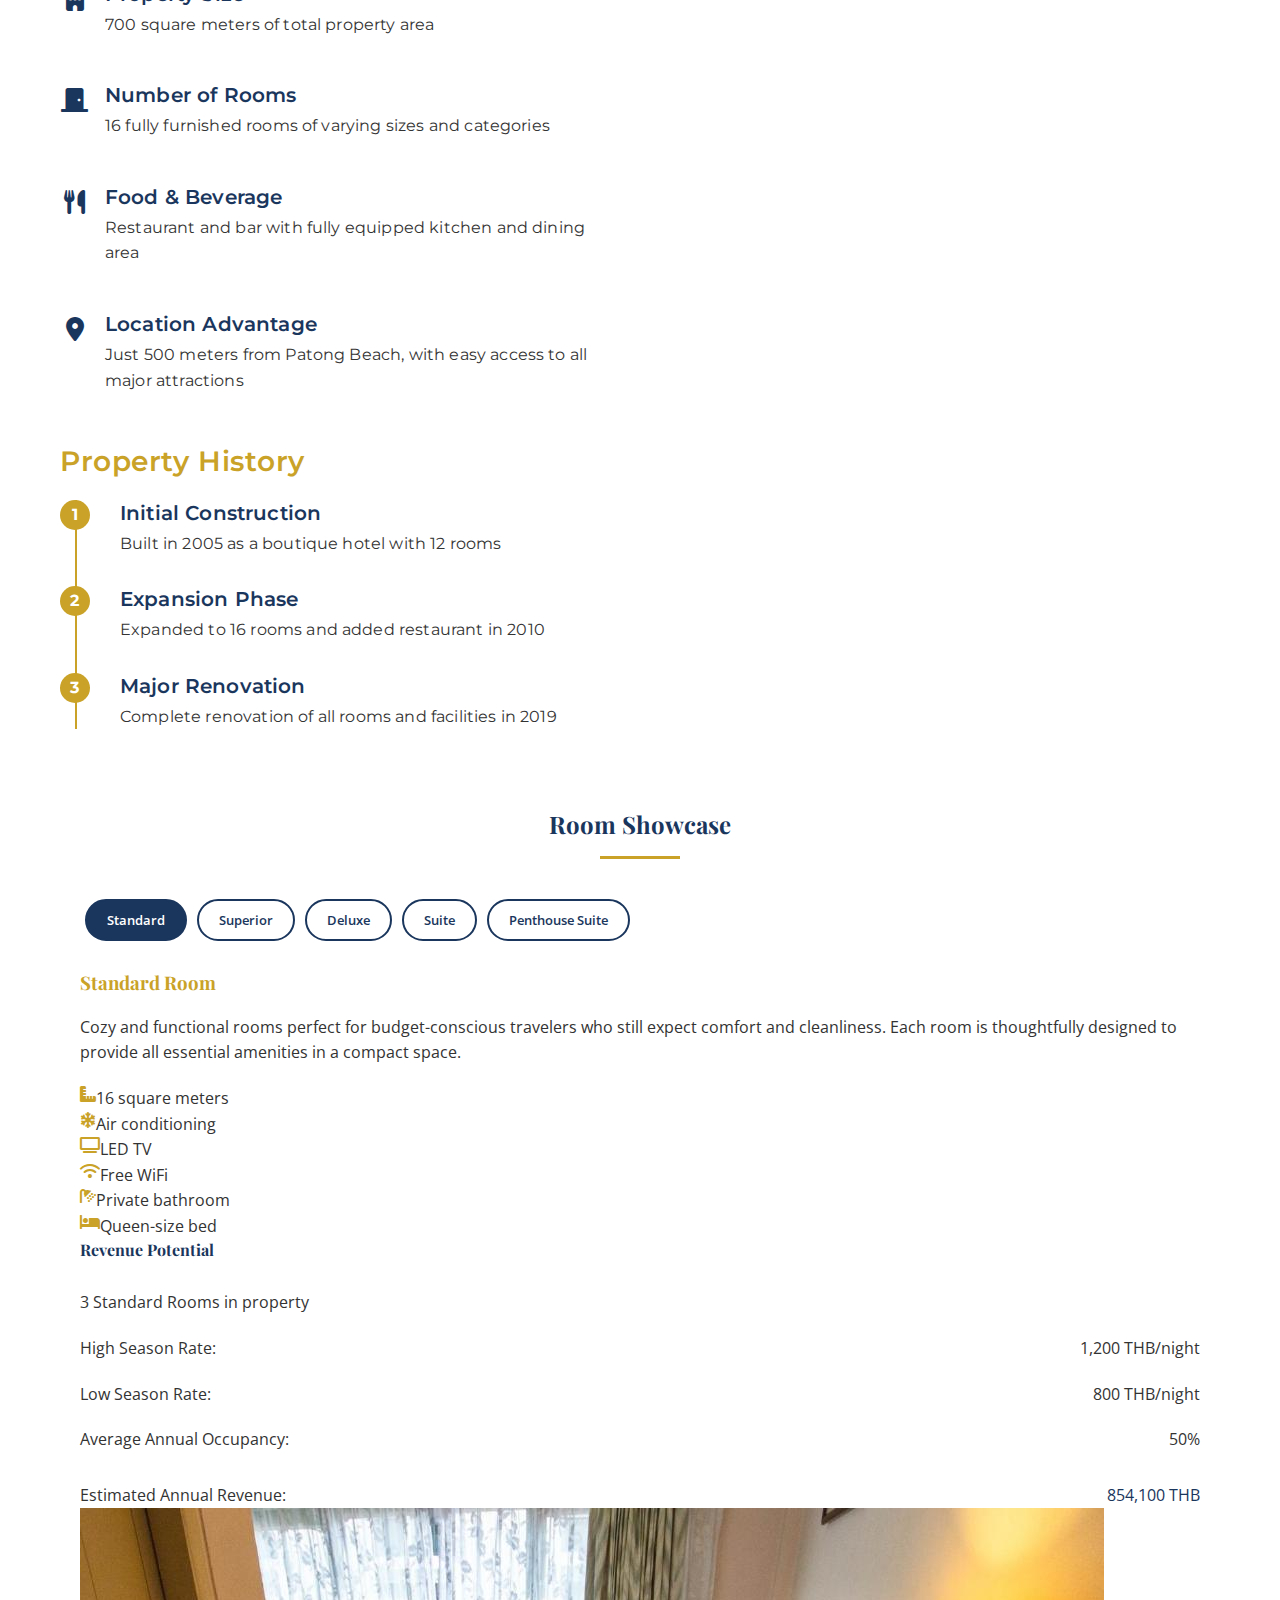
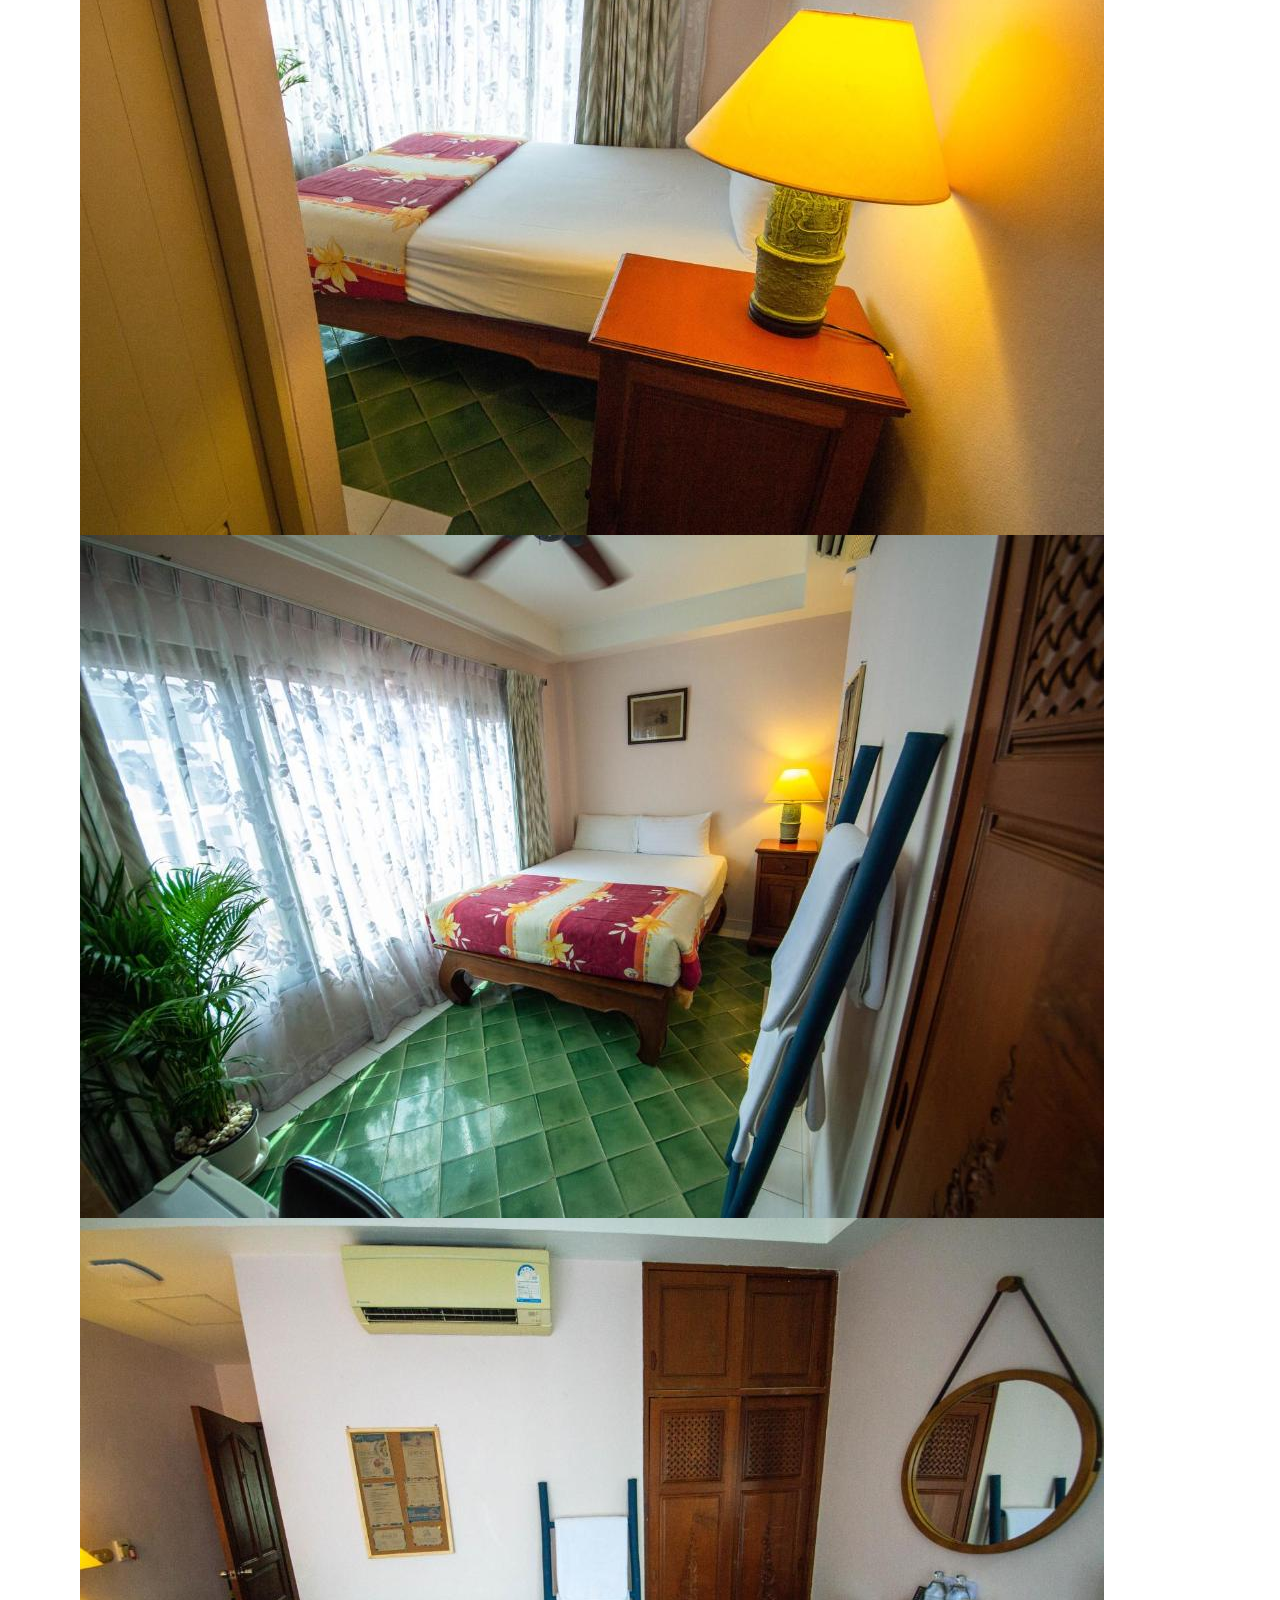
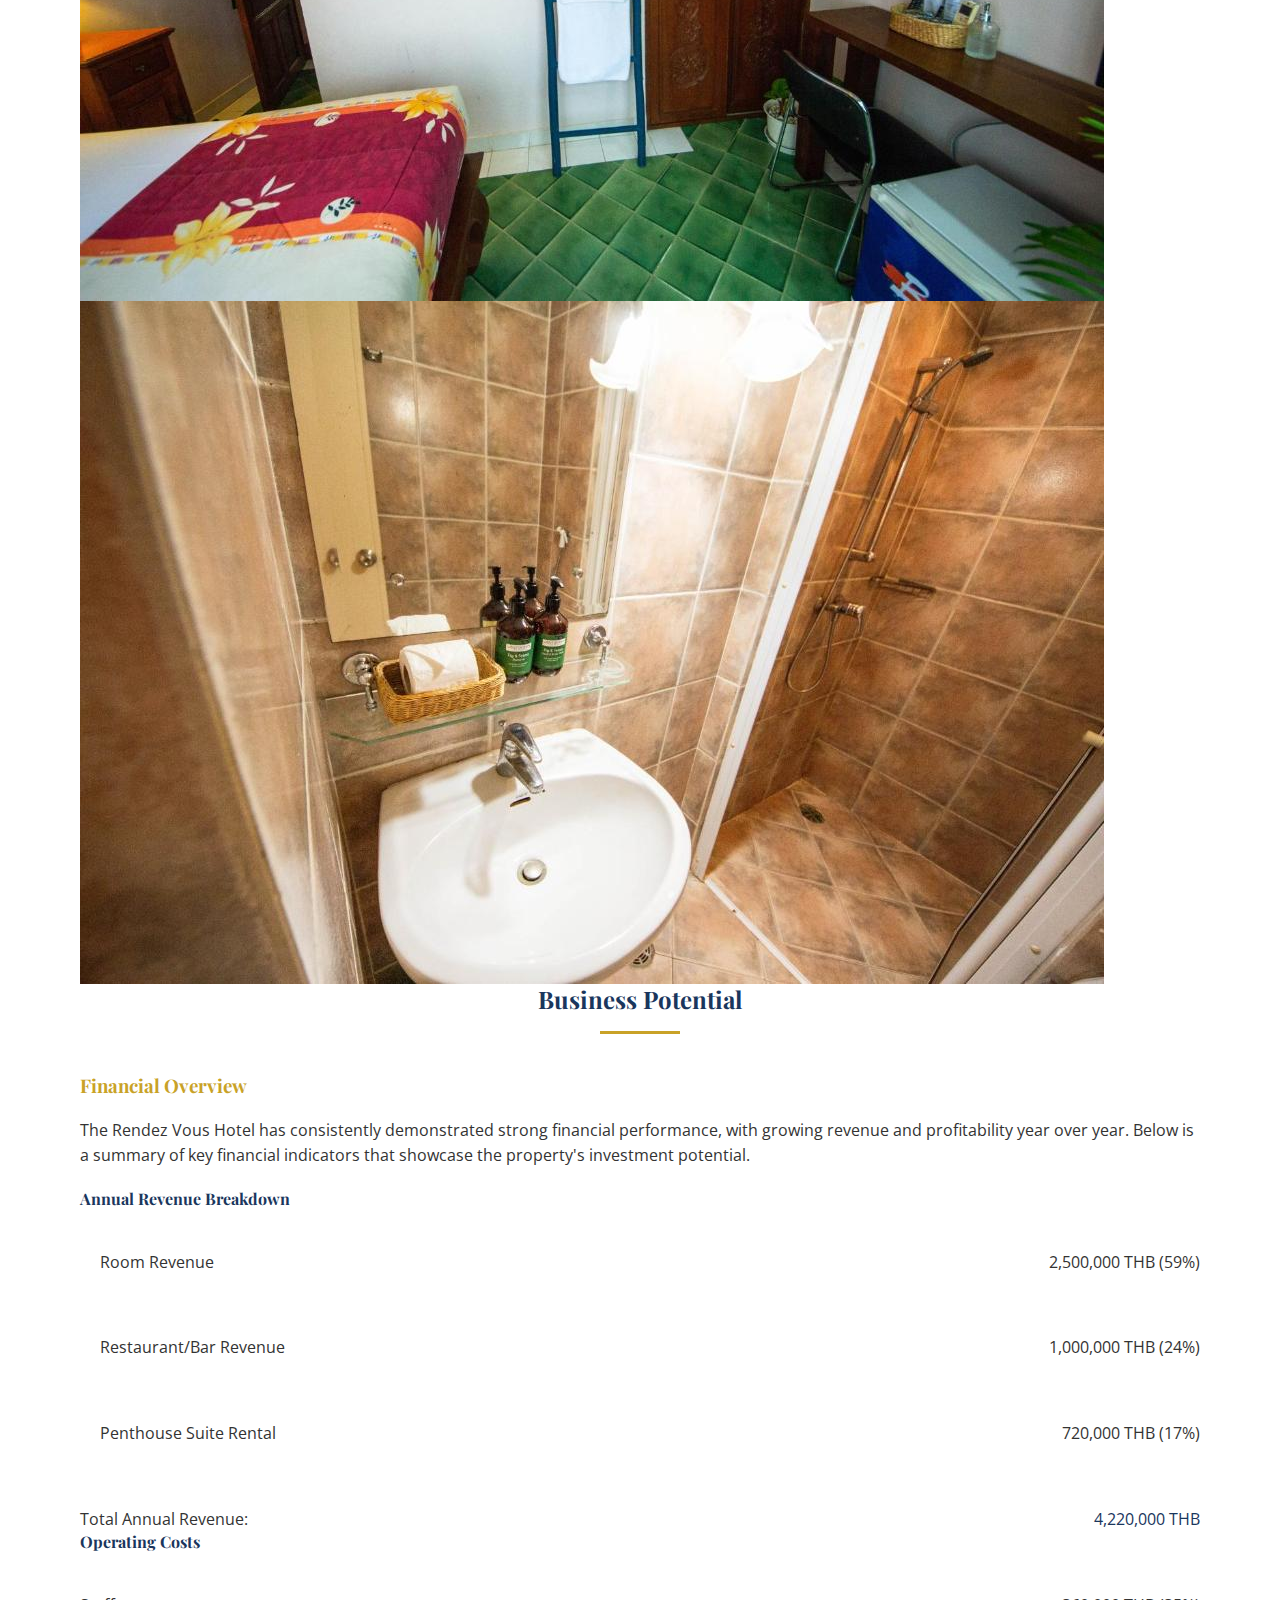
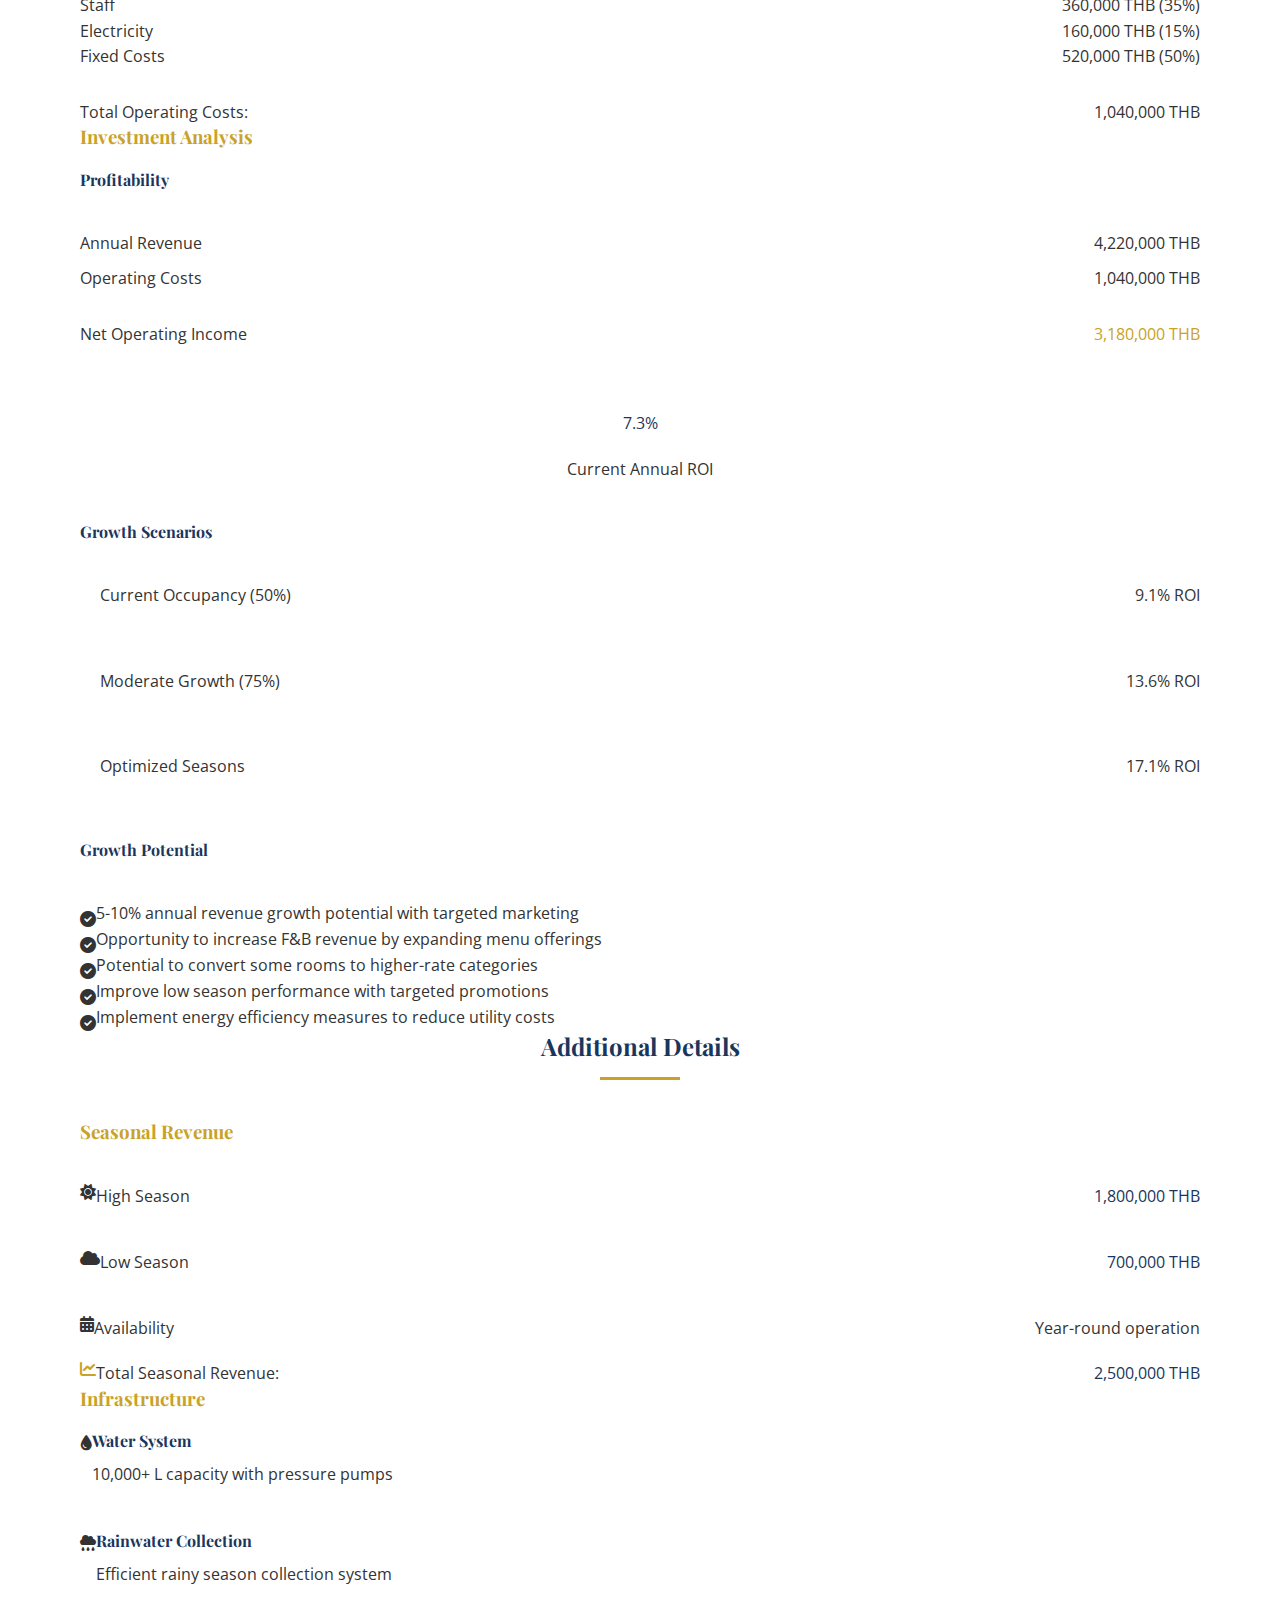
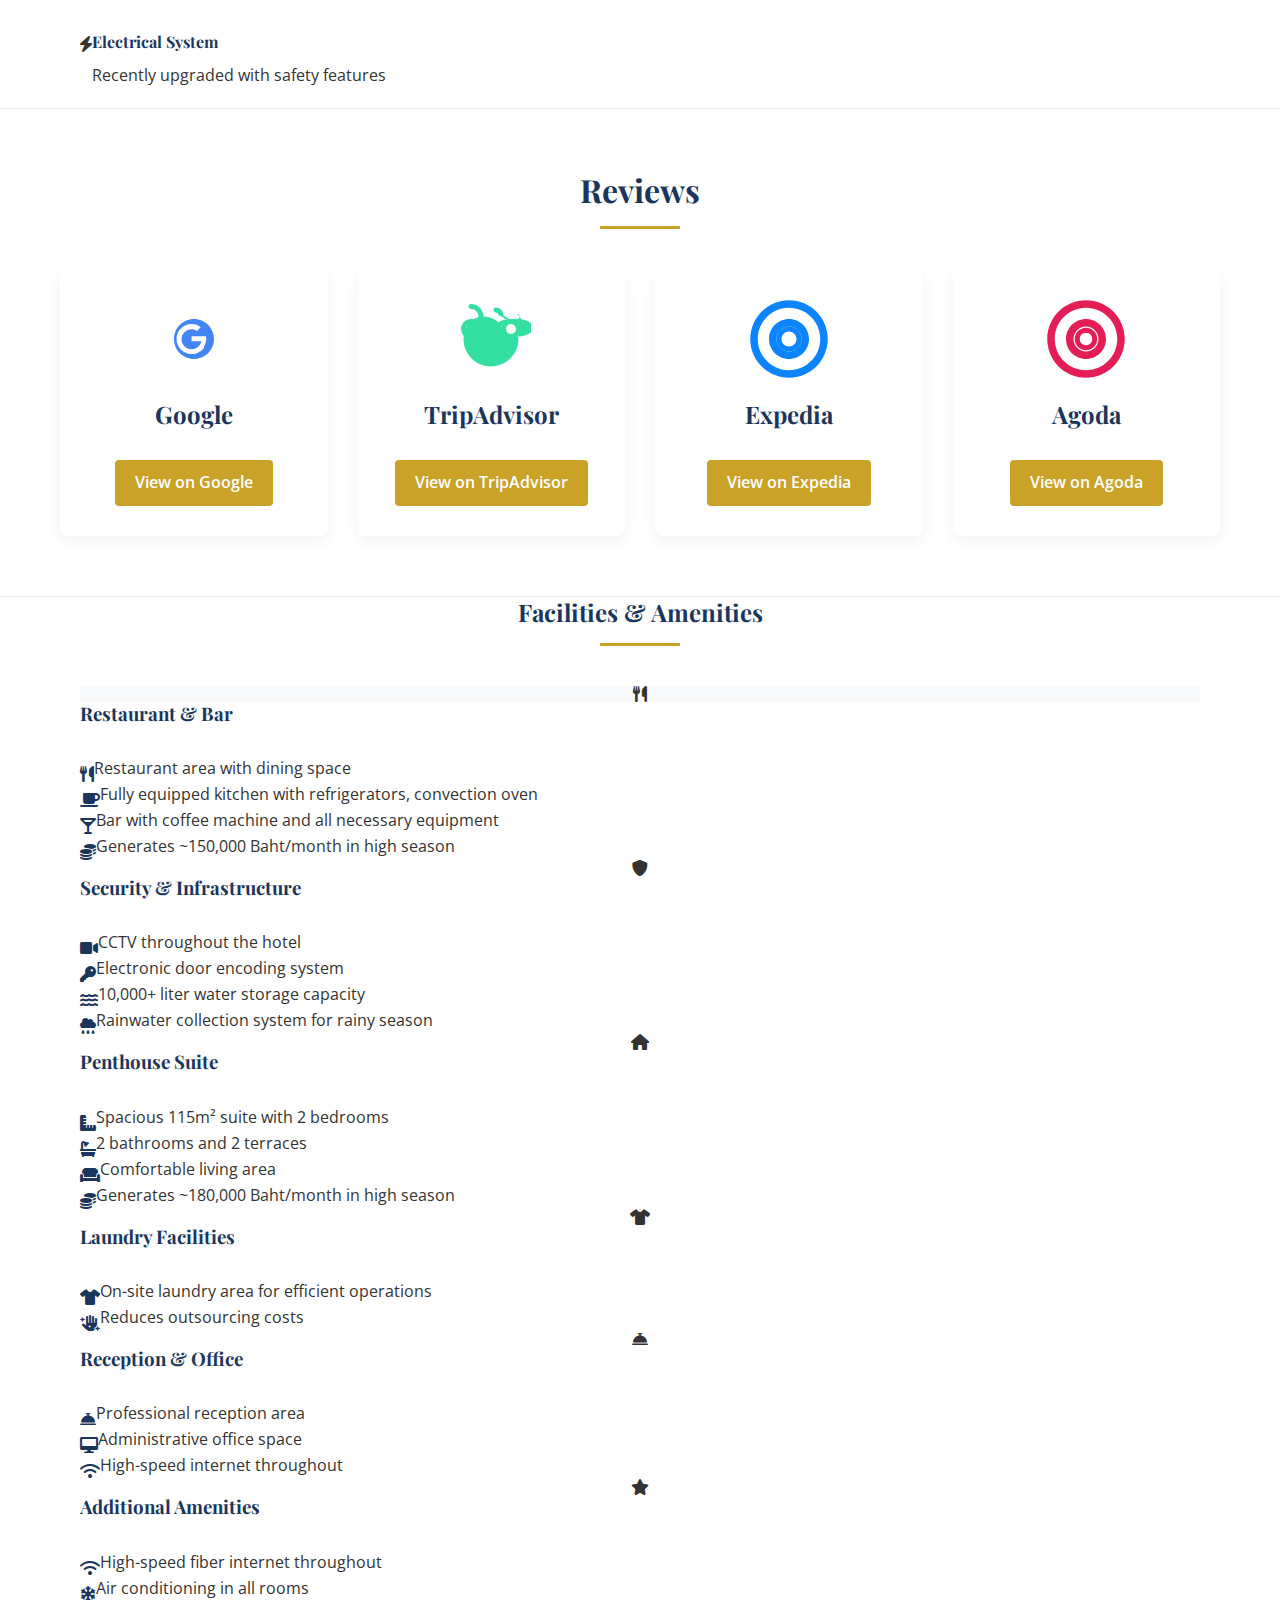
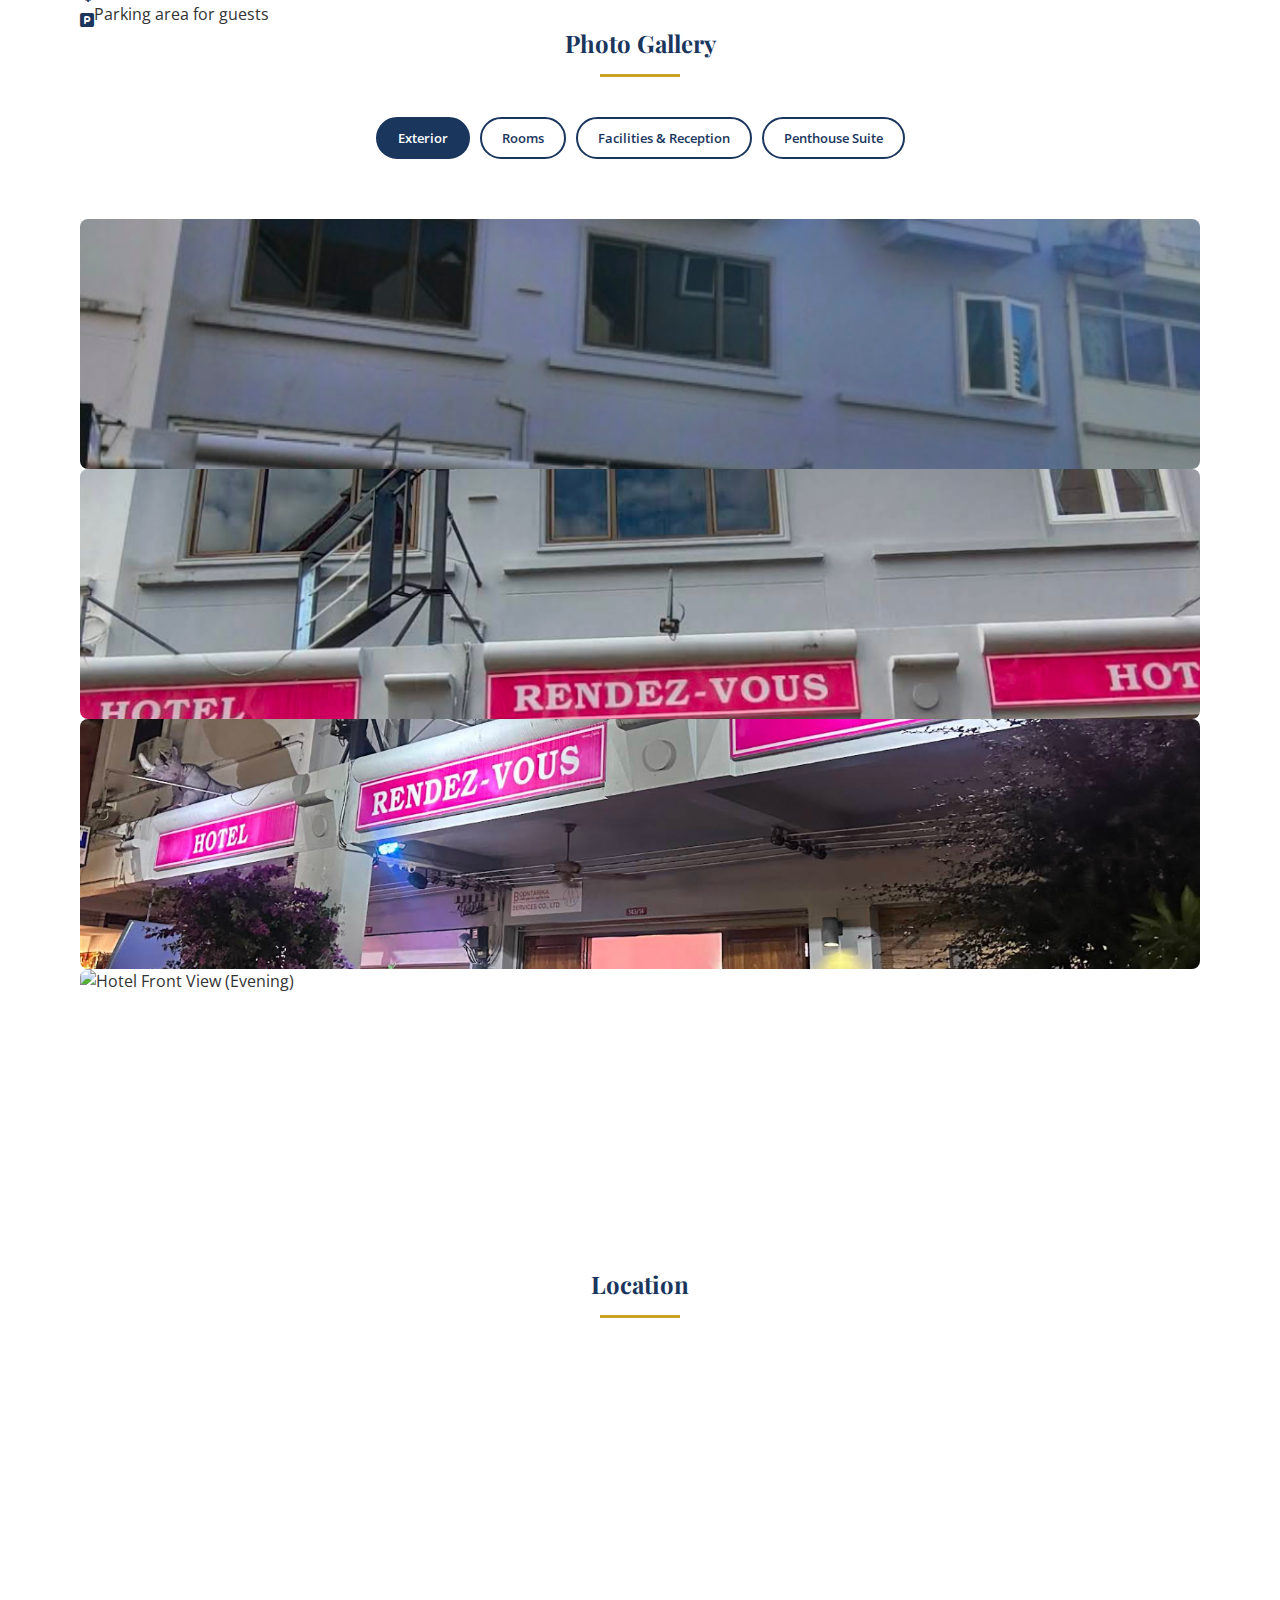
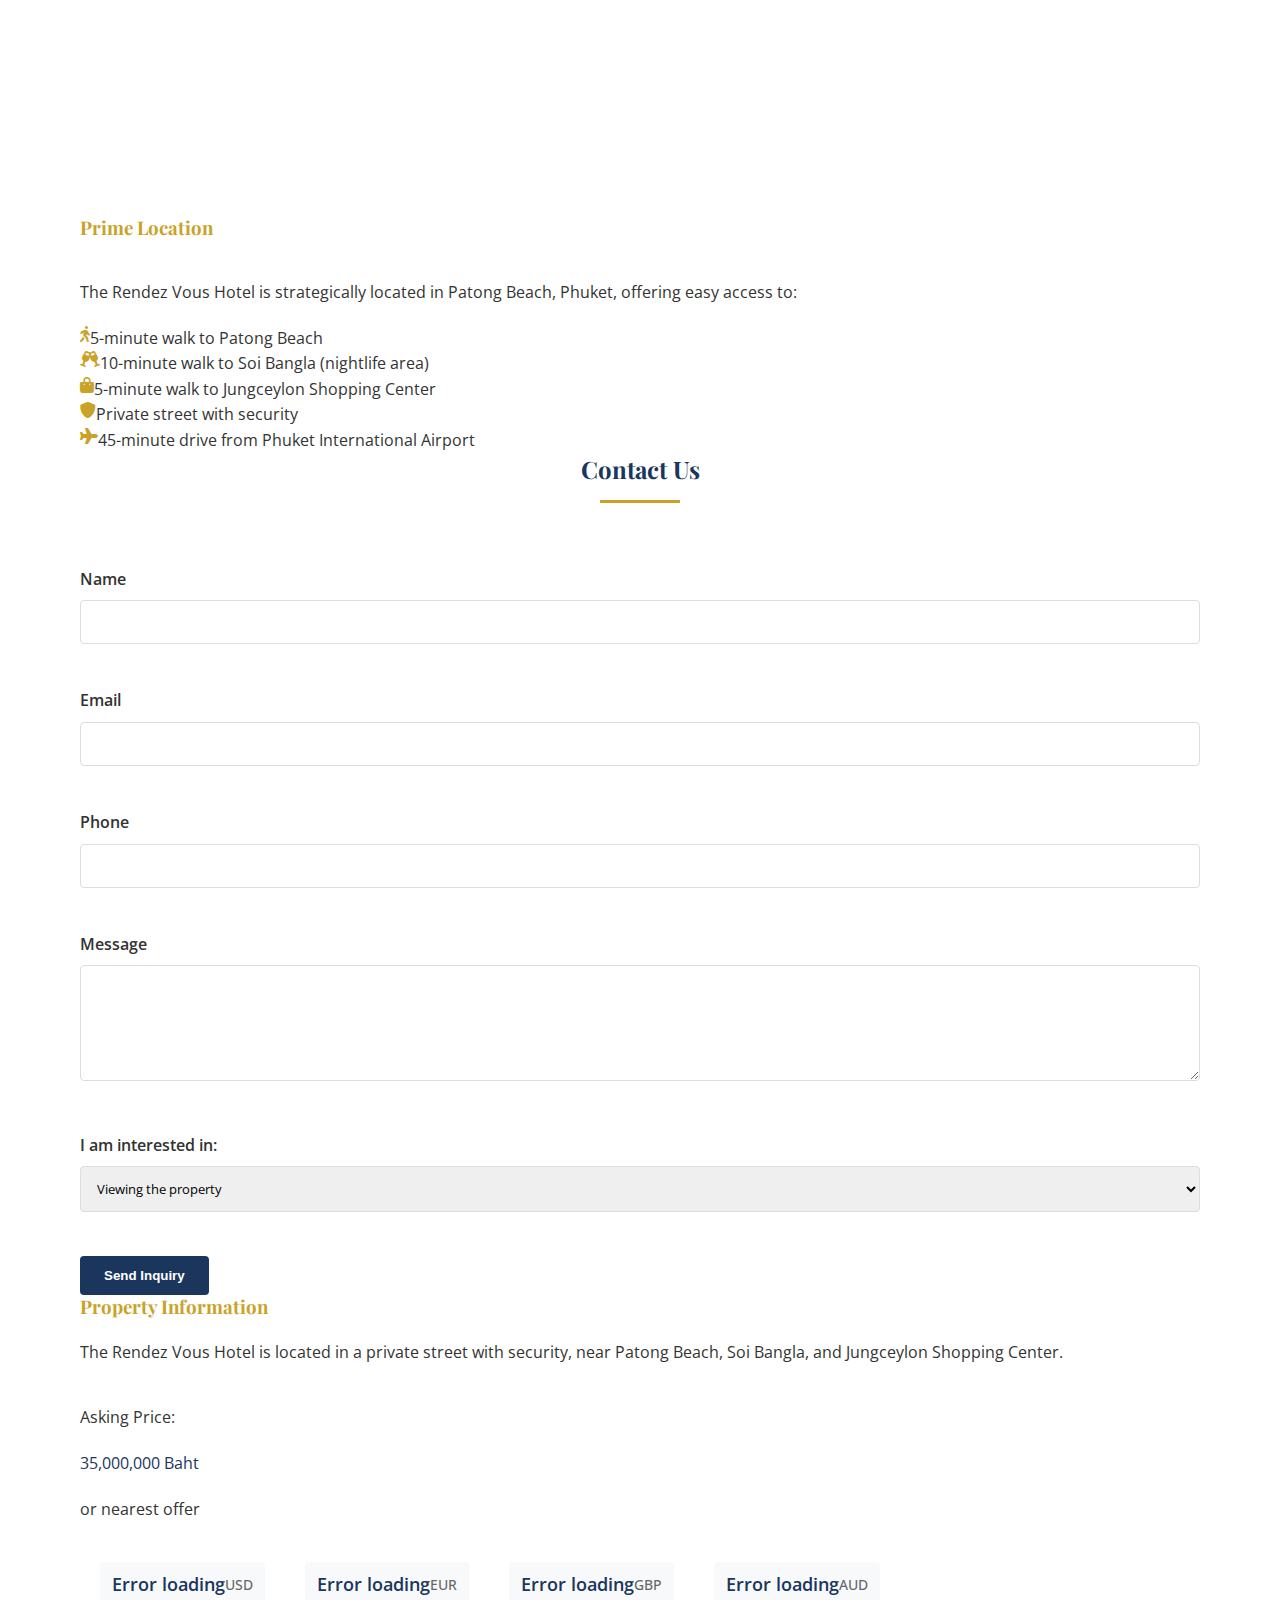
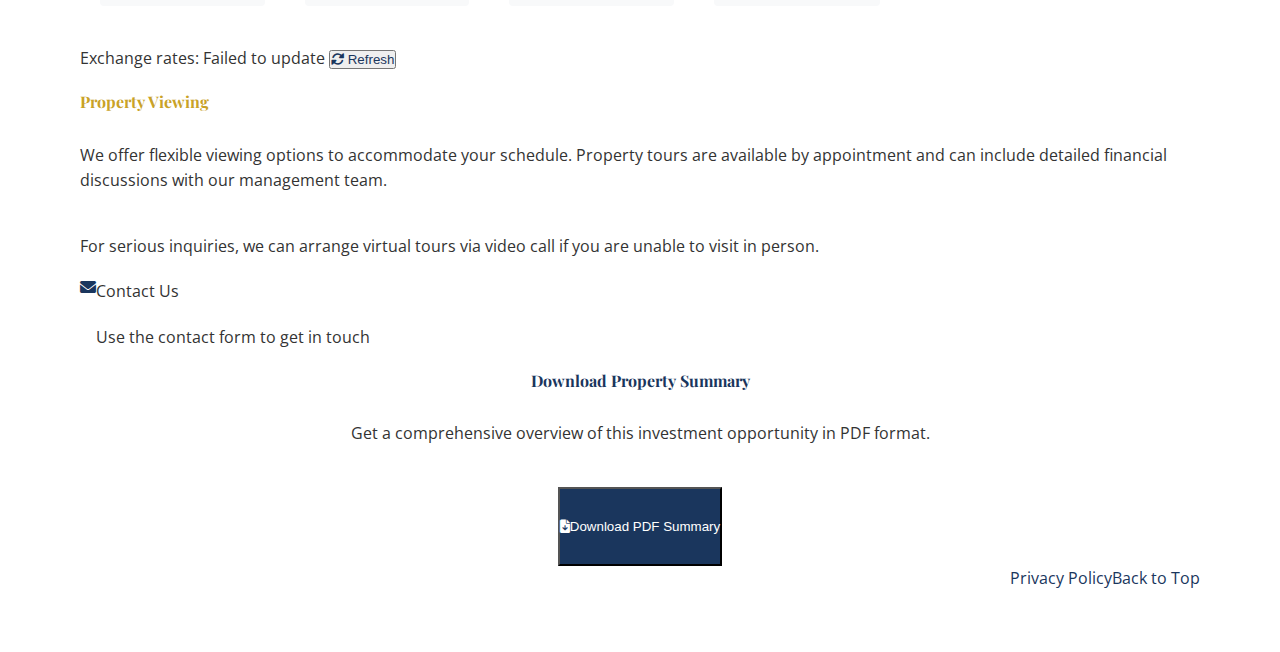
==== commit 3a92fc80: "Add files via upload" ====
--- a/index.html
+++ b/index.html
@@ -99,7 +99,7 @@
 style="border:0;"
 allowfullscreen=""
 loading="lazy"
-referrerpolicy="no-referrer-when-downgrade"></iframe></div><div class="p-6 bg-white rounded-lg shadow-lg"><h3 class="text-2xl font-semibold text-secondary mb-4">Prime Location</h3><p class="text-gray-600 mb-6">The Rendez Vous Hotel is strategically located in Patong Beach, Phuket, offering easy access to:</p><ul class="space-y-3"><li class="flex items-center"><i class="fas fa-walking text-secondary mr-3"></i><span>5-minute walk to Patong Beach</span></li><li class="flex items-center"><i class="fas fa-glass-cheers text-secondary mr-3"></i><span>10-minute walk to Soi Bangla (nightlife area)</span></li><li class="flex items-center"><i class="fas fa-shopping-bag text-secondary mr-3"></i><span>5-minute walk to Jungceylon Shopping Center</span></li><li class="flex items-center"><i class="fas fa-shield-alt text-secondary mr-3"></i><span>Private street with security</span></li><li class="flex items-center"><i class="fas fa-plane text-secondary mr-3"></i><span>45-minute drive from Phuket International Airport</span></li></ul></div></div></div></section><!-- Contact Section --><section id="contact" class="py-16 bg-gray-100"><div class="container mx-auto px-4"><h2 class="section-heading text-3xl font-bold text-primary mb-10">Contact Us</h2><div class="grid grid-cols-1 lg:grid-cols-2 gap-8"><div class="bg-white p-8 rounded-lg shadow-lg"><form id="contactForm" action="https://formsubmit.co/RendezVousHotel@proton.me" method="POST" class="space-y-6"><!-- FormSubmit.co configuration --><!-- Redirect to thanks page --><input type="hidden" name="_next" value="https://chunkypiesrus.github.io/Rendez_Vous_Hotel/thanks.html"><!-- Specify the subject line --><input type="hidden" name="_subject" value="New Inquiry from Rendez Vous Hotel Website"><!-- Honeypot to prevent spam --><input type="hidden" name="_honey" value=""><!-- Disable captcha --><input type="hidden" name="_captcha" value="false"><div><label for="name" class="form-label">Name</label><input type="text" name="name" id="name" required class="form-input"></div><div><label for="email" class="form-label">Email</label><input type="email" name="email" id="email" required class="form-input"></div><div><label for="phone" class="form-label">Phone</label><input type="tel" name="phone" id="phone" class="form-input"></div><div><label for="message" class="form-label">Message</label><textarea name="message" id="message" rows="5" required class="form-input"></textarea></div><div><label for="interest" class="form-label">I am interested in:</label><select name="interest" id="interest" class="form-input"><option value="Viewing the property">Viewing the property</option><option value="More information">More information</option><option value="Other">Other</option></select></div><button type="submit" class="btn-primary w-full py-3 text-center rounded-md">Send Inquiry</button></form></div><div class="bg-white p-8 rounded-lg shadow-lg"><h3 class="text-2xl font-semibold text-secondary mb-6">Property Information</h3><p class="text-gray-600 mb-4">The Rendez Vous Hotel is located in a private street with security, near Patong Beach, Soi Bangla, and Jungceylon Shopping Center.</p><div class="p-4 bg-yellow-50 border-l-4 border-yellow-400 mb-6 asking-price-container"><p class="font-semibold text-lg">Asking Price:</p><p class="text-2xl font-bold text-primary">35,000,000 Baht</p><p class="text-sm text-gray-600">or nearest offer</p></div><h4 class="text-xl font-semibold text-secondary mb-3">Property Viewing</h4><p class="text-gray-600 mb-4">We offer flexible viewing options to accommodate your schedule. Property tours are available by appointment and can include detailed financial discussions with our management team.</p><p class="text-gray-600 mb-6">For serious inquiries, we can arrange virtual tours via video call if you are unable to visit in person.</p><div class="flex items-center mb-6"><div class="w-12 h-12 rounded-full bg-blue-100 flex items-center justify-center mr-4"><i class="fas fa-envelope text-primary text-xl"></i></div><div><p class="text-sm text-gray-500">Contact Us</p><p class="font-medium">Use the contact form to get in touch</p></div></div>
+referrerpolicy="no-referrer-when-downgrade"></iframe></div><div class="p-6 bg-white rounded-lg shadow-lg"><h3 class="text-2xl font-semibold text-secondary mb-4">Prime Location</h3><p class="text-gray-600 mb-6">The Rendez Vous Hotel is strategically located in Patong Beach, Phuket, offering easy access to:</p><ul class="space-y-3"><li class="flex items-center"><i class="fas fa-walking text-secondary mr-3"></i><span>5-minute walk to Patong Beach</span></li><li class="flex items-center"><i class="fas fa-glass-cheers text-secondary mr-3"></i><span>10-minute walk to Soi Bangla (nightlife area)</span></li><li class="flex items-center"><i class="fas fa-shopping-bag text-secondary mr-3"></i><span>5-minute walk to Jungceylon Shopping Center</span></li><li class="flex items-center"><i class="fas fa-shield-alt text-secondary mr-3"></i><span>Private street with security</span></li><li class="flex items-center"><i class="fas fa-plane text-secondary mr-3"></i><span>45-minute drive from Phuket International Airport</span></li></ul></div></div></div></section><!-- Contact Section --><section id="contact" class="py-16 bg-gray-100"><div class="container mx-auto px-4"><h2 class="section-heading text-3xl font-bold text-primary mb-10">Contact Us</h2><div class="grid grid-cols-1 lg:grid-cols-2 gap-8"><div class="bg-white p-8 rounded-lg shadow-lg"><form id="contactForm" action="https://formspree.io/f/mbjnqvkj" method="POST" class="space-y-6"><!-- Formspree configuration --><!-- Redirect to thanks page --><input type="hidden" name="_next" value="https://chunkypiesrus.github.io/Rendez_Vous_Hotel/thanks.html"><!-- Specify the subject line --><input type="hidden" name="_subject" value="New Inquiry from Rendez Vous Hotel Website"><div><label for="name" class="form-label">Name</label><input type="text" name="name" id="name" required class="form-input"></div><div><label for="email" class="form-label">Email</label><input type="email" name="email" id="email" required class="form-input"></div><div><label for="phone" class="form-label">Phone</label><input type="tel" name="phone" id="phone" class="form-input"></div><div><label for="message" class="form-label">Message</label><textarea name="message" id="message" rows="5" required class="form-input"></textarea></div><div><label for="interest" class="form-label">I am interested in:</label><select name="interest" id="interest" class="form-input"><option value="Viewing the property">Viewing the property</option><option value="More information">More information</option><option value="Other">Other</option></select></div><button type="submit" class="btn-primary w-full py-3 text-center rounded-md">Send Inquiry</button></form></div><div class="bg-white p-8 rounded-lg shadow-lg"><h3 class="text-2xl font-semibold text-secondary mb-6">Property Information</h3><p class="text-gray-600 mb-4">The Rendez Vous Hotel is located in a private street with security, near Patong Beach, Soi Bangla, and Jungceylon Shopping Center.</p><div class="p-4 bg-yellow-50 border-l-4 border-yellow-400 mb-6 asking-price-container"><p class="font-semibold text-lg">Asking Price:</p><p class="text-2xl font-bold text-primary">35,000,000 Baht</p><p class="text-sm text-gray-600">or nearest offer</p></div><h4 class="text-xl font-semibold text-secondary mb-3">Property Viewing</h4><p class="text-gray-600 mb-4">We offer flexible viewing options to accommodate your schedule. Property tours are available by appointment and can include detailed financial discussions with our management team.</p><p class="text-gray-600 mb-6">For serious inquiries, we can arrange virtual tours via video call if you are unable to visit in person.</p><div class="flex items-center mb-6"><div class="w-12 h-12 rounded-full bg-blue-100 flex items-center justify-center mr-4"><i class="fas fa-envelope text-primary text-xl"></i></div><div><p class="text-sm text-gray-500">Contact Us</p><p class="font-medium">Use the contact form to get in touch</p></div></div>
 <div class="mt-8 p-4 bg-blue-50 rounded-lg border border-blue-200 text-center">
 <h4 class="text-lg font-semibold text-primary mb-3">Download Property Summary</h4>
 <p class="text-gray-600 mb-4">Get a comprehensive overview of this investment opportunity in PDF format.</p>
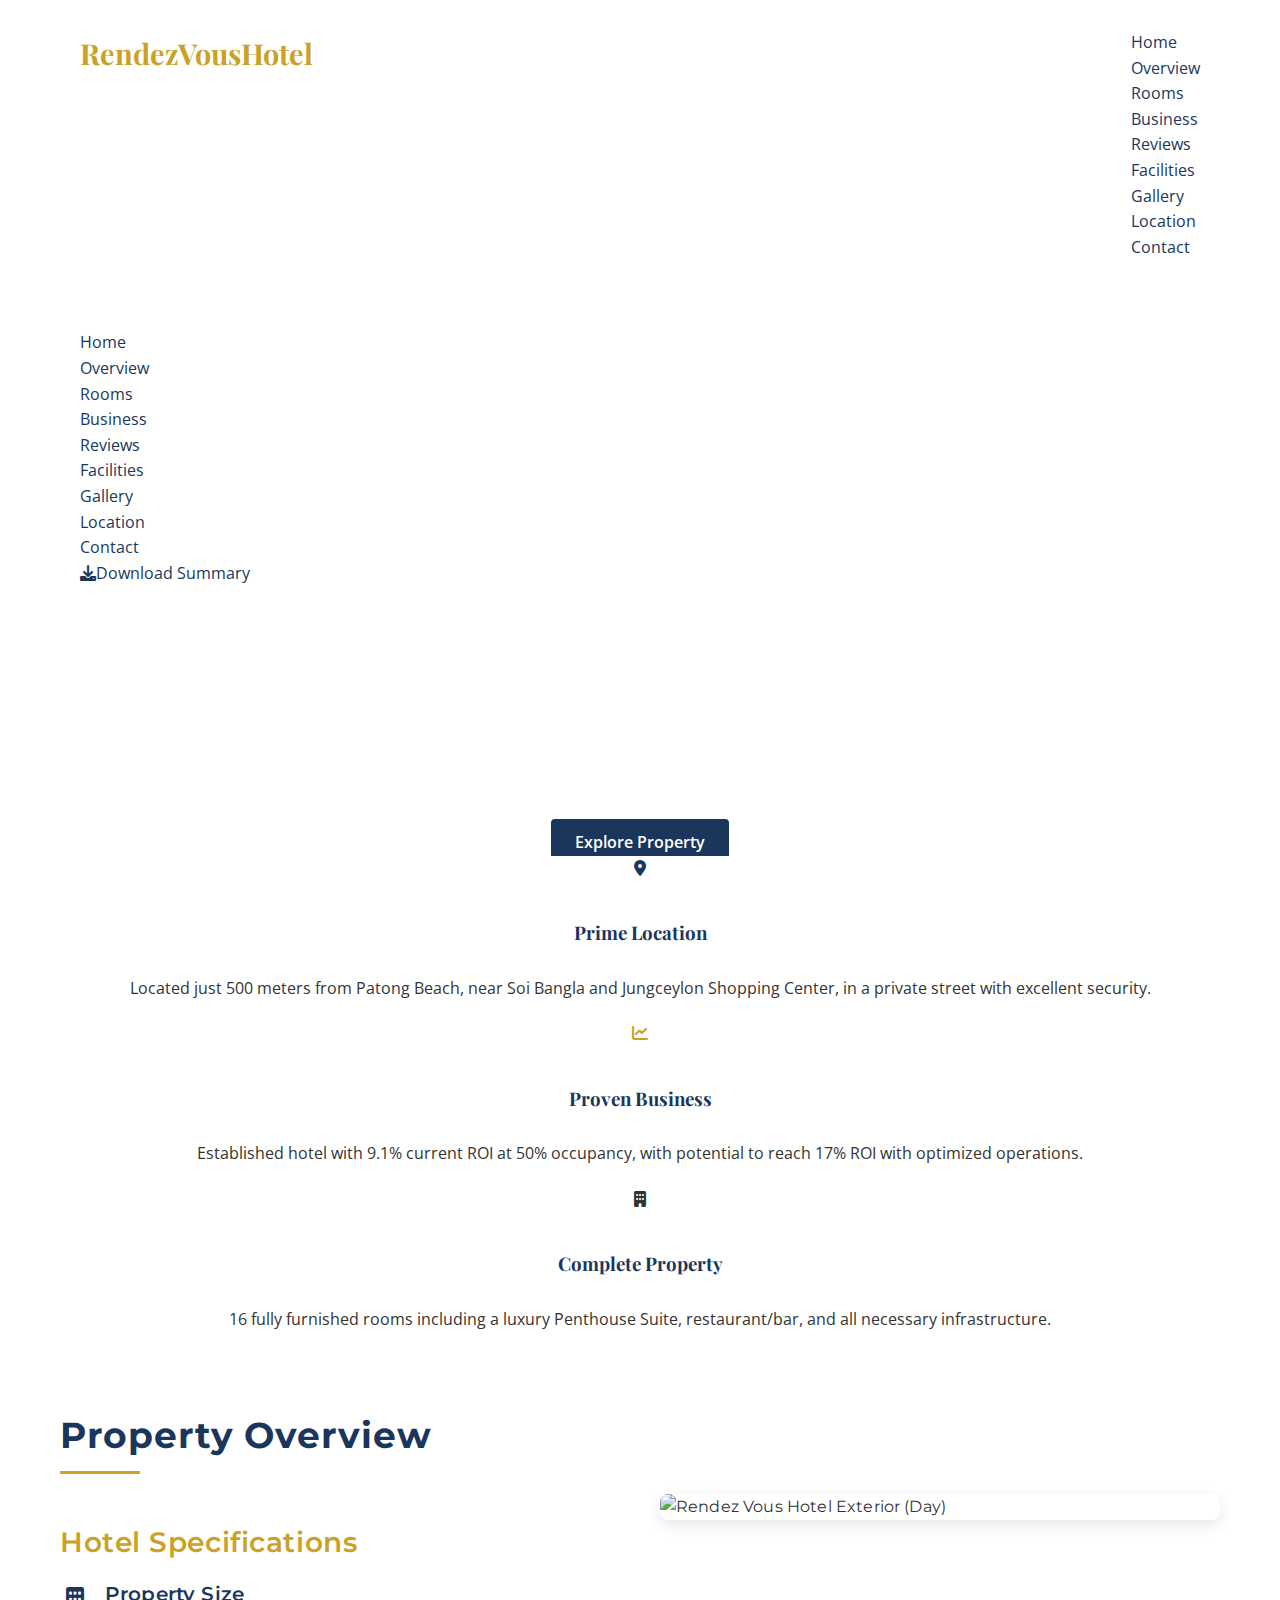
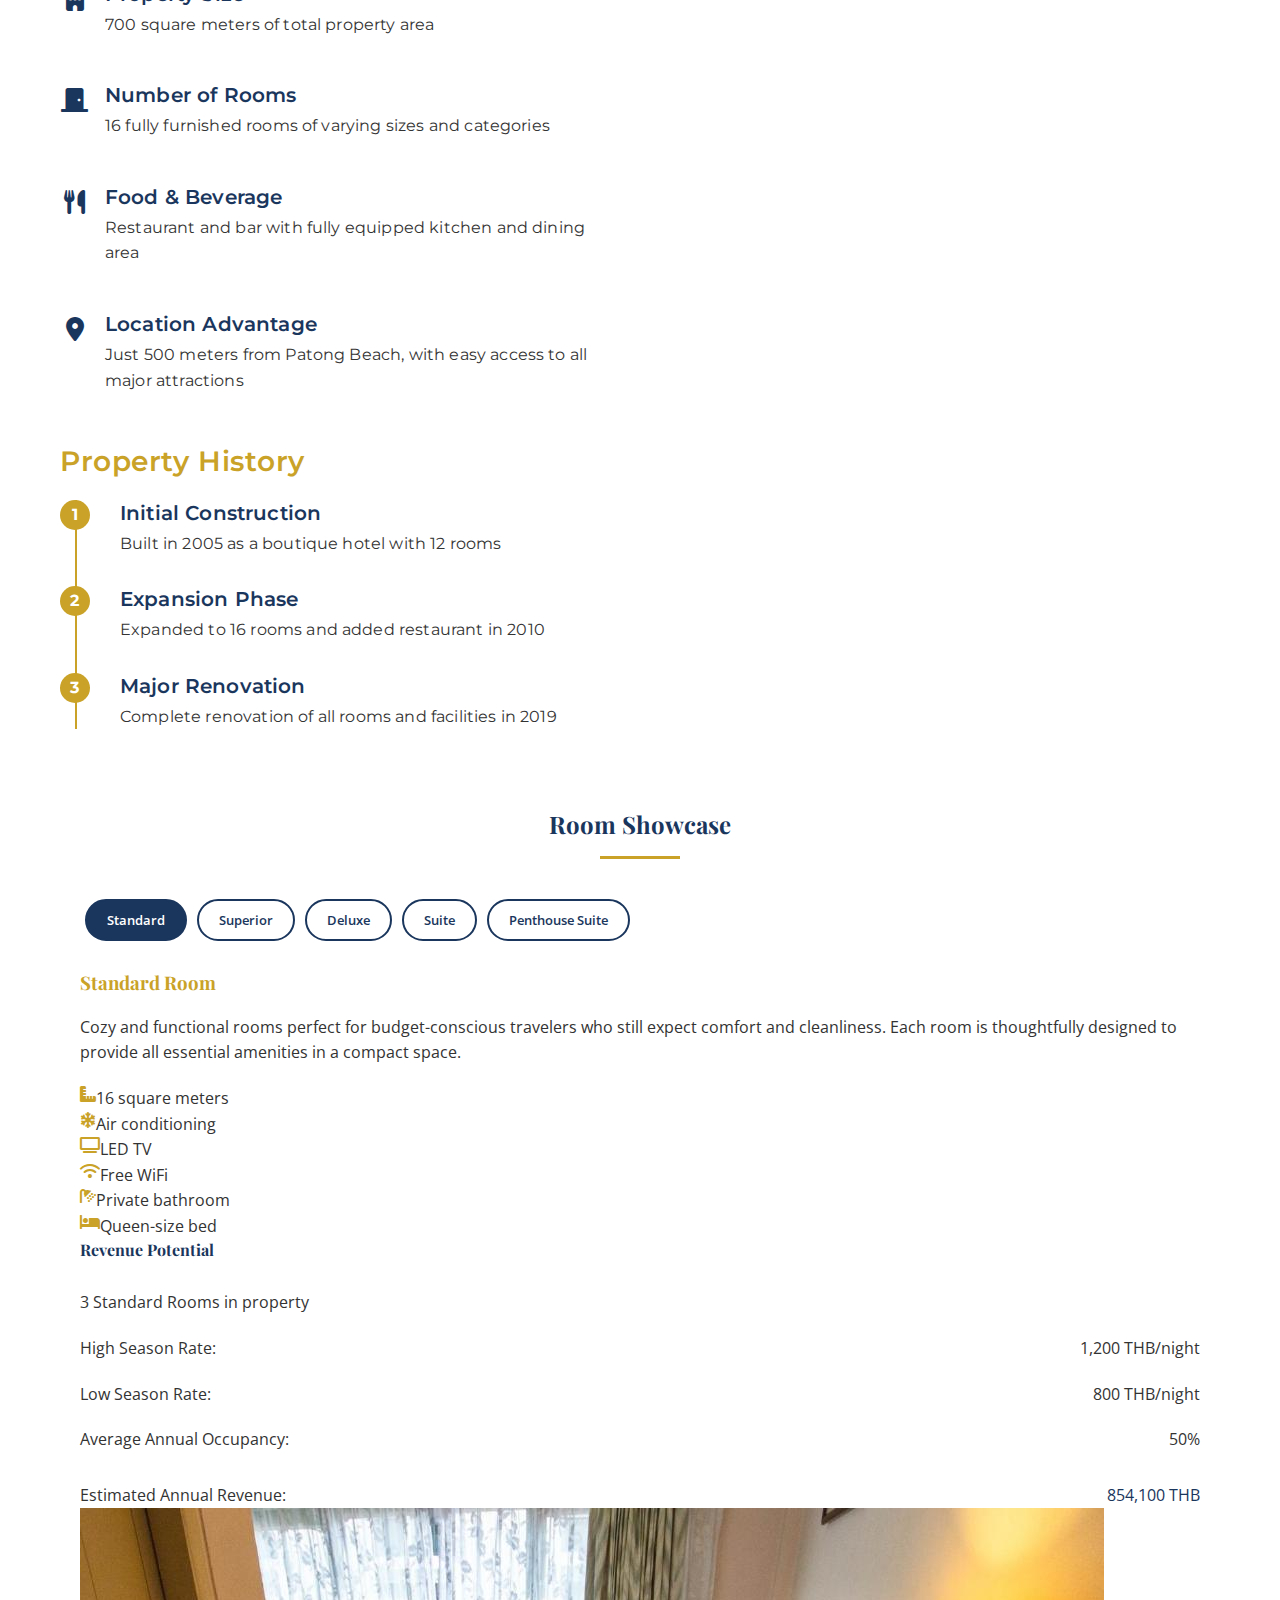
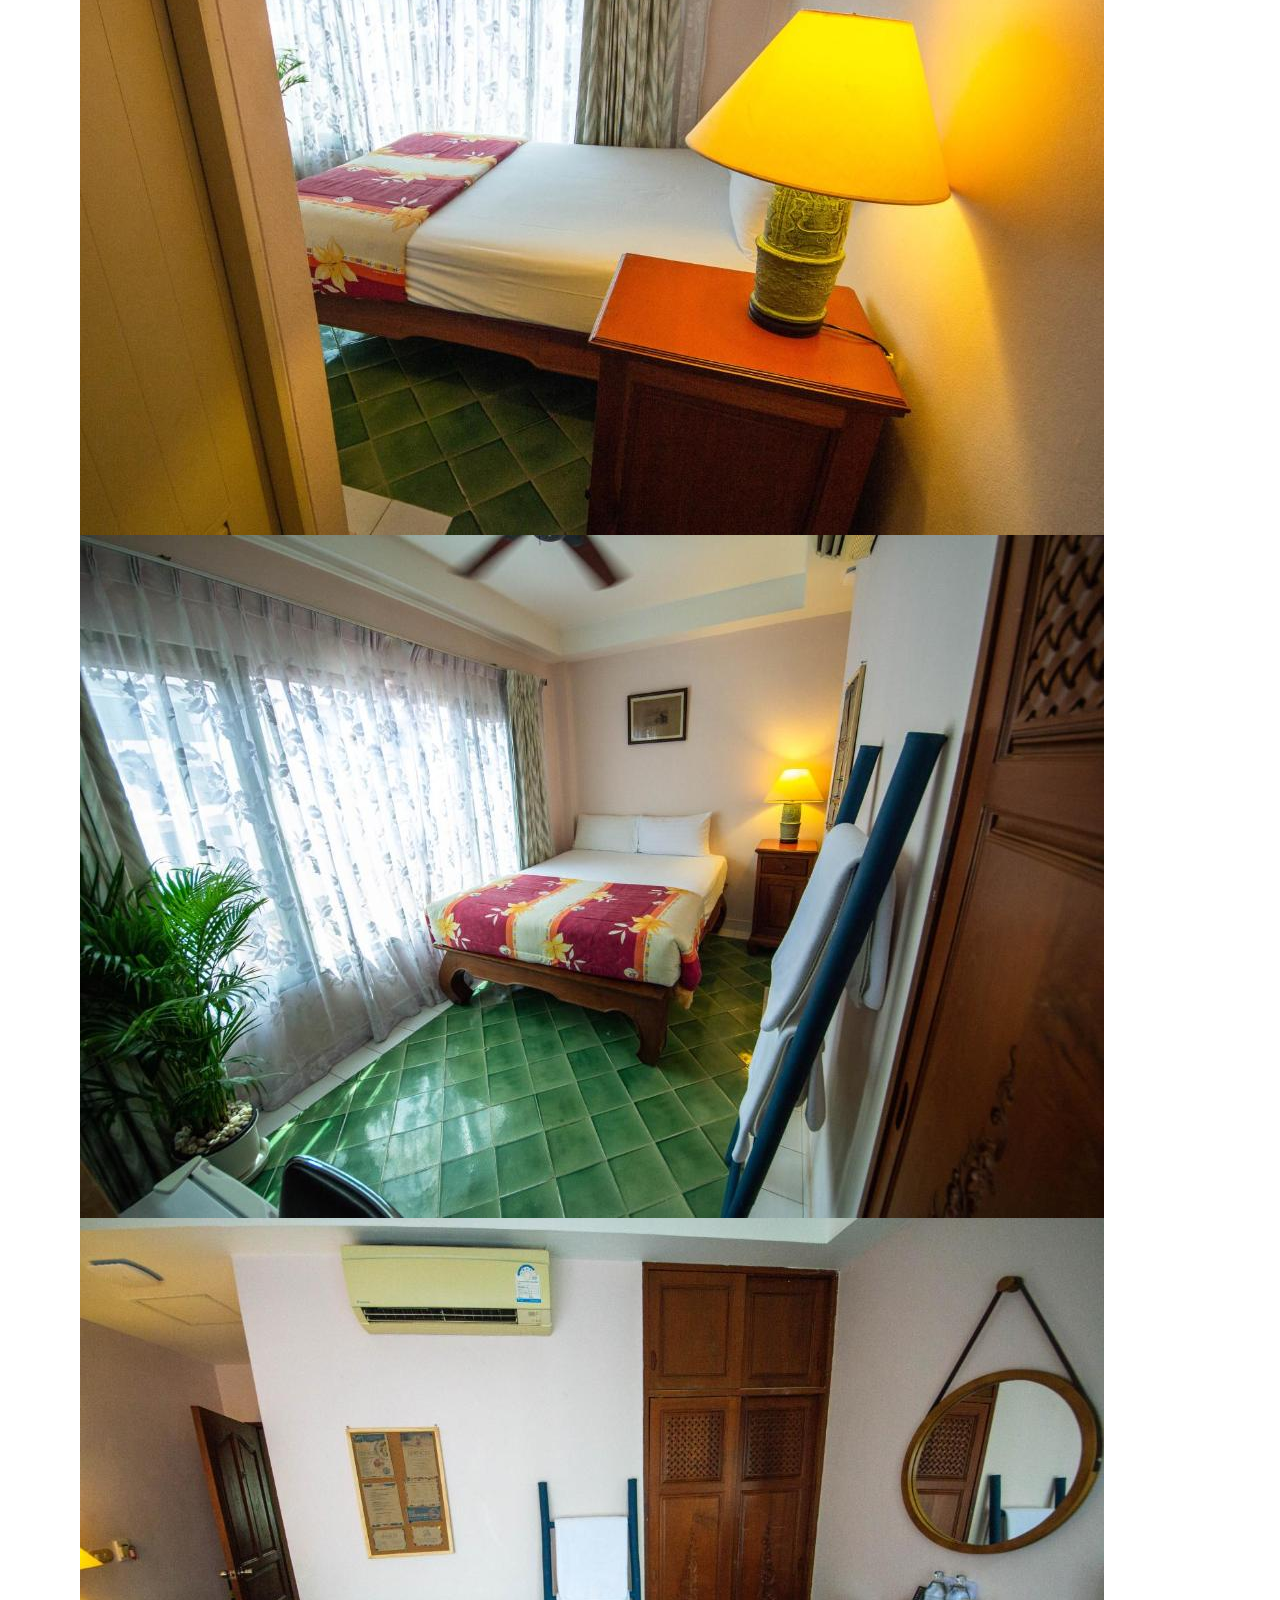
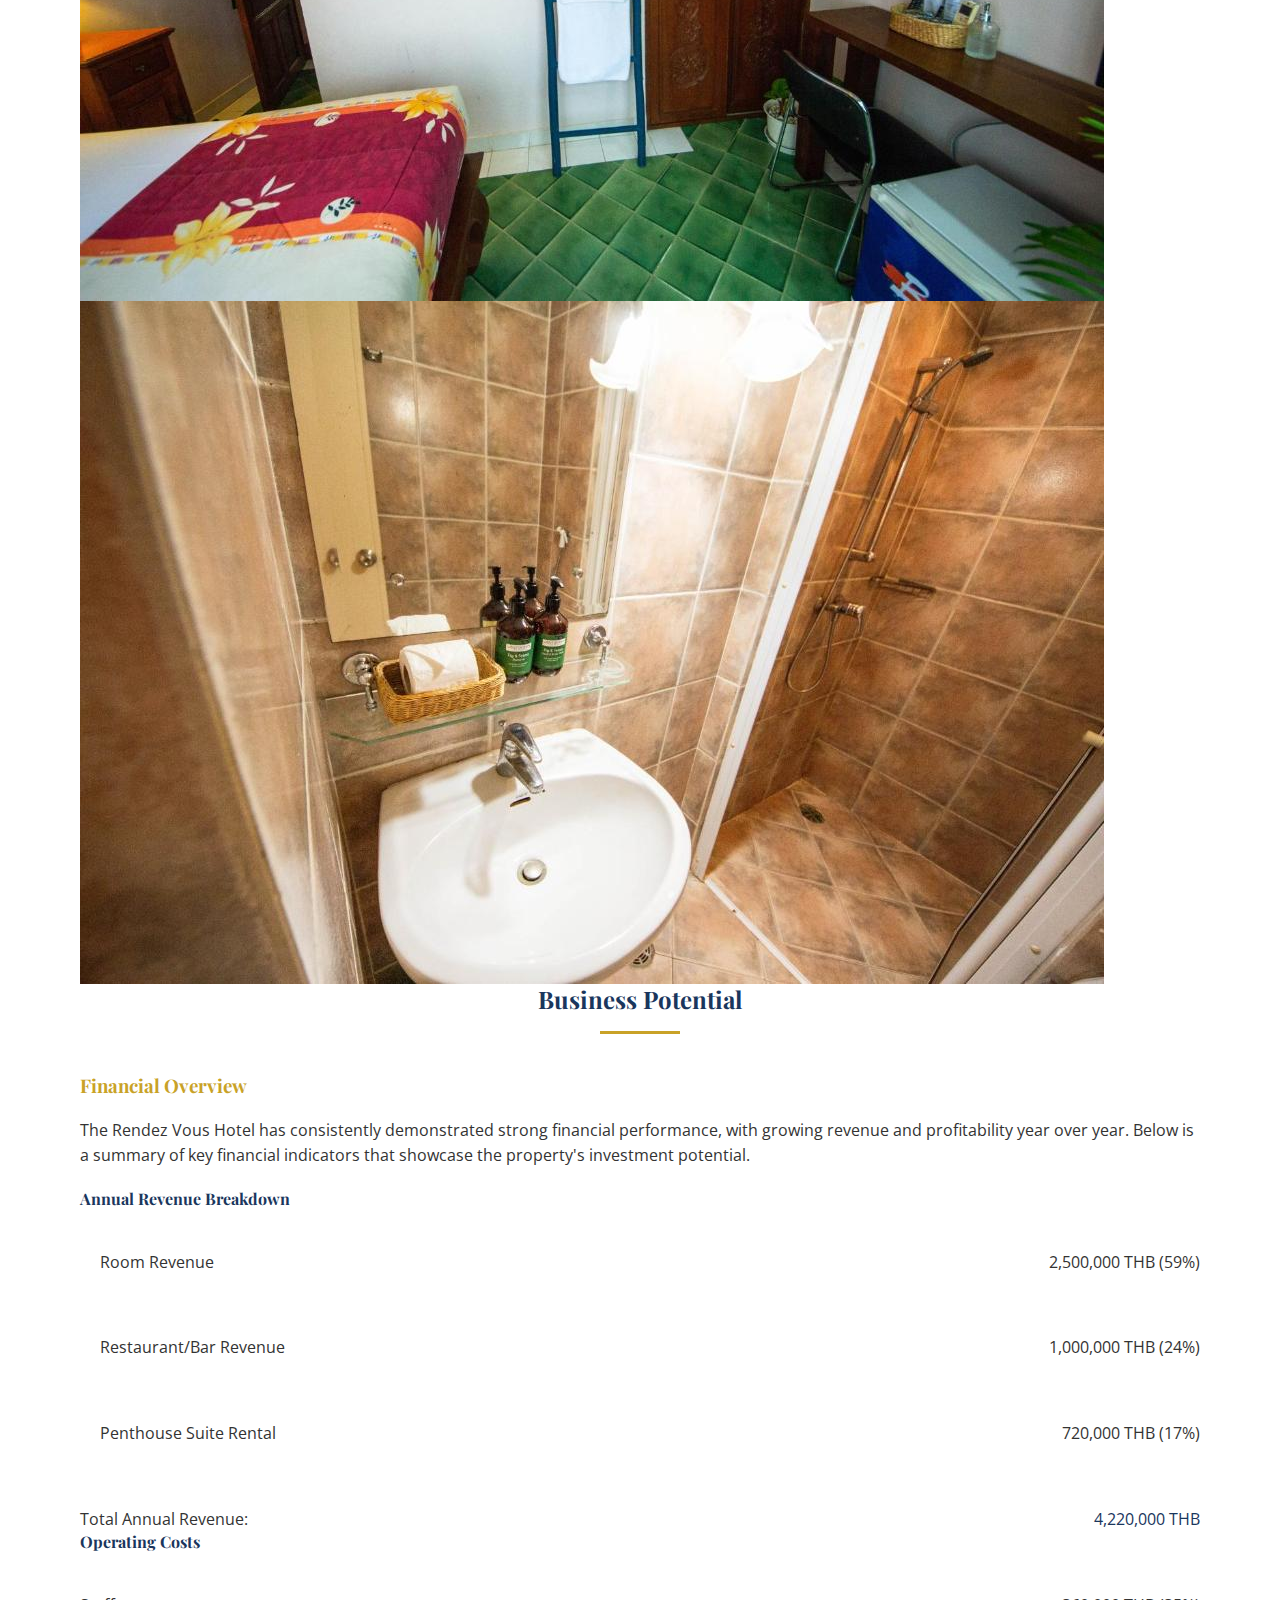
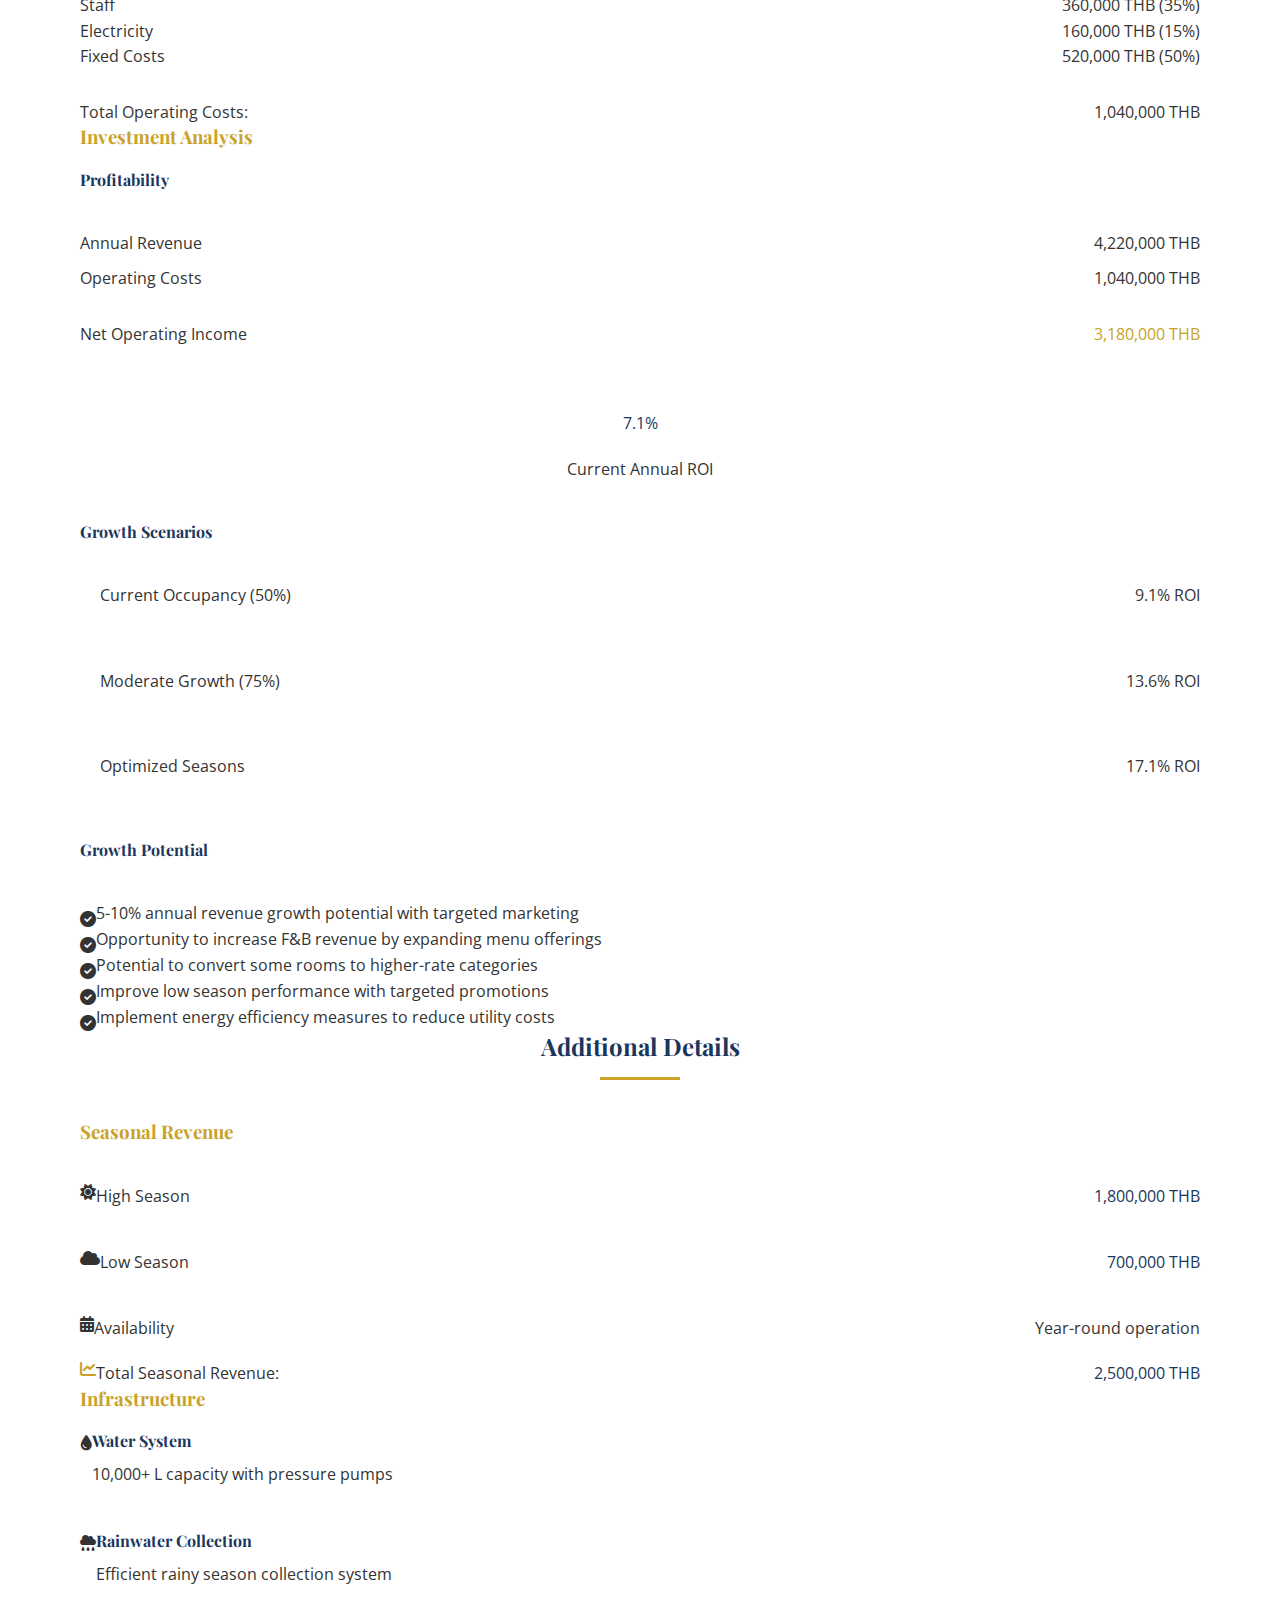
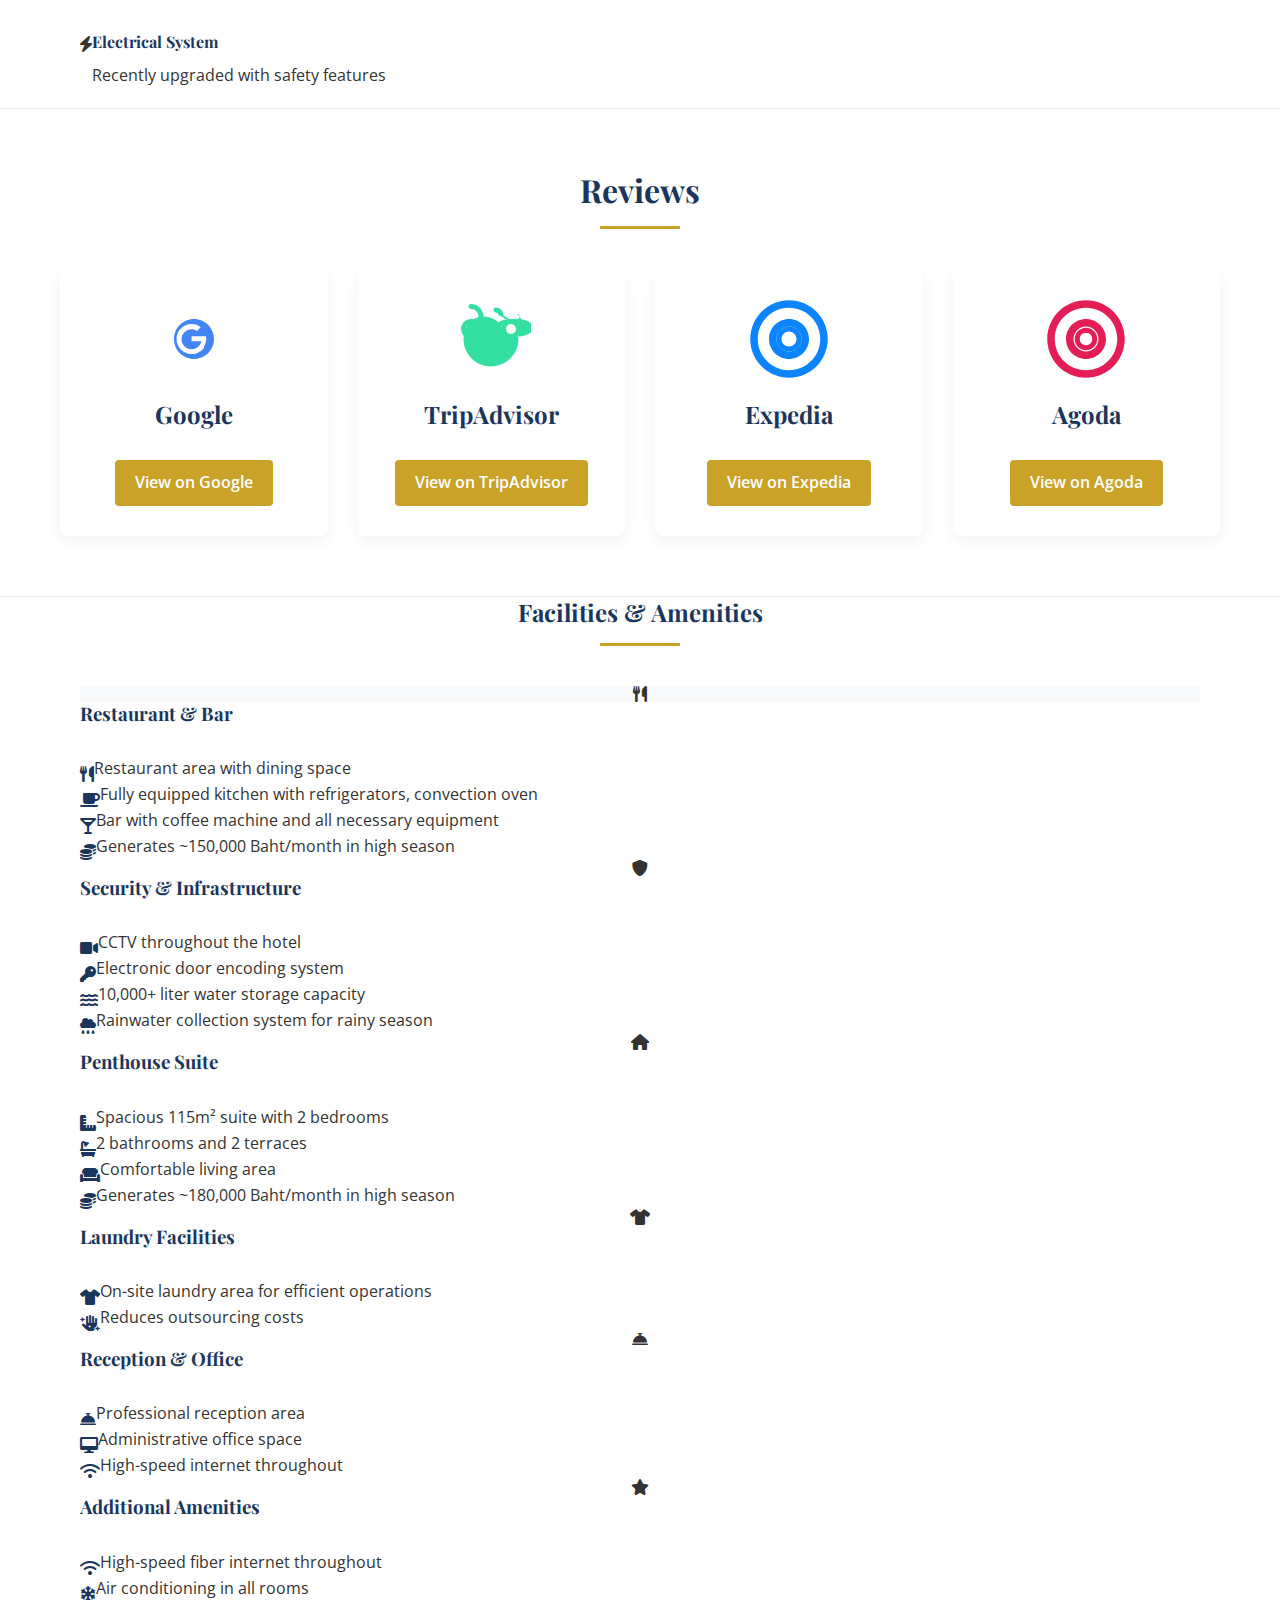
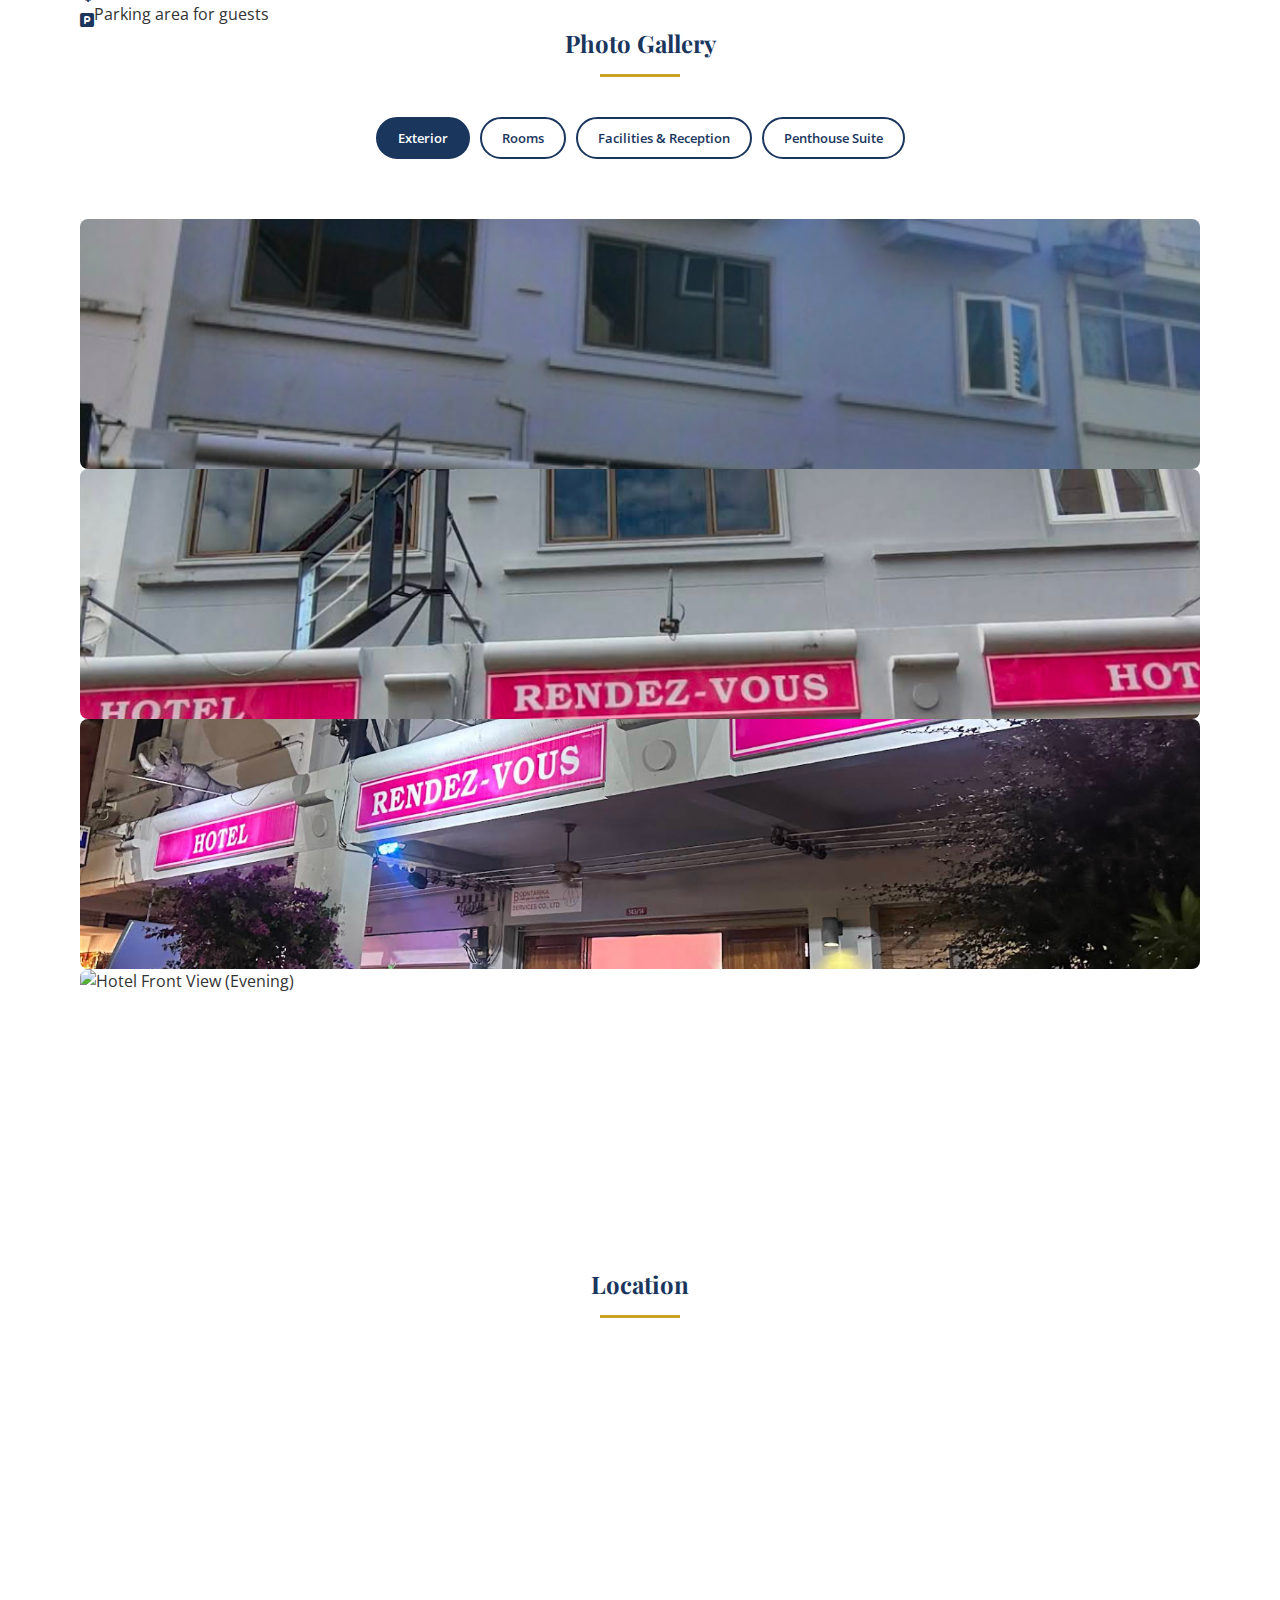
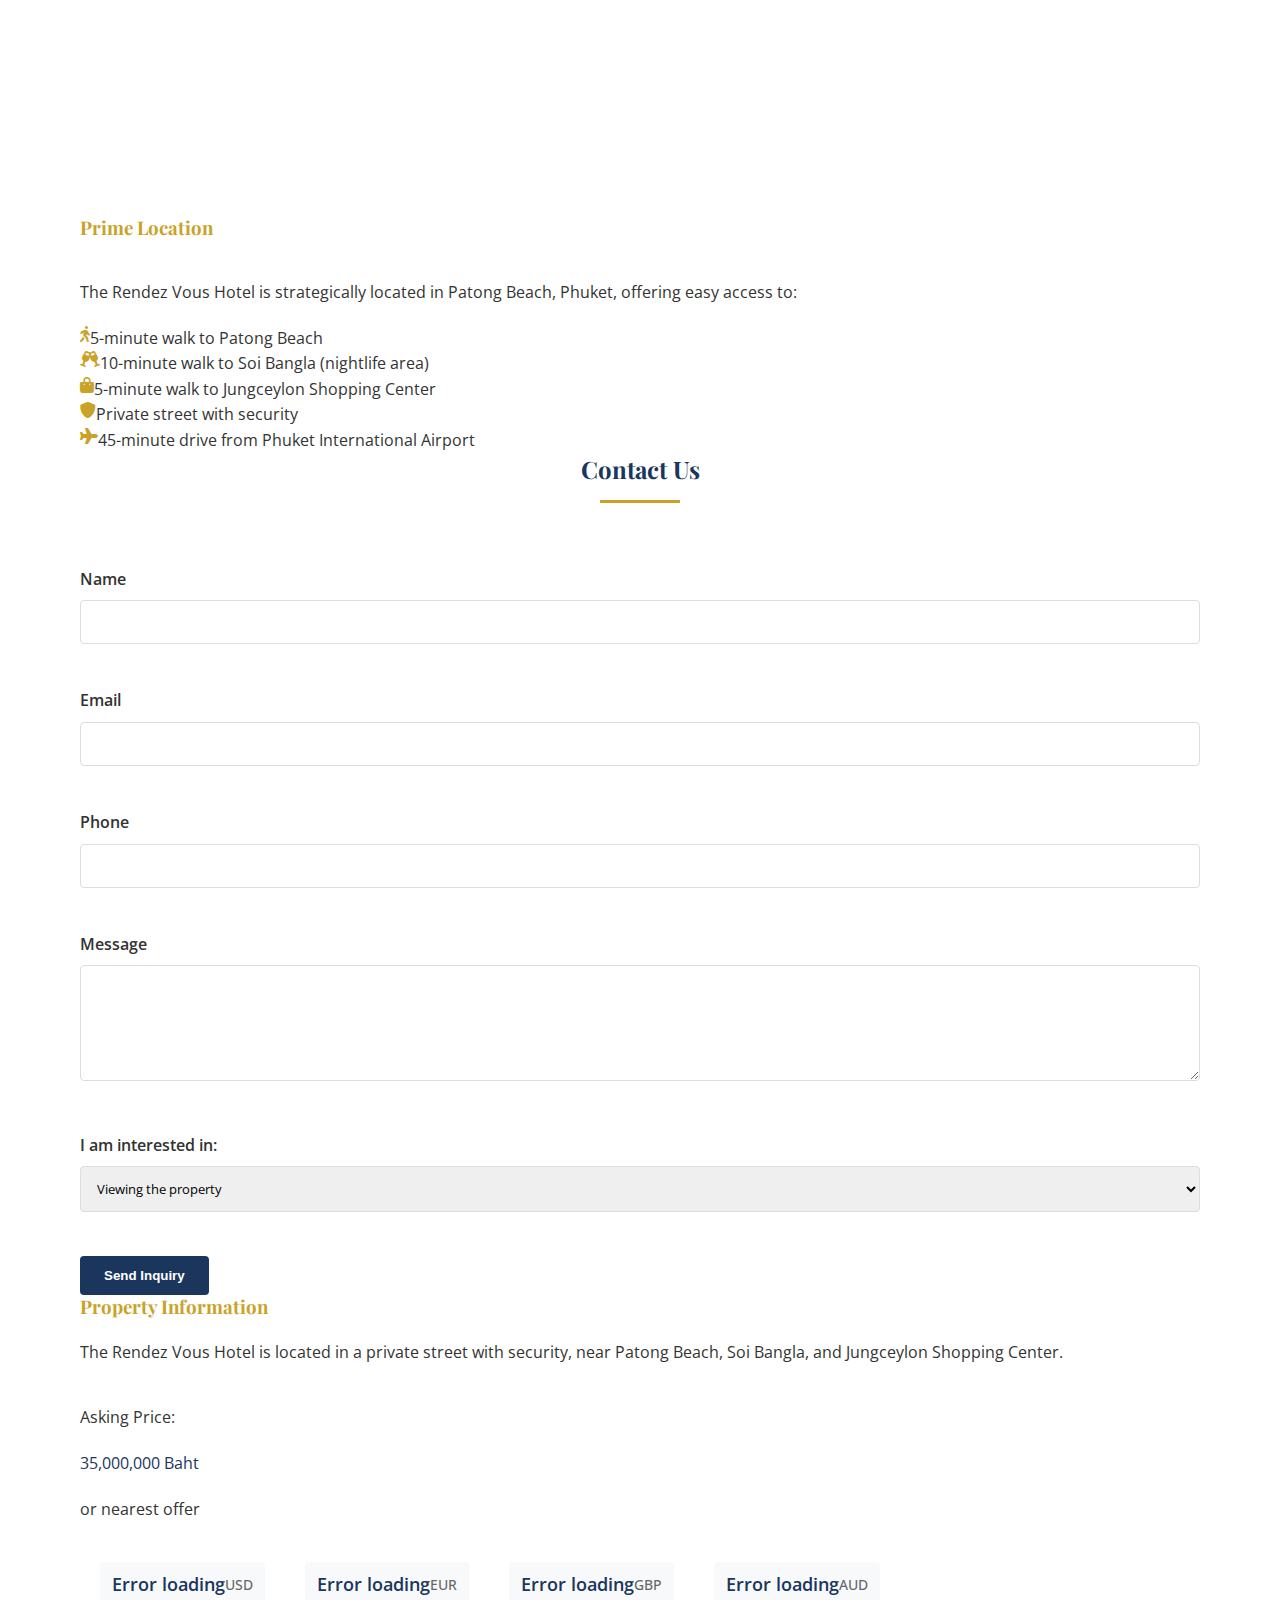
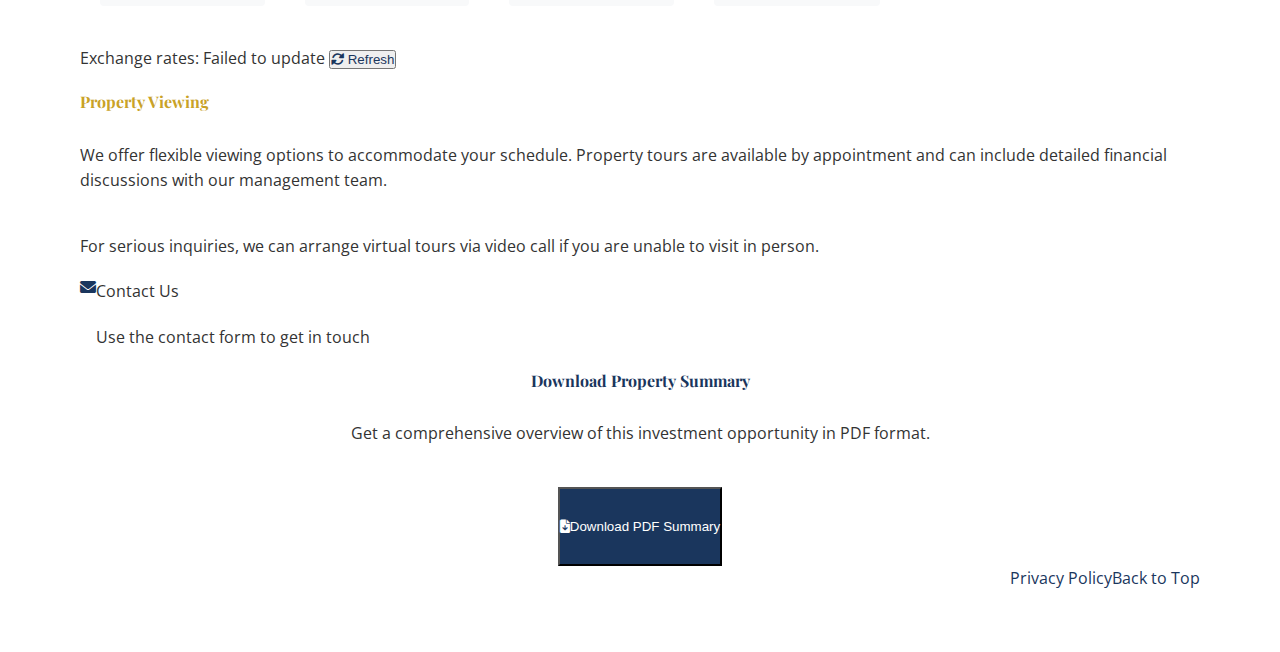
==== commit 832c8623: "Add files via upload" ====
--- a/index.html
+++ b/index.html
@@ -99,7 +99,12 @@
 style="border:0;"
 allowfullscreen=""
 loading="lazy"
-referrerpolicy="no-referrer-when-downgrade"></iframe></div><div class="p-6 bg-white rounded-lg shadow-lg"><h3 class="text-2xl font-semibold text-secondary mb-4">Prime Location</h3><p class="text-gray-600 mb-6">The Rendez Vous Hotel is strategically located in Patong Beach, Phuket, offering easy access to:</p><ul class="space-y-3"><li class="flex items-center"><i class="fas fa-walking text-secondary mr-3"></i><span>5-minute walk to Patong Beach</span></li><li class="flex items-center"><i class="fas fa-glass-cheers text-secondary mr-3"></i><span>10-minute walk to Soi Bangla (nightlife area)</span></li><li class="flex items-center"><i class="fas fa-shopping-bag text-secondary mr-3"></i><span>5-minute walk to Jungceylon Shopping Center</span></li><li class="flex items-center"><i class="fas fa-shield-alt text-secondary mr-3"></i><span>Private street with security</span></li><li class="flex items-center"><i class="fas fa-plane text-secondary mr-3"></i><span>45-minute drive from Phuket International Airport</span></li></ul></div></div></div></section><!-- Contact Section --><section id="contact" class="py-16 bg-gray-100"><div class="container mx-auto px-4"><h2 class="section-heading text-3xl font-bold text-primary mb-10">Contact Us</h2><div class="grid grid-cols-1 lg:grid-cols-2 gap-8"><div class="bg-white p-8 rounded-lg shadow-lg"><form id="contactForm" action="https://formspree.io/f/mbjnqvkj" method="POST" class="space-y-6"><!-- Formspree configuration --><!-- Redirect to thanks page --><input type="hidden" name="_next" value="https://chunkypiesrus.github.io/Rendez_Vous_Hotel/thanks.html"><!-- Specify the subject line --><input type="hidden" name="_subject" value="New Inquiry from Rendez Vous Hotel Website"><div><label for="name" class="form-label">Name</label><input type="text" name="name" id="name" required class="form-input"></div><div><label for="email" class="form-label">Email</label><input type="email" name="email" id="email" required class="form-input"></div><div><label for="phone" class="form-label">Phone</label><input type="tel" name="phone" id="phone" class="form-input"></div><div><label for="message" class="form-label">Message</label><textarea name="message" id="message" rows="5" required class="form-input"></textarea></div><div><label for="interest" class="form-label">I am interested in:</label><select name="interest" id="interest" class="form-input"><option value="Viewing the property">Viewing the property</option><option value="More information">More information</option><option value="Other">Other</option></select></div><button type="submit" class="btn-primary w-full py-3 text-center rounded-md">Send Inquiry</button></form></div><div class="bg-white p-8 rounded-lg shadow-lg"><h3 class="text-2xl font-semibold text-secondary mb-6">Property Information</h3><p class="text-gray-600 mb-4">The Rendez Vous Hotel is located in a private street with security, near Patong Beach, Soi Bangla, and Jungceylon Shopping Center.</p><div class="p-4 bg-yellow-50 border-l-4 border-yellow-400 mb-6 asking-price-container"><p class="font-semibold text-lg">Asking Price:</p><p class="text-2xl font-bold text-primary">35,000,000 Baht</p><p class="text-sm text-gray-600">or nearest offer</p></div><h4 class="text-xl font-semibold text-secondary mb-3">Property Viewing</h4><p class="text-gray-600 mb-4">We offer flexible viewing options to accommodate your schedule. Property tours are available by appointment and can include detailed financial discussions with our management team.</p><p class="text-gray-600 mb-6">For serious inquiries, we can arrange virtual tours via video call if you are unable to visit in person.</p><div class="flex items-center mb-6"><div class="w-12 h-12 rounded-full bg-blue-100 flex items-center justify-center mr-4"><i class="fas fa-envelope text-primary text-xl"></i></div><div><p class="text-sm text-gray-500">Contact Us</p><p class="font-medium">Use the contact form to get in touch</p></div></div>
+referrerpolicy="no-referrer-when-downgrade"></iframe></div><div class="p-6 bg-white rounded-lg shadow-lg"><h3 class="text-2xl font-semibold text-secondary mb-4">Prime Location</h3><p class="text-gray-600 mb-6">The Rendez Vous Hotel is strategically located in Patong Beach, Phuket, offering easy access to:</p><ul class="space-y-3"><li class="flex items-center"><i class="fas fa-walking text-secondary mr-3"></i><span>5-minute walk to Patong Beach</span></li><li class="flex items-center"><i class="fas fa-glass-cheers text-secondary mr-3"></i><span>10-minute walk to Soi Bangla (nightlife area)</span></li><li class="flex items-center"><i class="fas fa-shopping-bag text-secondary mr-3"></i><span>5-minute walk to Jungceylon Shopping Center</span></li><li class="flex items-center"><i class="fas fa-shield-alt text-secondary mr-3"></i><span>Private street with security</span></li><li class="flex items-center"><i class="fas fa-plane text-secondary mr-3"></i><span>45-minute drive from Phuket International Airport</span></li></ul></div></div></div></section><!-- Contact Section --><section id="contact" class="py-16 bg-gray-100"><div class="container mx-auto px-4"><h2 class="section-heading text-3xl font-bold text-primary mb-10">Contact Us</h2><div class="grid grid-cols-1 lg:grid-cols-2 gap-8"><div class="bg-white p-8 rounded-lg shadow-lg"><form id="contactForm" action="https://formsubmit.co/b9edbe073b61946c88672801dd2af8f5" method="POST" class="space-y-6">
+<!-- FormSubmit.co configuration -->
+<input type="hidden" name="_next" value="https://chunkypiesrus.github.io/Rendez_Vous_Hotel/thanks.html">
+<input type="hidden" name="_subject" value="New Inquiry from Rendez Vous Hotel Website">
+<input type="hidden" name="_captcha" value="false">
+<input type="hidden" name="_template" value="table"><div><label for="name" class="form-label">Name</label><input type="text" name="name" id="name" required class="form-input"></div><div><label for="email" class="form-label">Email</label><input type="email" name="email" id="email" required class="form-input"></div><div><label for="phone" class="form-label">Phone</label><input type="tel" name="phone" id="phone" class="form-input"></div><div><label for="message" class="form-label">Message</label><textarea name="message" id="message" rows="5" required class="form-input"></textarea></div><div><label for="interest" class="form-label">I am interested in:</label><select name="interest" id="interest" class="form-input"><option value="Viewing the property">Viewing the property</option><option value="More information">More information</option><option value="Other">Other</option></select></div><button type="submit" class="btn-primary w-full py-3 text-center rounded-md">Send Inquiry</button></form></div><div class="bg-white p-8 rounded-lg shadow-lg"><h3 class="text-2xl font-semibold text-secondary mb-6">Property Information</h3><p class="text-gray-600 mb-4">The Rendez Vous Hotel is located in a private street with security, near Patong Beach, Soi Bangla, and Jungceylon Shopping Center.</p><div class="p-4 bg-yellow-50 border-l-4 border-yellow-400 mb-6 asking-price-container"><p class="font-semibold text-lg">Asking Price:</p><p class="text-2xl font-bold text-primary">35,000,000 Baht</p><p class="text-sm text-gray-600">or nearest offer</p></div><h4 class="text-xl font-semibold text-secondary mb-3">Property Viewing</h4><p class="text-gray-600 mb-4">We offer flexible viewing options to accommodate your schedule. Property tours are available by appointment and can include detailed financial discussions with our management team.</p><p class="text-gray-600 mb-6">For serious inquiries, we can arrange virtual tours via video call if you are unable to visit in person.</p><div class="flex items-center mb-6"><div class="w-12 h-12 rounded-full bg-blue-100 flex items-center justify-center mr-4"><i class="fas fa-envelope text-primary text-xl"></i></div><div><p class="text-sm text-gray-500">Contact Us</p><p class="font-medium">Use the contact form to get in touch</p></div></div>
 <div class="mt-8 p-4 bg-blue-50 rounded-lg border border-blue-200 text-center">
 <h4 class="text-lg font-semibold text-primary mb-3">Download Property Summary</h4>
 <p class="text-gray-600 mb-4">Get a comprehensive overview of this investment opportunity in PDF format.</p>
